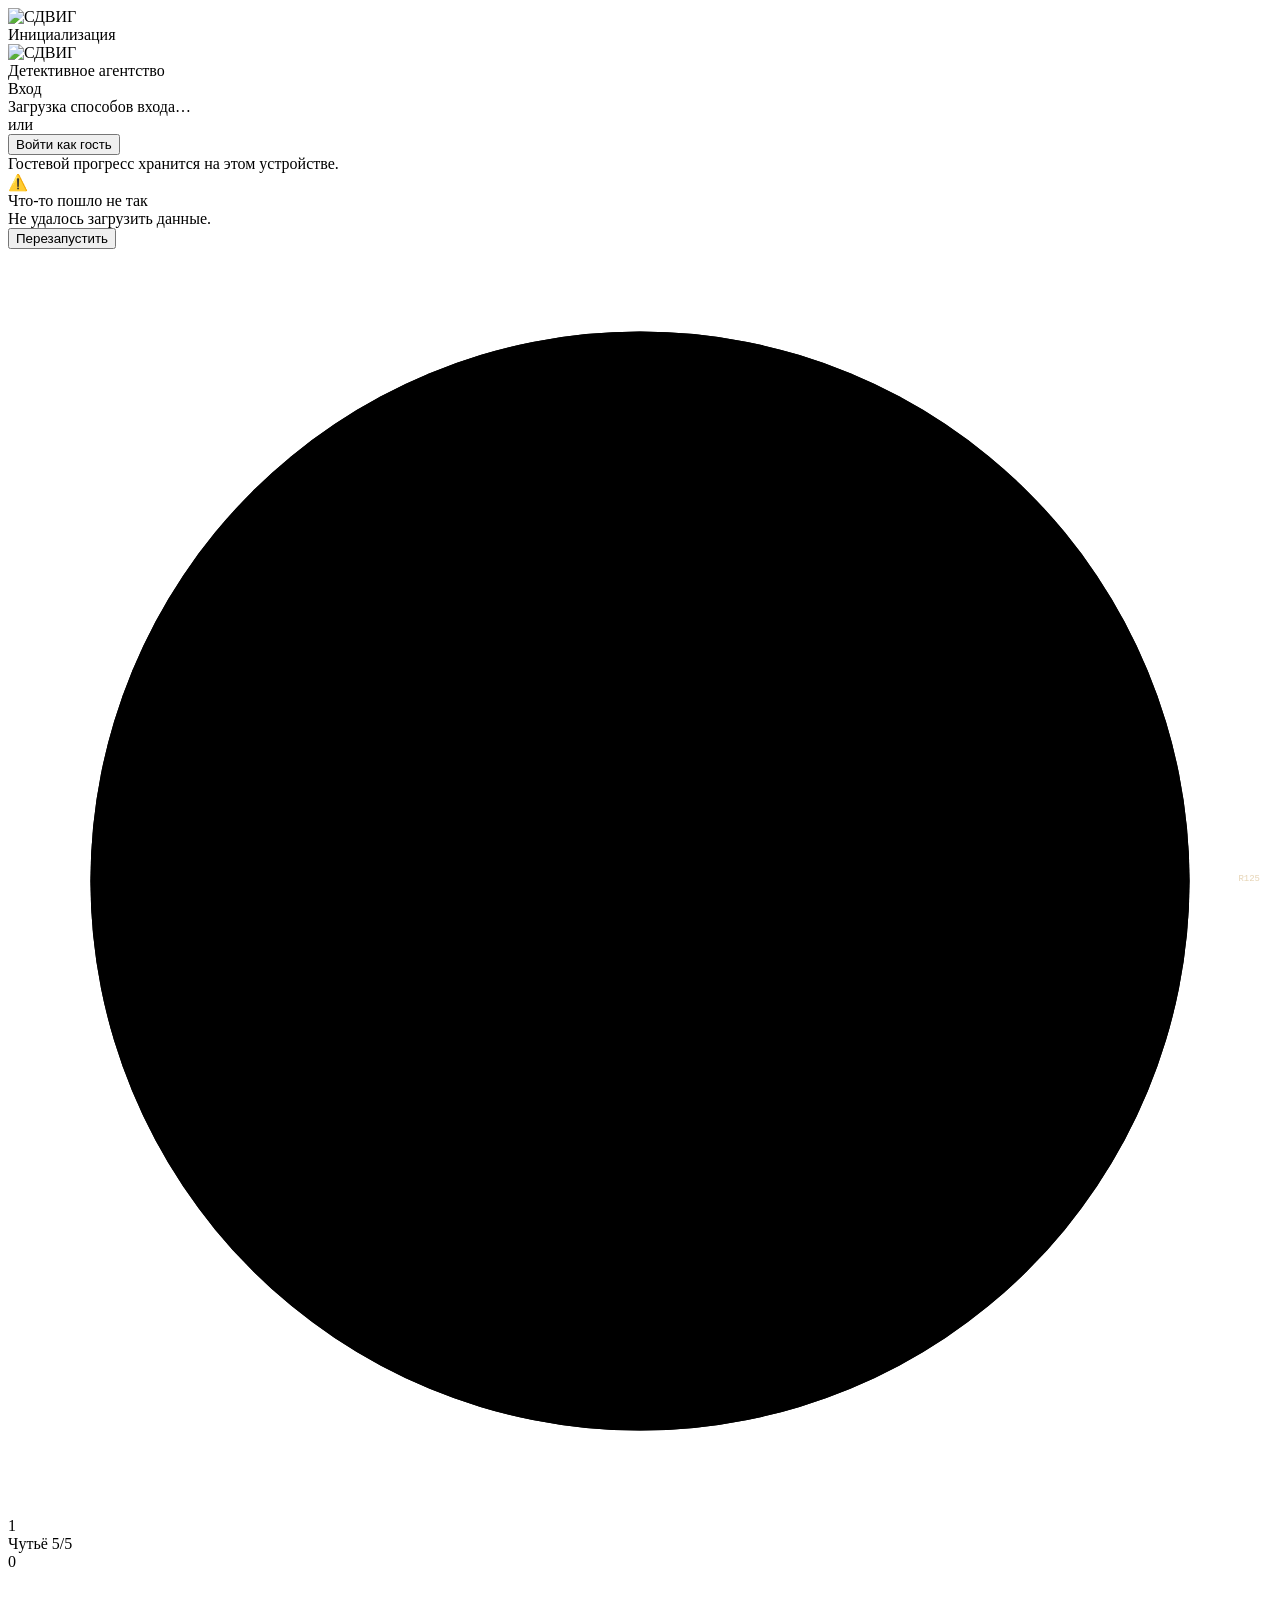
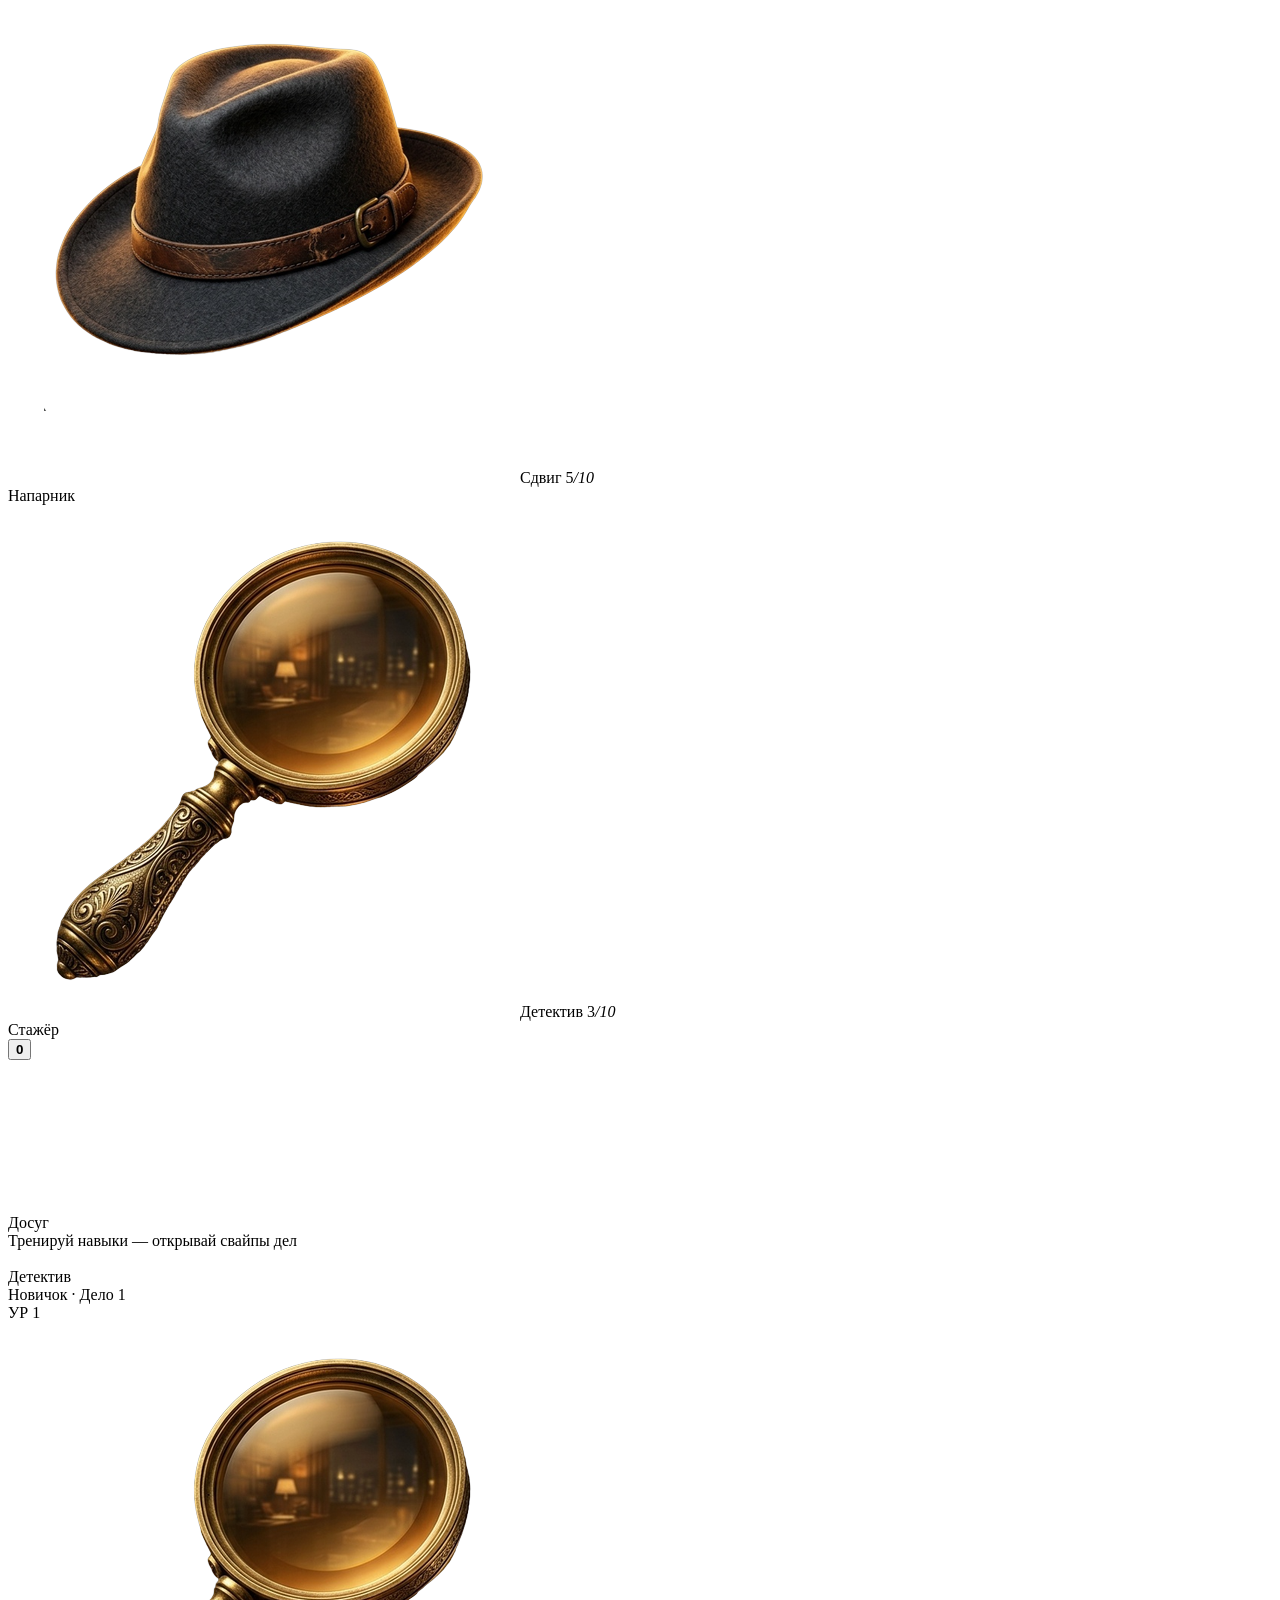
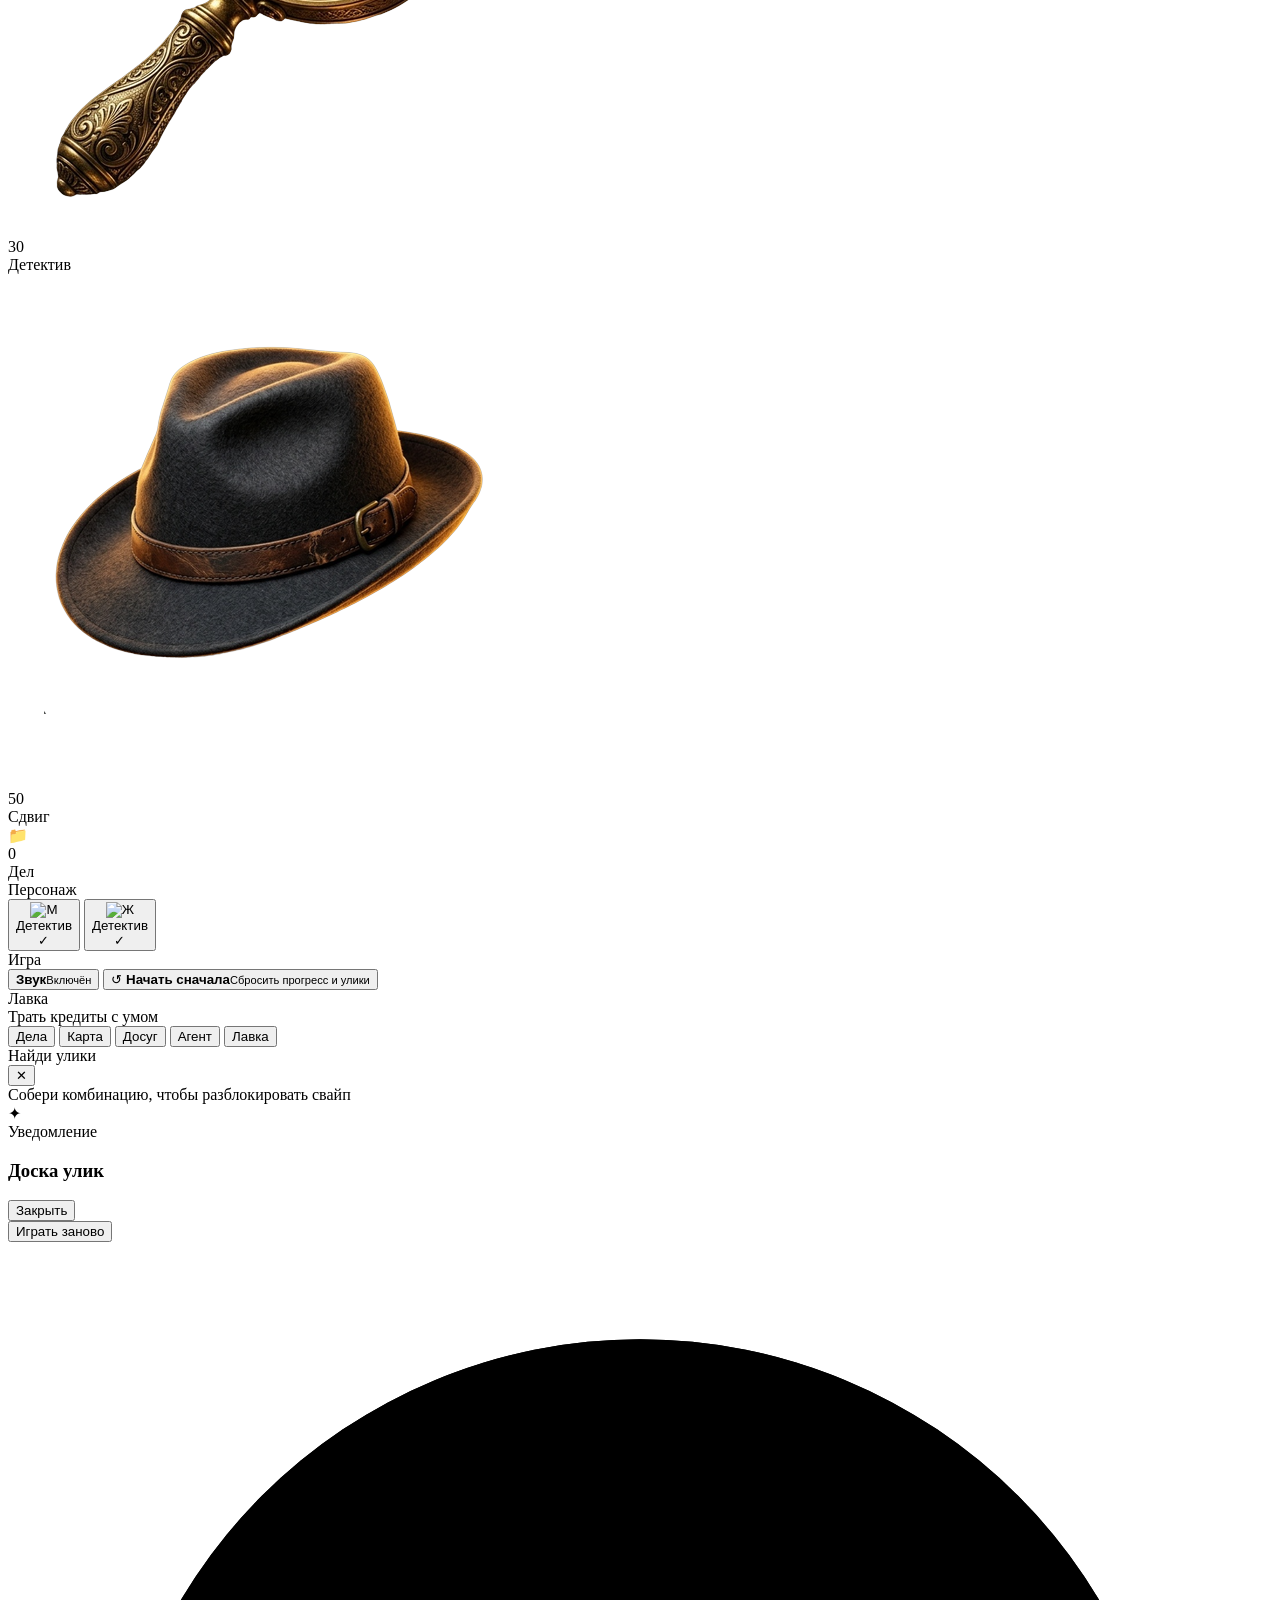
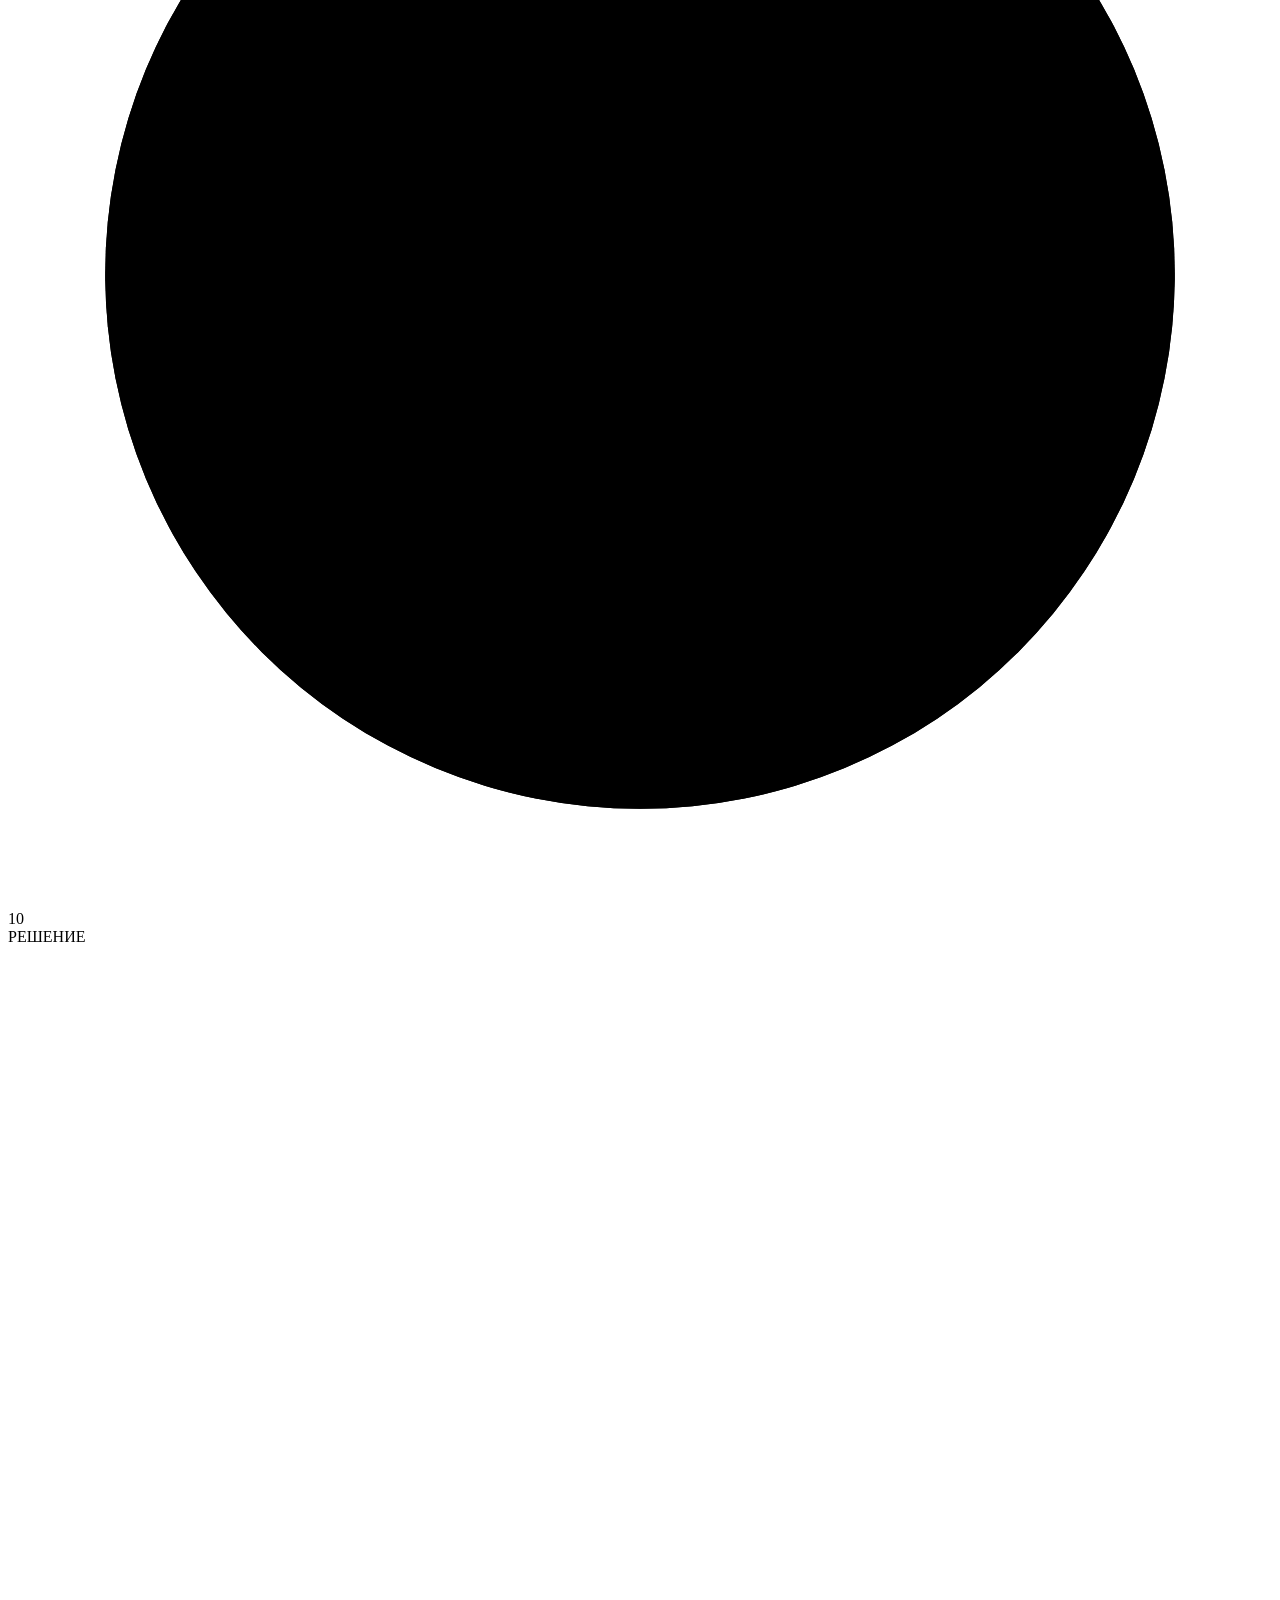
==== src/main/resources/static/index.html @ ec708a34 "R125: minigame overhaul — noir skins, honest goal captions, thematic mechanics polish All four playa" ====
<!DOCTYPE html>
<html lang="ru">
<head>
<meta charset="UTF-8">
<meta name="viewport" content="width=device-width,initial-scale=1,maximum-scale=1,user-scalable=no,viewport-fit=cover">
<meta name="theme-color" content="#07090d">
<title>СДВИГ</title>
<link rel="stylesheet" href="/style.css">
<link rel="stylesheet" href="/card-design.css">
<script src="https://telegram.org/js/telegram-web-app.js"></script>
<script src="https://cdn.jsdelivr.net/npm/phaser@3.80.1/dist/phaser.min.js"></script>
<script>window.SDVIG_BOT_USERNAME="sdvig_game_bot";</script>
</head>
<body>
<div id="build-tag" style="position:fixed;bottom:6px;right:6px;z-index:99998;font-size:9px;color:rgba(200,160,90,.45);font-family:monospace;padding:10px 14px;cursor:default;-webkit-tap-highlight-color:transparent;user-select:none">R125</div>

<!-- ══ АНИМИРОВАННЫЕ SVG-ГРАДИЕНТЫ (перелив самоцвета) ══ -->
<svg id="gem-defs" width="0" height="0" style="position:absolute" aria-hidden="true">
  <defs>
    <linearGradient id="gemShine" x1="0" y1="0" x2="1" y2="1">
      <stop offset="0%" stop-color="#fff3c0"/>
      <stop offset="35%" stop-color="#f3d27a"/>
      <stop offset="55%" stop-color="#caa033"/>
      <stop offset="78%" stop-color="#f8e9b8"/>
      <stop offset="100%" stop-color="#8a6410"/>
      <animateTransform attributeName="gradientTransform" type="translate"
        values="-1 0; 1 0; -1 0" dur="3.4s" repeatCount="indefinite"/>
    </linearGradient>
    <linearGradient id="gemCyan" x1="0" y1="0" x2="1" y2="1">
      <stop offset="0%" stop-color="#d6f4ff"/>
      <stop offset="50%" stop-color="#5cd0ff"/>
      <stop offset="100%" stop-color="#1b6fa8"/>
      <animateTransform attributeName="gradientTransform" type="translate"
        values="-1 0; 1 0; -1 0" dur="2.8s" repeatCount="indefinite"/>
    </linearGradient>
    <linearGradient id="gemRose" x1="0" y1="0" x2="1" y2="1">
      <stop offset="0%" stop-color="#ffe0e6"/>
      <stop offset="50%" stop-color="#ff6f86"/>
      <stop offset="100%" stop-color="#a8324a"/>
      <animateTransform attributeName="gradientTransform" type="translate"
        values="-1 0; 1 0; -1 0" dur="3.1s" repeatCount="indefinite"/>
    </linearGradient>
    <radialGradient id="gemSpark" cx="50%" cy="40%" r="60%">
      <stop offset="0%" stop-color="#ffffff" stop-opacity="0.95"/>
      <stop offset="40%" stop-color="#fff3c0" stop-opacity="0.5"/>
      <stop offset="100%" stop-color="#fff" stop-opacity="0"/>
    </radialGradient>
    <filter id="gemGlow"><feGaussianBlur stdDeviation="0.6" result="b"/>
      <feMerge><feMergeNode in="b"/><feMergeNode in="SourceGraphic"/></feMerge></filter>
  </defs>
</svg>



<!-- фон Phaser (никогда не ловит клики) -->
<div id="bg-fx"></div>
<div id="scene-bg" class="scene-bg"></div>

<!-- ══ SPLASH ══ -->
<div id="splash-screen" class="screen active">
  <div class="splash-scene">
    <div class="splash-emblem" id="splash-emblem">
      <img class="emblem-img sdvig-logo" src="/img/logo-main.webp" alt="СДВИГ">
    </div>
    <div class="splash-title-row" id="splash-title"></div>
    <div class="splash-progress-wrap">
      <div class="splash-track"><div class="splash-fill" id="splash-fill"></div></div>
      <div class="splash-status" id="splash-status">Инициализация</div>
    </div>
  </div>
  <div class="splash-flash" id="splash-flash"></div>
</div>

<!-- ══ LOGIN ══ -->
<div id="login-screen" class="screen">
  <div class="login-wrap">
    <div class="login-header">
      <img class="login-logo" src="/img/logo-main.webp" alt="СДВИГ">
      <div class="login-tagline">Детективное агентство</div>
    </div>
    <div class="login-card">
      <div class="login-card-label">Вход</div>
      <div class="tg-widget-area" id="tg-widget-area"></div>
      <div class="tg-tip" id="tg-status">Загрузка способов входа…</div>
      <div class="divider">или</div>
      <button class="btn btn-outline" id="guest-btn" type="button">Войти как гость</button>
      <div class="login-hint">Гостевой прогресс хранится на этом устройстве.</div>
    </div>
  </div>
</div>

<!-- ══ ERROR ══ -->
<div id="error-screen" class="screen">
  <div class="err-center">
    <div class="err-icon">⚠️</div>
    <div class="err-title">Что-то пошло не так</div>
    <div class="err-msg" id="error-msg">Не удалось загрузить данные.</div>
    <button class="btn btn-bronze" onclick="location.reload()" style="max-width:200px">Перезапустить</button>
  </div>
</div>

<!-- ══ MAIN ══ -->
<div id="main-screen" class="screen">

  <div class="top-hud">
    <div class="th-lvlring" id="th-lvlring">
      <svg viewBox="0 0 46 46"><circle class="ring-bg" cx="23" cy="23" r="20"/><circle class="ring-fg" id="xp-ring" cx="23" cy="23" r="20"/></svg>
      <div class="th-lvl-badge"><span id="hud-level">1</span></div>
    </div>
    <div class="th-flair" id="th-flair">
      <div class="th-flair-top">
        <span class="th-flair-name">Чутьё</span>
        <span class="th-flair-num" id="flair-num">5/5</span>
      </div>
      <div class="th-flair-pips" id="flair-pips"></div>
      <div class="th-flair-timer" id="flair-timer"></div>
    </div>
    <div class="th-money">
      <span class="th-coin" data-tico="coin"></span>
      <span id="hud-credits">0</span>
    </div>

  </div>

  <div class="tab-area">

    <div class="tab-pane active" id="tab-cases">
      <div class="case-prog-bar"><i id="prog"></i></div>
      <div class="stage" id="stage">
        <div class="ring-scene"><div class="ring" id="ring"></div></div>
      </div>
      <div class="scales-bar" id="scales-bar">
        <div class="gscale rapport">
          <div class="gscale-pop" id="rap-pop"></div>
          <div class="gscale-top">
            <span class="gscale-name"><img class="gscale-ico-img" src="/img/icons/ico-hat.png" alt="">Сдвиг</span>
            <span class="gscale-num" id="rap-num">5<em>/10</em></span>
          </div>
          <div class="gscale-seg" id="rap-seg"></div>
          <div class="gscale-stat" id="rap-stat">Напарник</div>
        </div>
        <div class="gscale detective">
          <div class="gscale-pop" id="det-pop"></div>
          <div class="gscale-top">
            <span class="gscale-name"><img class="gscale-ico-img" src="/img/icons/ico-magnify.png" alt="">Детектив</span>
            <span class="gscale-num" id="det-num">3<em>/10</em></span>
          </div>
          <div class="gscale-seg" id="det-seg"></div>
          <div class="gscale-stat" id="det-stat">Стажёр</div>
        </div>
        <button class="tools-mini" id="ev-chip" title="Досье улик">
          <span class="ev-chip-mini"><span class="ev-dot"></span><b id="ev-count">0</b></span>
        </button>
      </div>
    </div>

    <div class="tab-pane" id="tab-map">
      <div class="map-scroll" id="map-scroll">
        <div class="map-inner" id="map-inner">
          <svg class="map-path-svg" id="map-path"></svg>
        </div>
      </div>
    </div>

    <div class="tab-pane" id="tab-games">
      <div class="pane-hd">
        <div class="pane-title">Досуг</div>
        <div class="pane-sub">Тренируй навыки — открывай свайпы дел</div>
      </div>
      <div class="game-list" id="game-list"></div>
    </div>

    <div class="tab-pane" id="tab-profile">
      <!-- Герой-карточка -->
      <div class="ag-hero">
        <div class="ag-hero-bg"></div>
        <div class="ag-portrait" id="ag-portrait"><img id="ag-portrait-img" src="/img/chars/char-recruit.png" alt=""></div>
        <div class="ag-hero-info">
          <div class="ag-name" id="ag-name">Детектив</div>
          <div class="ag-rank" id="ag-rank">Новичок · Дело 1</div>
          <div class="ag-lvlbar"><div class="ag-lvlfill" id="ag-lvlfill"></div><span class="ag-lvltext" id="ag-lvltext">УР 1</span></div>
        </div>
      </div>

      <!-- Статистика карточками -->
      <div class="ag-stats">
        <div class="ag-stat"><div class="ag-stat-ico"><img class="ag-stat-img" src="/img/icons/ico-magnify.png" alt=""></div><div class="ag-stat-val" id="ag-skill">30</div><div class="ag-stat-lbl">Детектив</div></div>
        <div class="ag-stat"><div class="ag-stat-ico"><img class="ag-stat-img" src="/img/icons/ico-hat.png" alt=""></div><div class="ag-stat-val" id="ag-rap">50</div><div class="ag-stat-lbl">Сдвиг</div></div>
        <div class="ag-stat"><div class="ag-stat-ico">📁</div><div class="ag-stat-val" id="ag-cases">0</div><div class="ag-stat-lbl">Дел</div></div>
      </div>

      <!-- Выбор персонажа -->
      <div class="ag-section-title">Персонаж</div>
      <div class="ag-chars">
        <button class="ag-char" id="agc-m" onclick="window.setRecruitGender&&window.setRecruitGender('m')">
          <div class="ag-char-pic"><img src="/img/chars/char-recruit.png" alt="М"></div>
          <div class="ag-char-name">Детектив</div>
          <div class="ag-char-check">✓</div>
        </button>
        <button class="ag-char" id="agc-f" onclick="window.setRecruitGender&&window.setRecruitGender('f')">
          <div class="ag-char-pic"><img src="/img/chars/char-recruit-f.png" alt="Ж"></div>
          <div class="ag-char-name">Детектив</div>
          <div class="ag-char-check">✓</div>
        </button>
      </div>

      <!-- Действия -->
      <div class="ag-section-title">Игра</div>
      <button class="ag-action" id="ag-sound-toggle" type="button">
        <span class="ag-action-ico" id="ag-sound-ico"></span>
        <span class="ag-action-txt"><b>Звук</b><small id="ag-sound-state">Включён</small></span>
        <span class="ag-toggle" id="ag-sound-switch"><span class="ag-toggle-knob"></span></span>
      </button>
      <button class="ag-action ag-danger" onclick="window.resetGameProgress&&window.resetGameProgress()">
        <span class="ag-action-ico">↺</span>
        <span class="ag-action-txt"><b>Начать сначала</b><small>Сбросить прогресс и улики</small></span>
      </button>

      </div>

    <div class="tab-pane" id="tab-shop">
      <div class="pane-hd">
        <div class="pane-title">Лавка</div>
        <div class="pane-sub">Трать кредиты с умом</div>
      </div>
      <div class="shop-grid" id="shop-grid"></div>
    </div>

  </div>

  <nav class="bottom-nav">
    <button class="nb active" data-tab="cases"><span data-ico="cards"></span><span class="nb-lbl">Дела</span></button>
    <button class="nb" data-tab="map"><span data-ico="map"></span><span class="nb-lbl">Карта</span></button>
    <button class="nb" data-tab="games"><span data-ico="gem"></span><span class="nb-lbl">Досуг</span></button>
    <button class="nb" data-tab="profile"><span data-ico="agent"></span><span class="nb-lbl">Агент</span></button>
    <button class="nb" data-tab="shop"><span data-ico="bag"></span><span class="nb-lbl">Лавка</span></button>
  </nav>
</div>

<!-- ══ HINT GAME SHEET ══ -->
<div class="hint-modal hidden" id="hint-modal">
  <div class="hm-header">
    <div class="hm-title"><span data-ico="gem"></span><span>Найди улики</span></div>
    <button class="hm-close" id="hint-close" type="button">✕</button>
  </div>
  <div class="hm-vp" id="hint-vp"></div>
  <div class="hm-footer"><div class="hm-footer-text" id="hint-footer">Собери комбинацию, чтобы разблокировать свайп</div></div>
</div>

<!-- ══ TOAST / OVERLAYS ══ -->
<div class="toast" id="toast">
  <div class="toast-icon" id="toast-icon">✦</div>
  <div><div class="toast-title" id="toast-title">Уведомление</div><div class="toast-desc" id="toast-desc"></div></div>
</div>
<div class="modal-bg hidden" id="daily-modal"></div>

<script src="/icons.js"></script>
<script src="/sound.js"></script>
<script src="/phaser-bg.js"></script>
<script src="/games/cube.js"></script>
<script src="/games/dialogue.js"></script>
<script src="/games/cardgen.js"></script>
<script src="/games/feed.js"></script>
<script src="/games/match3.js"></script>
<script src="/games/examine.js"></script>
<script src="/games/pursuit.js"></script>
<script src="/games/lockpick.js"></script>
<script src="/app.js"></script>
<script src="/games/arcade.js"></script>

<!-- ══ ДОСКА УЛИК ══ -->
<div class="ev-panel" id="ev-panel">
  <h3>Доска улик</h3>
  <div class="ev-list" id="ev-list"></div>
  <button class="ev-close" id="ev-close">Закрыть</button>
</div>

<!-- ══ КОНЦОВКА ДЕЛА ══ -->
<div class="ending" id="ending">
  <div class="seal" id="e-seal"></div>
  <div class="e-verdict" id="e-verdict"></div>
  <div class="e-text" id="e-text"></div>
  <div class="e-meta" id="e-meta"></div>
  <button class="btn-ending" id="e-restart">Играть заново</button>
</div>


<!-- ══ ОНБОРДИНГ ══ -->
<div class="onb" id="onb" hidden>
  <div class="onb-spot" id="onb-spot"></div>
  <div class="onb-card" id="onb-card">
    <div class="onb-ico" id="onb-ico"></div>
    <div class="onb-title" id="onb-title"></div>
    <div class="onb-text" id="onb-text"></div>
    <button class="onb-btn" id="onb-btn">Понятно</button>
    <div class="onb-dots" id="onb-dots"></div>
  </div>
</div>


<!-- ══ РЕЖИМ РЕШЕНИЯ (R28) ══ -->
<div class="decision-timer" id="decision-timer">
  <div class="dt-ring" style="position:relative">
    <svg viewBox="0 0 52 52"><circle class="dt-bg" cx="26" cy="26" r="22"/><circle class="dt-fg" id="dt-fg" cx="26" cy="26" r="22"/></svg>
    <div class="dt-num" id="dt-num">10</div>
  </div>
  <div class="dt-label">РЕШЕНИЕ</div>
</div>
<div class="outcome-roots" id="outcome-roots">
  <svg viewBox="0 0 100 100" preserveAspectRatio="none" id="roots-svg"></svg>
</div>

  <!-- Выбор персонажа (первый запуск) -->
  <!-- ПРОЛОГ (первый запуск) -->
  <div id="prologue" class="prologue" style="display:none">
    <button class="pr-skip" onclick="window.prologueNext&&window.prologueNext(true)">Пропустить ›</button>
    <div class="pr-slides" id="pr-slides">
      <div class="pr-slide active" data-s="0">
        <div class="pr-ico"><img src="/img/icons/ico-detective.png" alt=""></div>
        <div class="pr-eyebrow">Твоя роль</div>
        <div class="pr-title">Ты — <em>детектив</em></div>
        <div class="pr-body">Расследуй дела о загадочных исчезновениях. Осматривай места преступлений, ищи улики, допрашивай свидетелей и вычисляй правду.</div>
      </div>
      <div class="pr-slide" data-s="1">
        <div class="pr-ico"><img src="/img/icons/ico-hat.png" alt=""></div>
        <div class="pr-eyebrow">Твой наставник</div>
        <div class="pr-title"><em>Сдвиг</em></div>
        <div class="pr-body">Опытный детектив ведёт тебя через расследование. Слушай его — или иди своим путём. От этого зависят ваши отношения.</div>
      </div>
      <div class="pr-slide" data-s="2">
        <div class="pr-ico"><img src="/img/icons/ico-cards.png" alt=""></div>
        <div class="pr-eyebrow">Управление</div>
        <div class="pr-title">Свайп <em>решает</em></div>
        <div class="pr-body">Принимай решения свайпом карточек. Находи улики в мини-играх. Выбирай версии — каждый выбор меняет ход дела.</div>
      </div>
      <div class="pr-slide" data-s="3">
        <div class="pr-ico"><img src="/img/icons/ico-scales.png" alt=""></div>
        <div class="pr-eyebrow">Две шкалы</div>
        <div class="pr-title">Истина — в <em>балансе</em></div>
        <div class="pr-body">Отношения со Сдвигом и твоя детективность растут от решений. Дави — растёшь как сыщик. Будь человечнее — крепнет доверие.</div>
      </div>
    </div>
    <div class="pr-controls">
      <div class="pr-dots" id="pr-dots"><i class="on"></i><i></i><i></i><i></i></div>
      <button class="pr-next" id="pr-next" onclick="window.prologueNext&&window.prologueNext()">Дальше</button>
    </div>
  </div>

  <div id="gender-select" class="gender-modal" style="display:none">
    <div class="gm-inner">
      <div class="gm-title">КТО ТЫ, ДЕТЕКТИВ?</div>
      <div class="gm-sub">Выбери своего Рекрута. Это решение останется с тобой до конца расследования.</div>
      <div class="gm-options">
        <button class="gm-card" data-gender="m">
          <div class="gm-portrait"><img src="/img/chars/char-recruit.png" alt="М"></div>
          <div class="gm-label">Мужчина</div>
        </button>
        <button class="gm-card" data-gender="f">
          <div class="gm-portrait"><img src="/img/chars/char-recruit-f.png" alt="Ж"></div>
          <div class="gm-label">Женщина</div>
        </button>
      </div>
      <button class="gm-confirm" id="gm-confirm" disabled>Начать расследование</button>
    </div>
  </div>

  <!-- СКРЫТАЯ АДМИН-ПАНЕЛЬ (5 тапов по штампу версии) -->
  <div id="admin-panel" class="admin-panel" style="display:none">
    <div class="adm-sheet">
      <div class="adm-head">
        <span>⚙ ОТЛАДКА</span>
        <button class="adm-close" onclick="window.closeAdmin&&closeAdmin()">✕</button>
      </div>

      <div class="adm-sec">Перейти на уровень</div>
      <div class="adm-levels" id="adm-levels"></div>

      <div class="adm-sec">Шкалы</div>
      <div class="adm-scale">
        <label>🎩 Отношения: <b id="adm-rap-val">50</b></label>
        <input type="range" id="adm-rap" min="0" max="100" value="50" oninput="window.admSetRap&&admSetRap(this.value)">
      </div>
      <div class="adm-scale">
        <label>🔍 Детектив: <b id="adm-skill-val">30</b></label>
        <input type="range" id="adm-skill" min="0" max="100" value="30" oninput="window.admSetSkill&&admSetSkill(this.value)">
      </div>

      <div class="adm-sec">Действия</div>
      <div class="adm-actions">
        <button onclick="window.admJump&&admJump(-1)">◄ Пред. уровень</button>
        <button onclick="window.admJump&&admJump(1)">След. уровень ►</button>
        <button onclick="window.admRestartLevel&&admRestartLevel()">↻ Перезапуск уровня</button>
        <button onclick="window.admMaxScales&&admMaxScales()">Шкалы 100/100</button>
        <button onclick="window.admMinScales&&admMinScales()">Шкалы 0/0</button>
        <button class="adm-danger" onclick="window.admWipe&&admWipe()">⌫ Полный сброс</button>
      </div>

      <div class="adm-info" id="adm-info"></div>
    </div>
  </div>

  <!-- ВВОД ИМЕНИ игрока (после выбора пола) -->
  <div id="name-select" class="gender-modal" style="display:none">
    <div class="gm-inner">
      <div class="gm-title">КАК ТЕБЯ ЗВАТЬ?</div>
      <div class="gm-sub">Введи имя, под которым тебя запомнят на этих улицах. Так к тебе будут обращаться Сдвиг и другие.</div>
      <input type="text" id="name-input" class="name-input" maxlength="16" placeholder="Твоё имя" autocomplete="off">
      <div class="name-hint" id="name-hint"></div>
      <button class="gm-confirm" id="name-confirm" disabled>Принять имя</button>
    </div>
  </div>

  <!-- ИНТЕРЛЮДИЯ между главами (течение времени) -->
  <div id="interlude" class="interlude" style="display:none">
    <div class="il-inner">
      <div class="il-time" id="il-time"></div>
      <div class="il-line"></div>
      <div class="il-title" id="il-title"></div>
      <div class="il-text" id="il-text"></div>
      <button class="il-continue" id="il-continue">Продолжить</button>
    </div>
  </div>
</body>
</html>
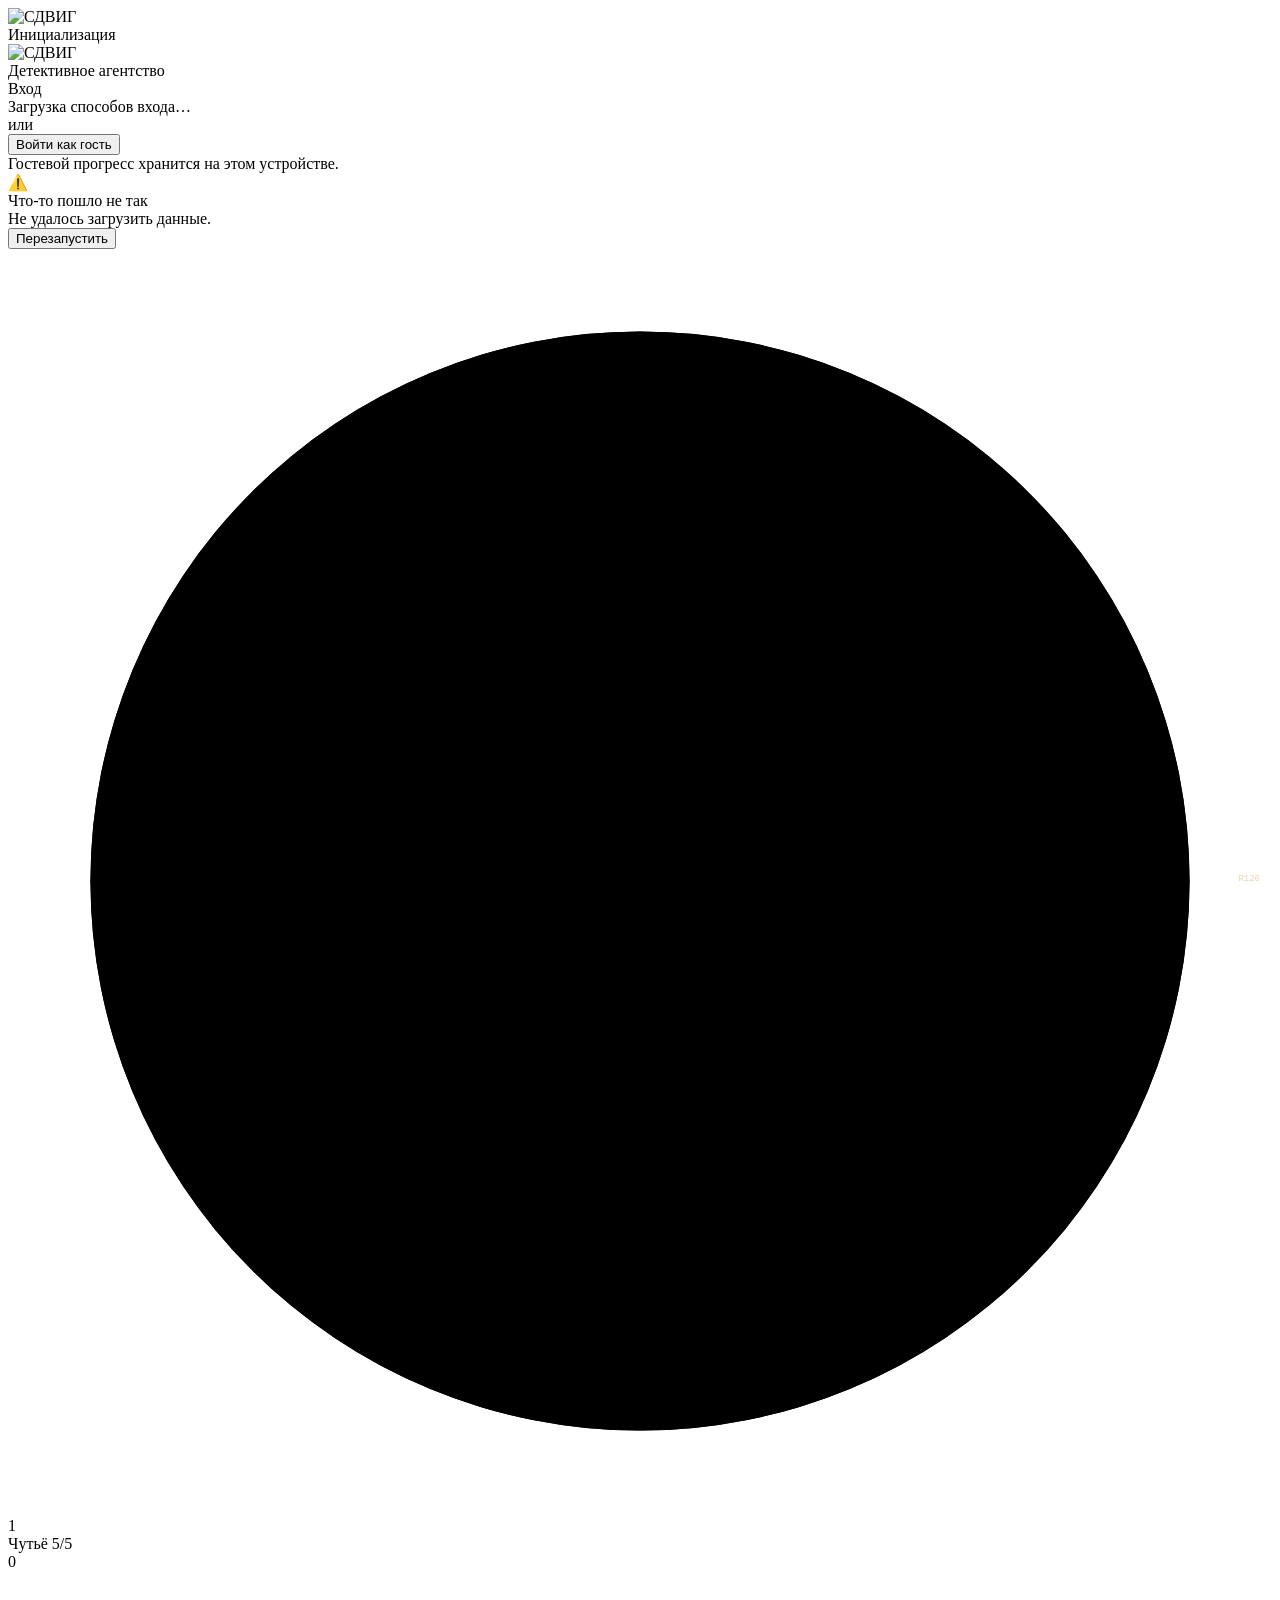
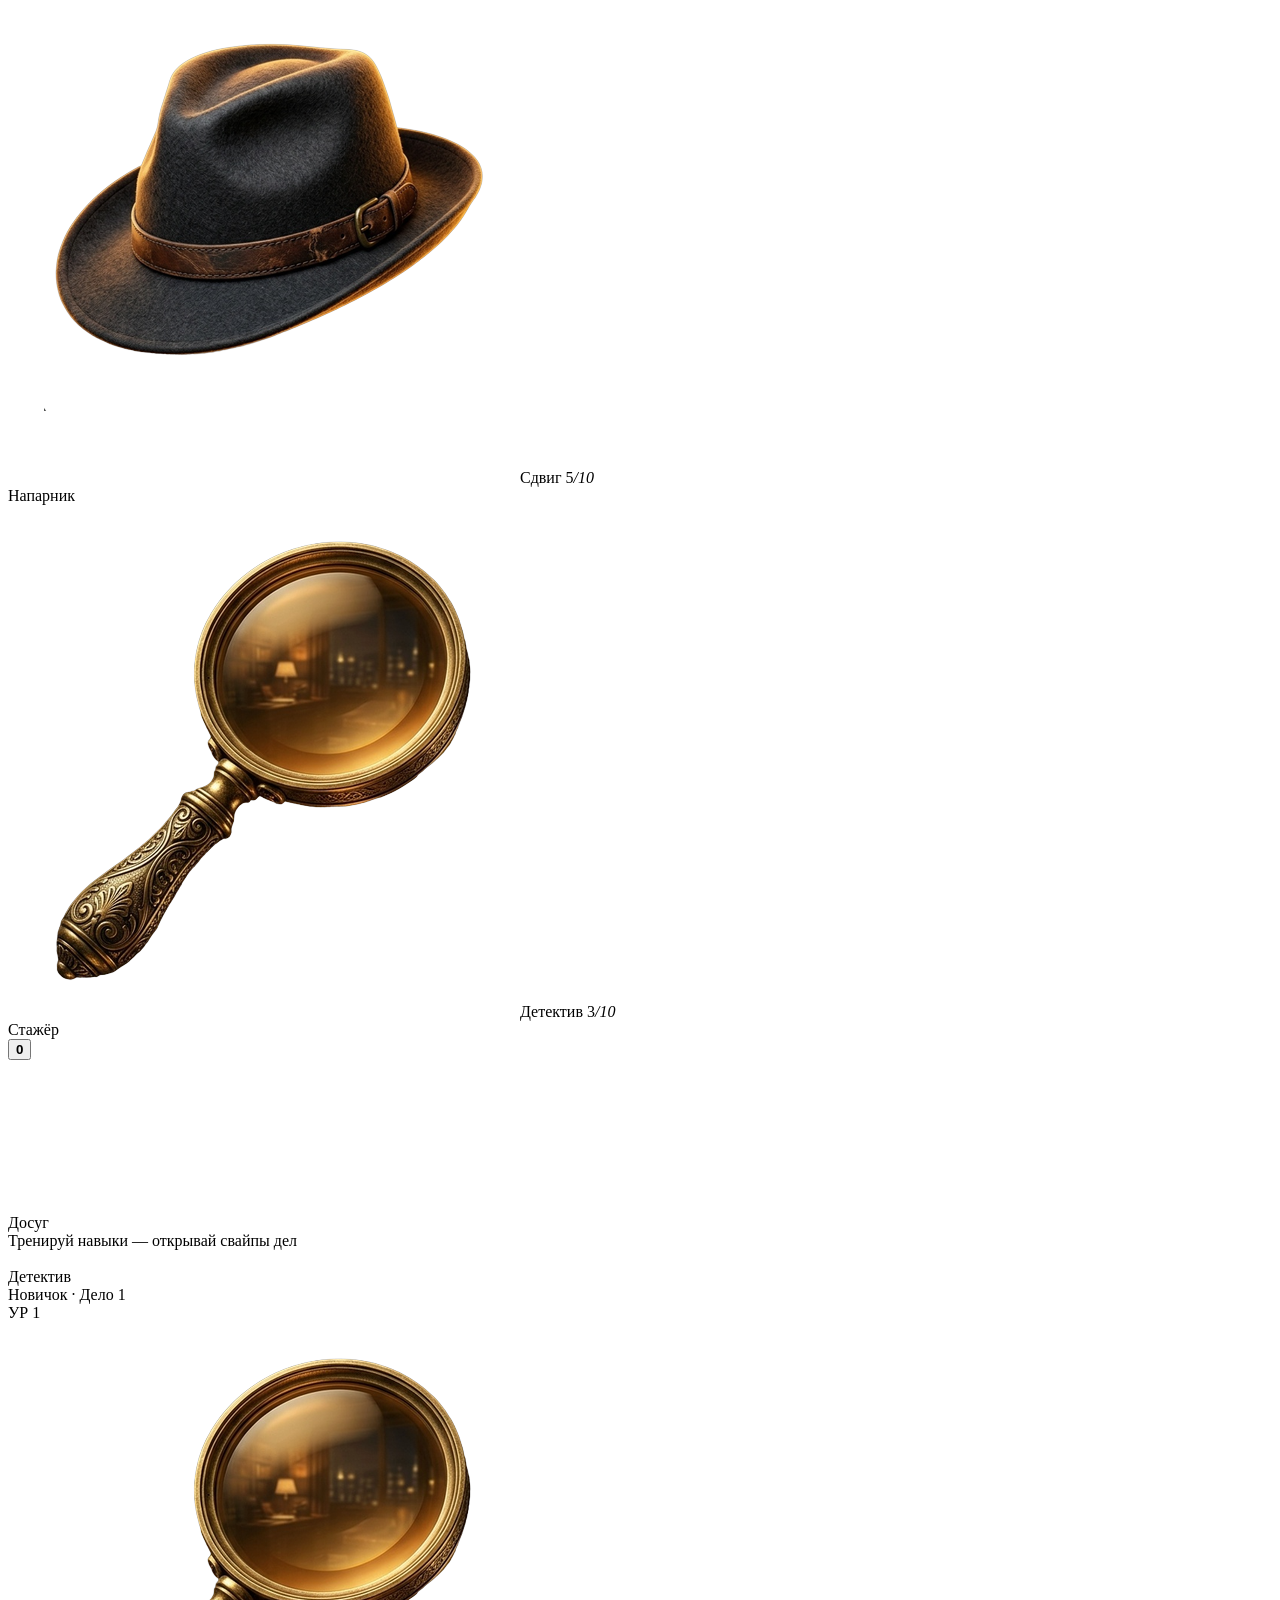
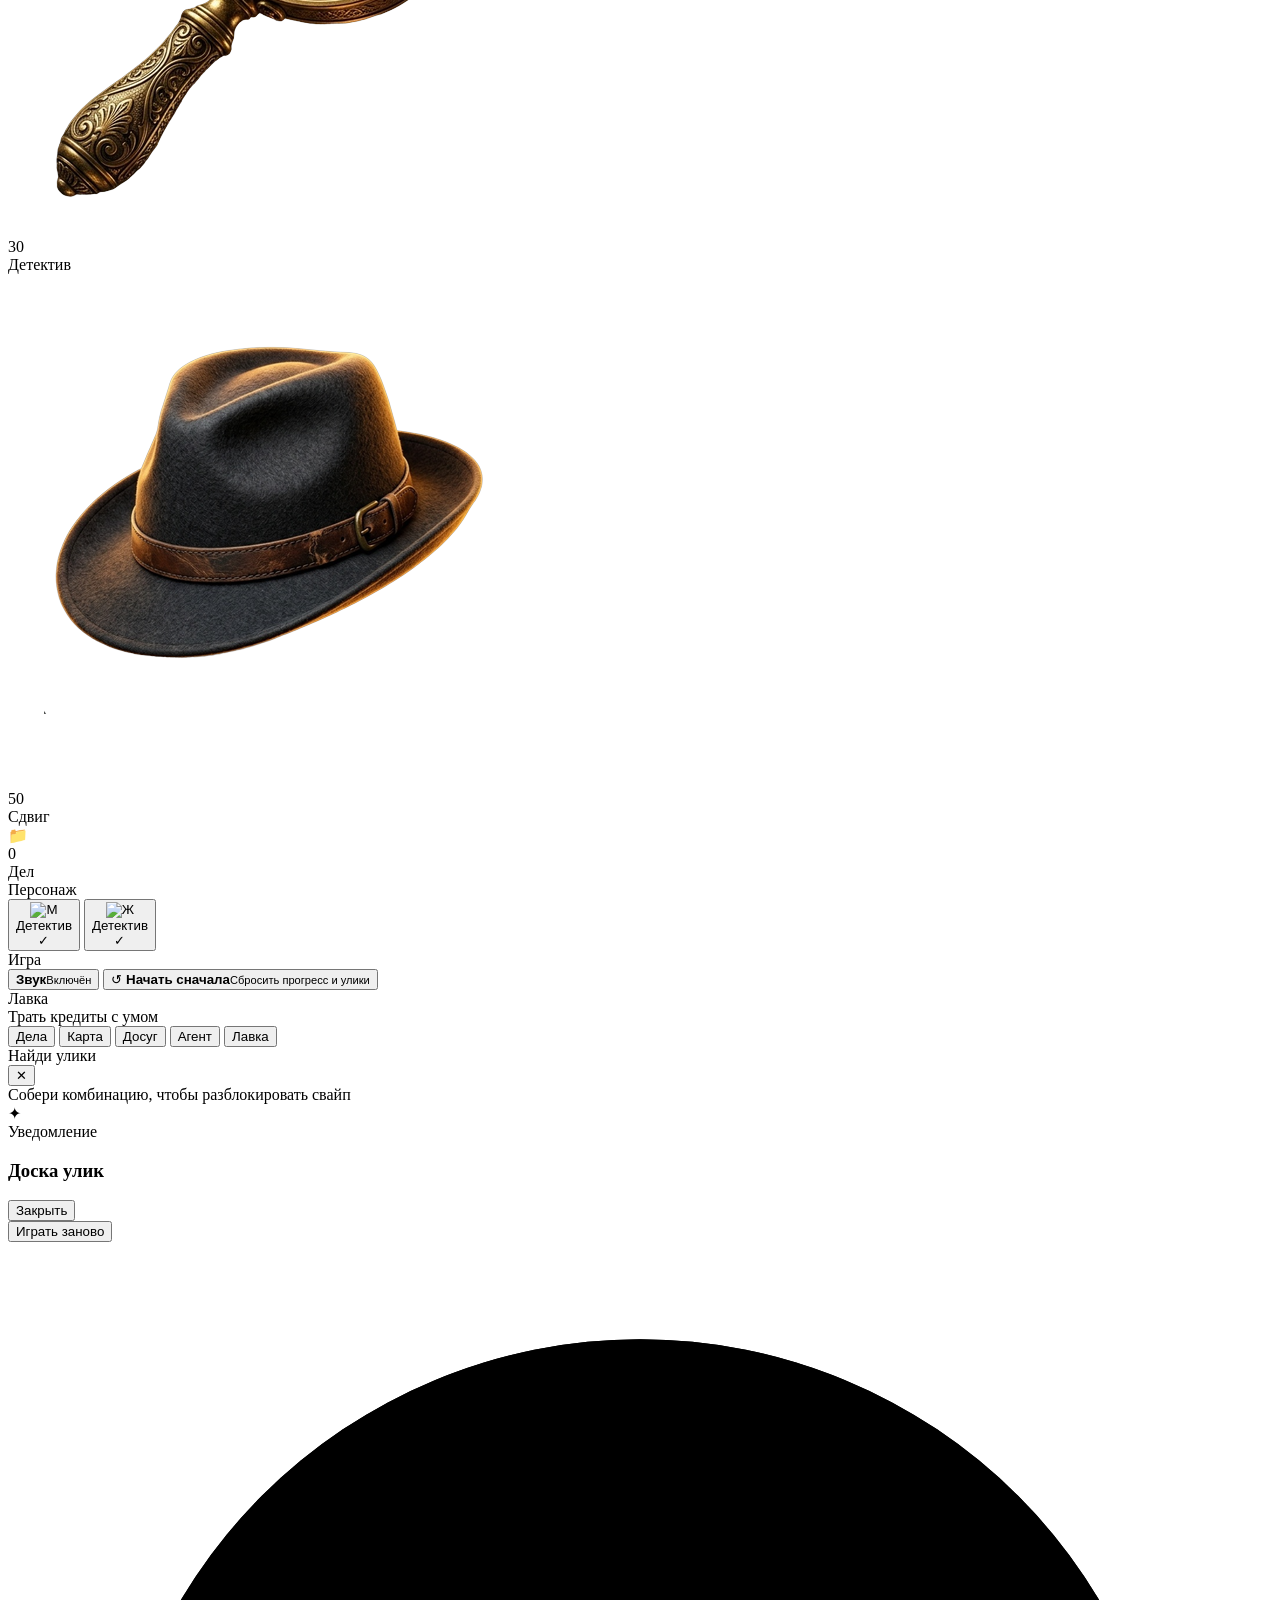
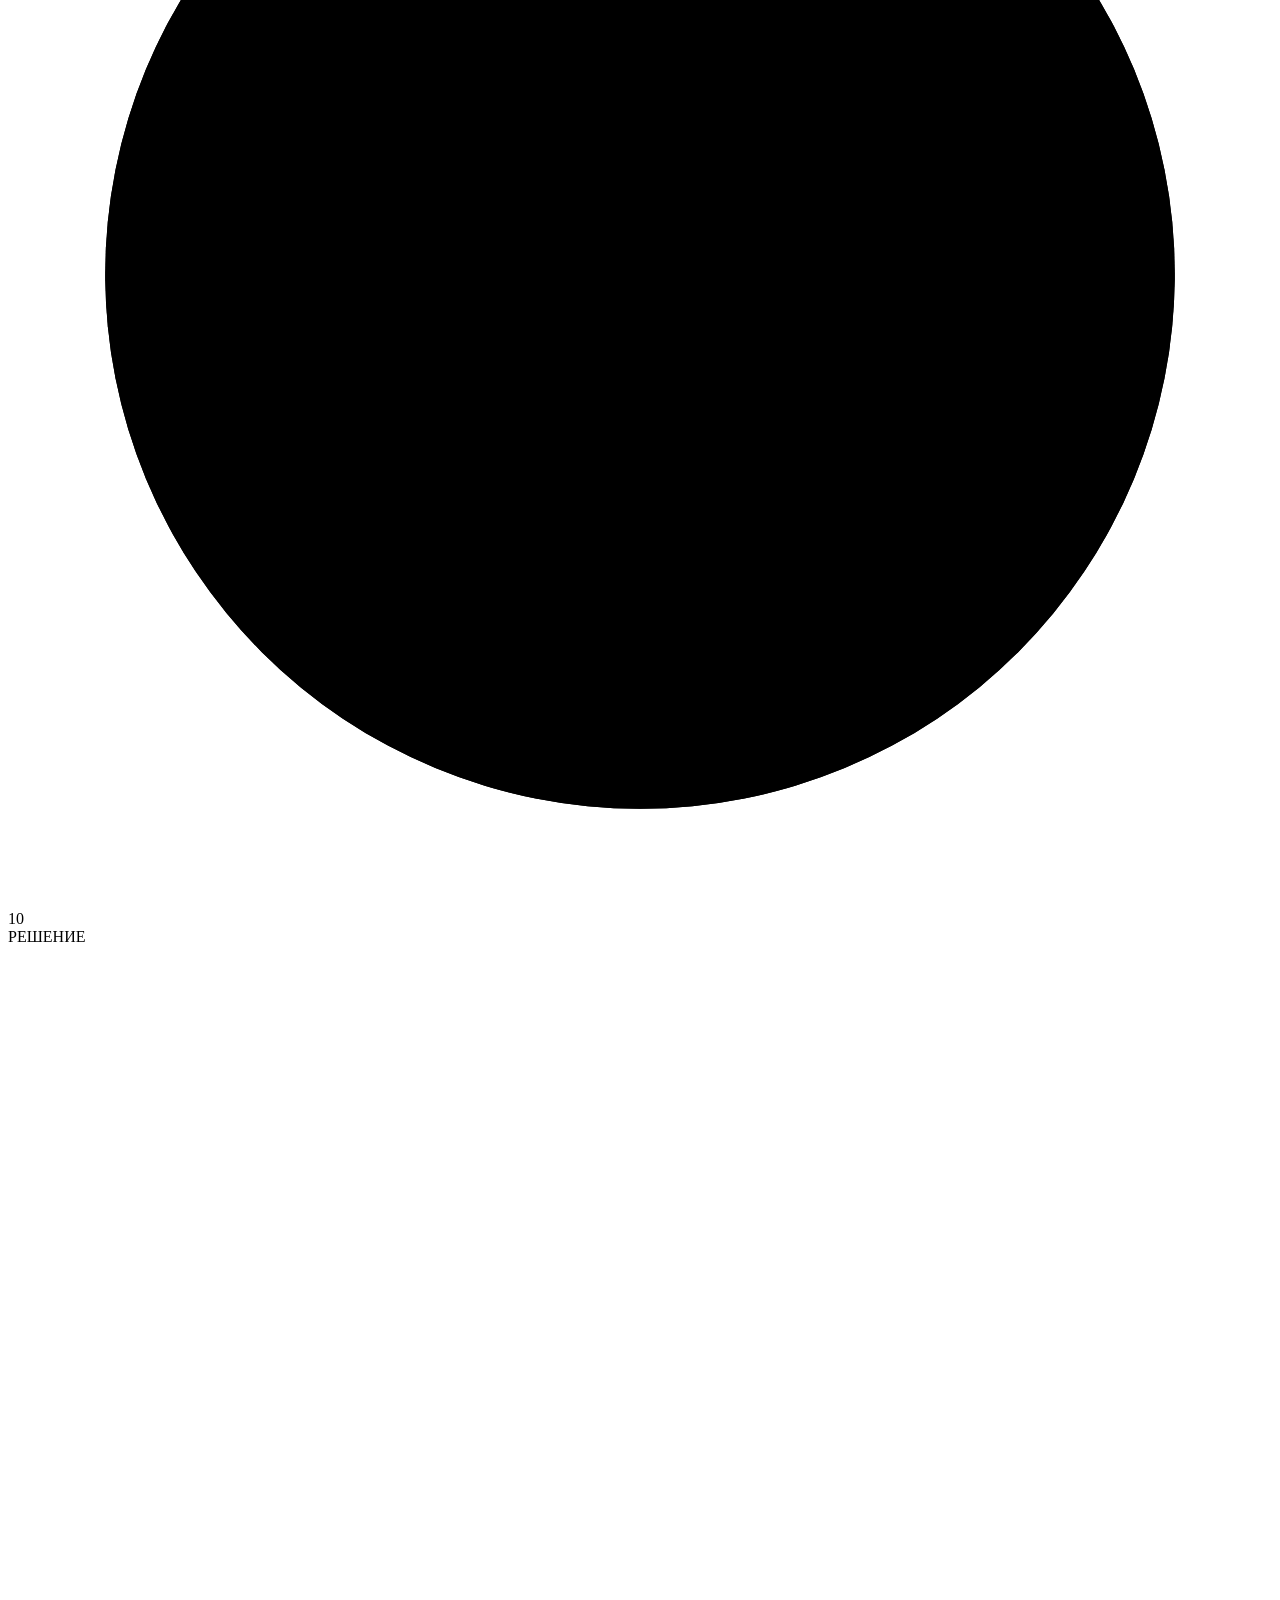
==== commit 0b320135: "R126: minigame art pass — faceted gems, filled item sprites, noir silhouettes, metal safe dial Feedb" ====
--- a/src/main/resources/static/index.html
+++ b/src/main/resources/static/index.html
@@ -12,7 +12,7 @@
 <script>window.SDVIG_BOT_USERNAME="sdvig_game_bot";</script>
 </head>
 <body>
-<div id="build-tag" style="position:fixed;bottom:6px;right:6px;z-index:99998;font-size:9px;color:rgba(200,160,90,.45);font-family:monospace;padding:10px 14px;cursor:default;-webkit-tap-highlight-color:transparent;user-select:none">R125</div>
+<div id="build-tag" style="position:fixed;bottom:6px;right:6px;z-index:99998;font-size:9px;color:rgba(200,160,90,.45);font-family:monospace;padding:10px 14px;cursor:default;-webkit-tap-highlight-color:transparent;user-select:none">R126</div>
 
 <!-- ══ АНИМИРОВАННЫЕ SVG-ГРАДИЕНТЫ (перелив самоцвета) ══ -->
 <svg id="gem-defs" width="0" height="0" style="position:absolute" aria-hidden="true">
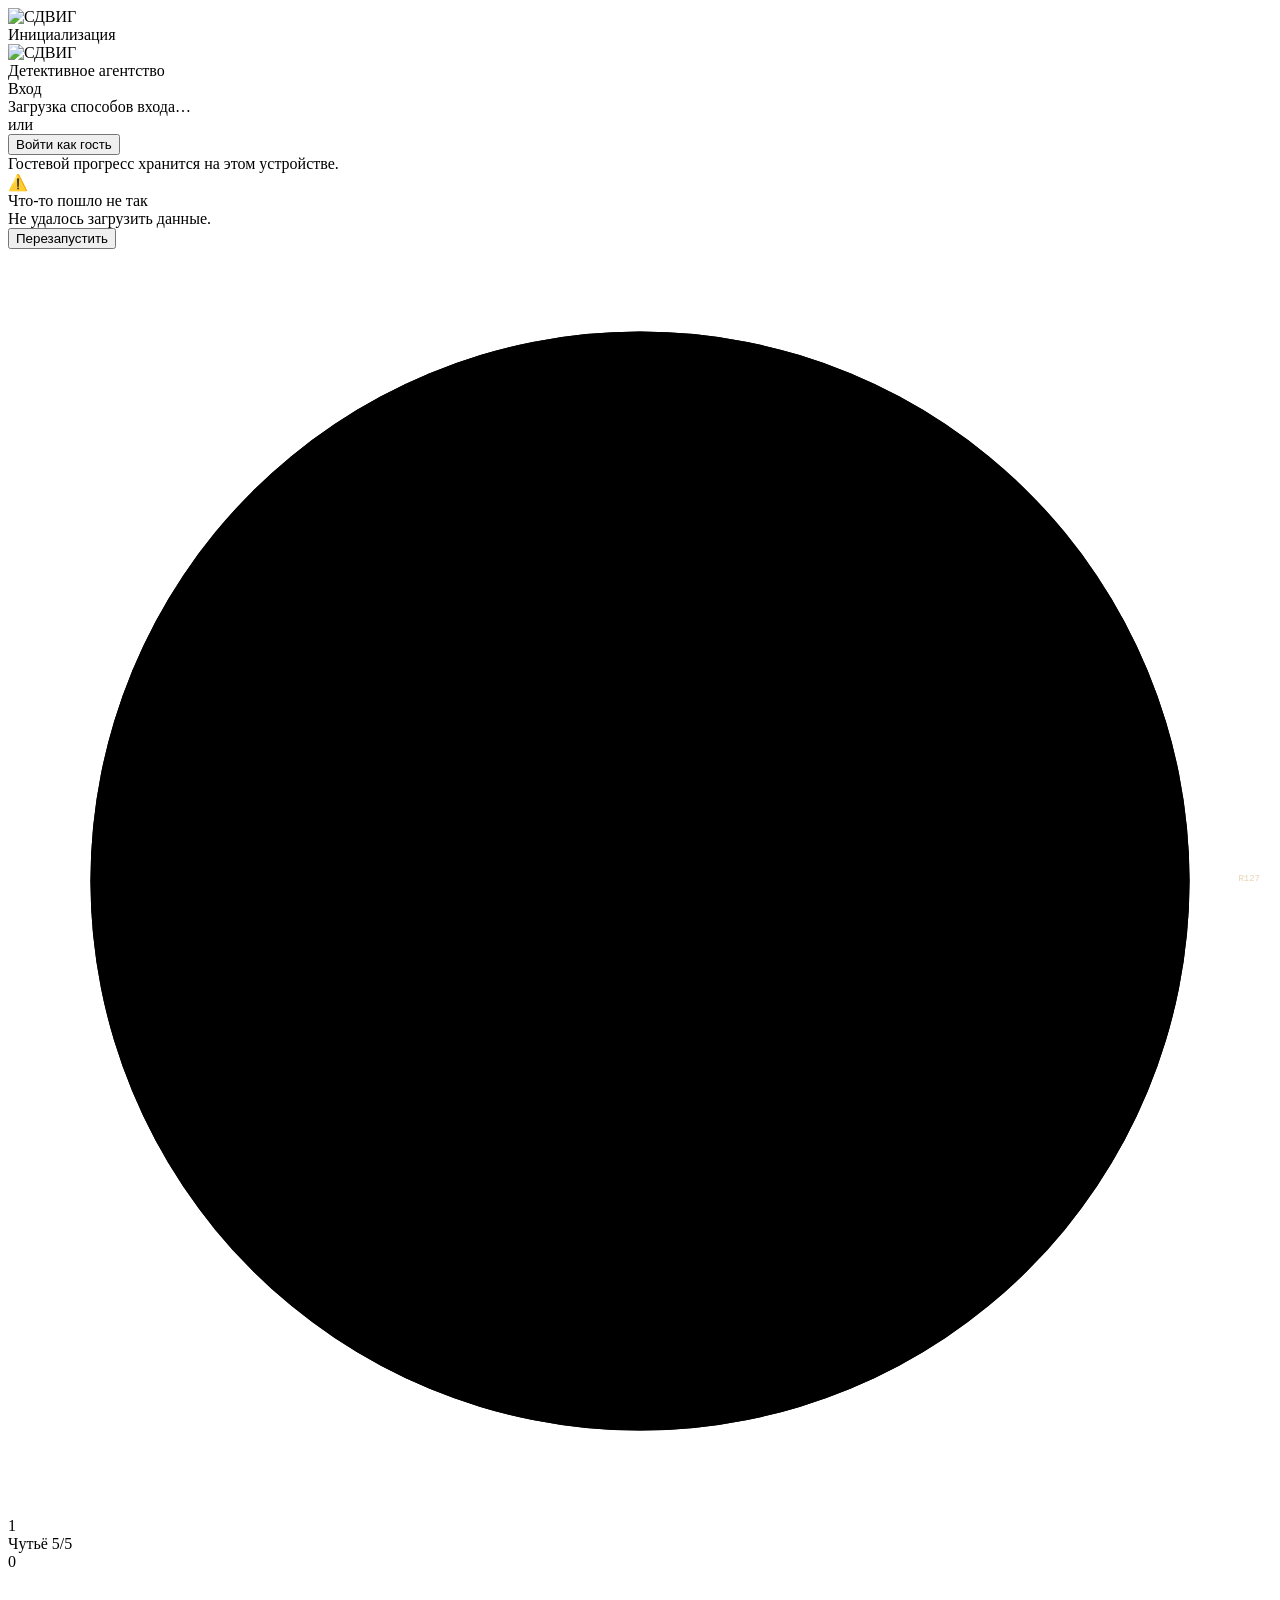
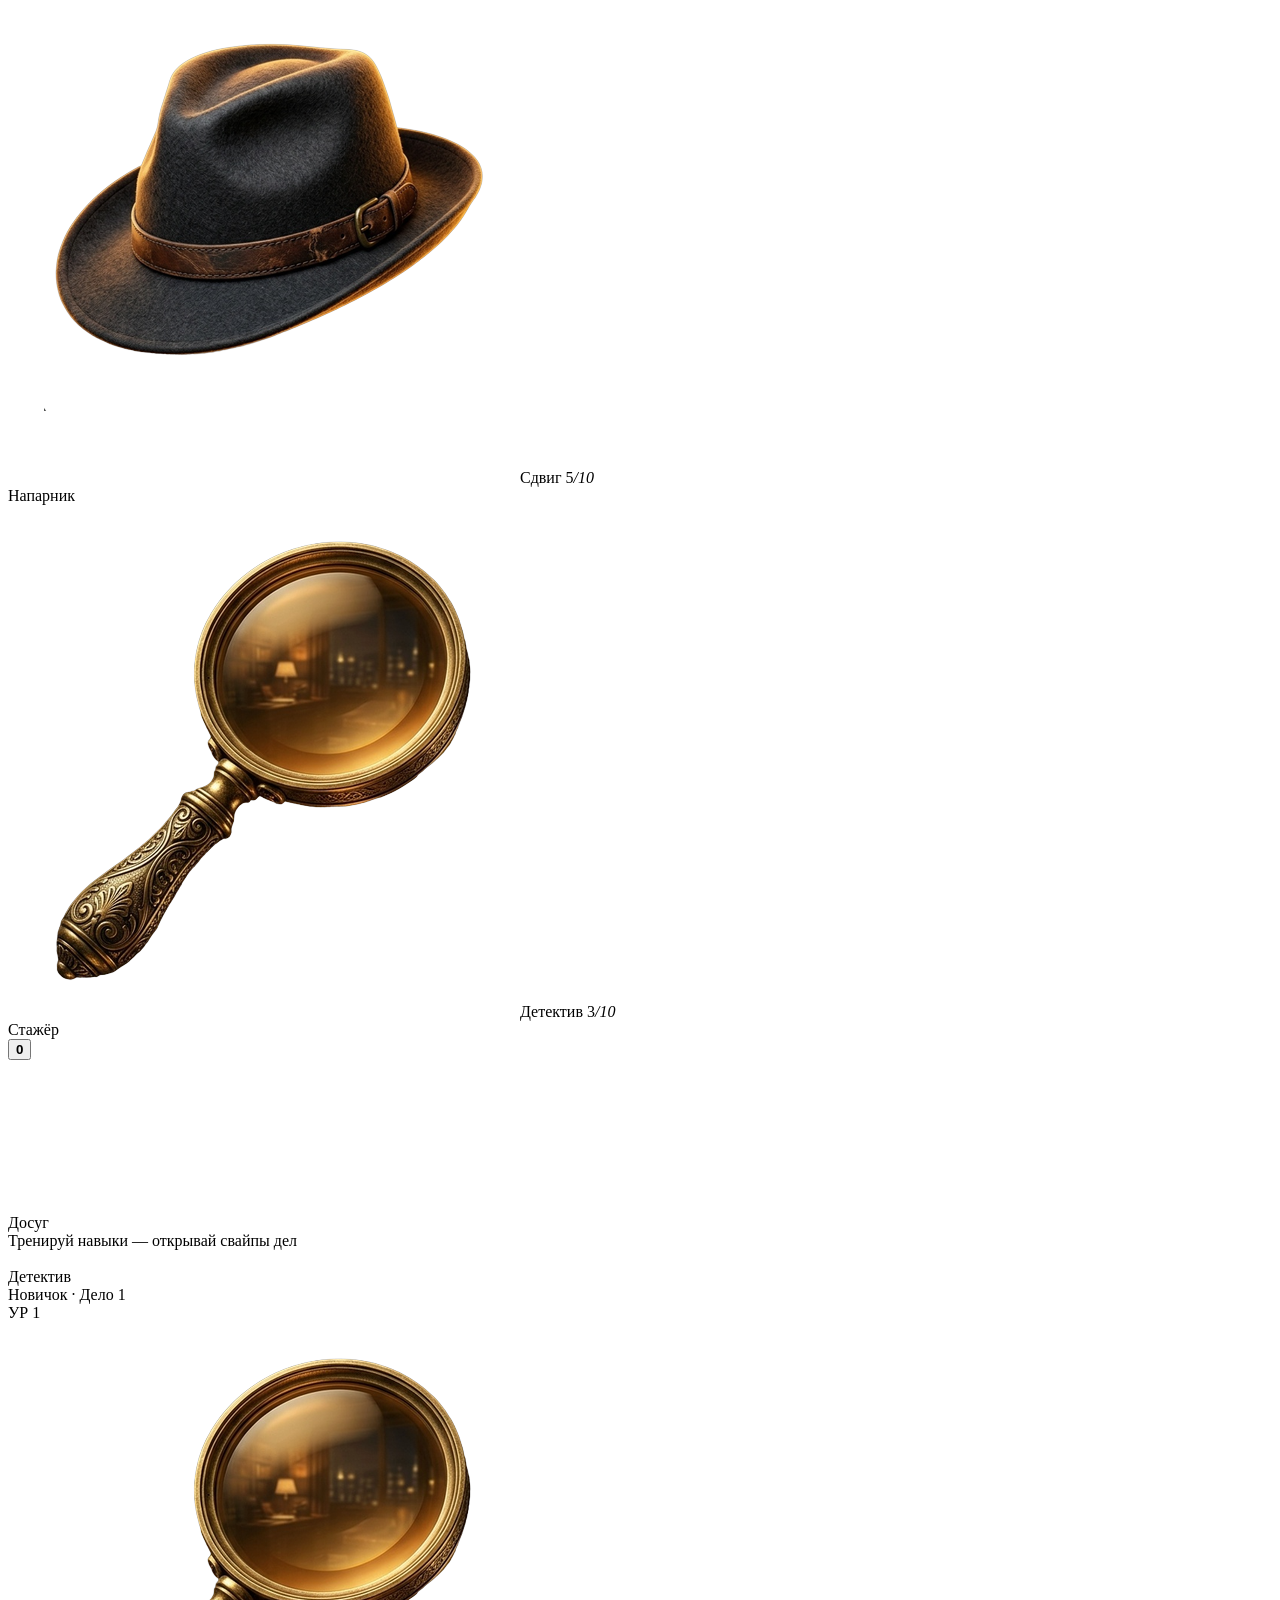
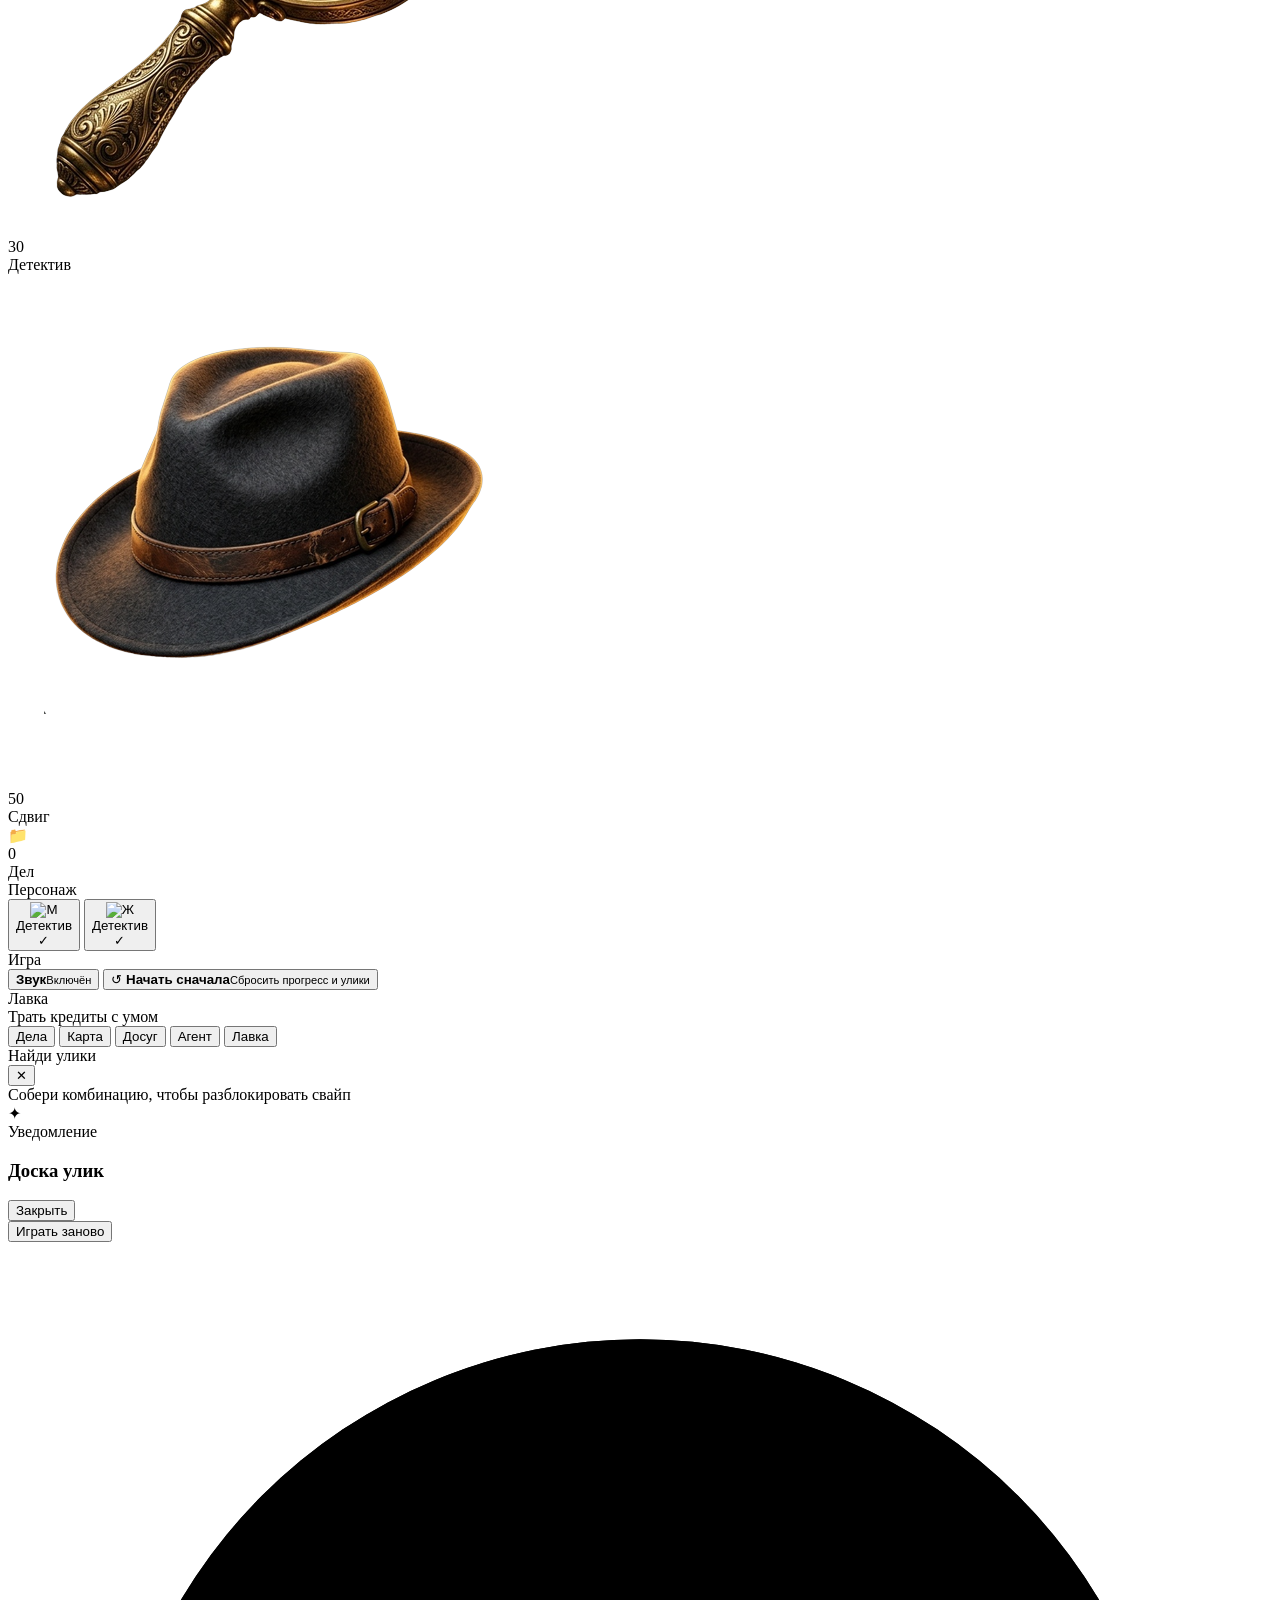
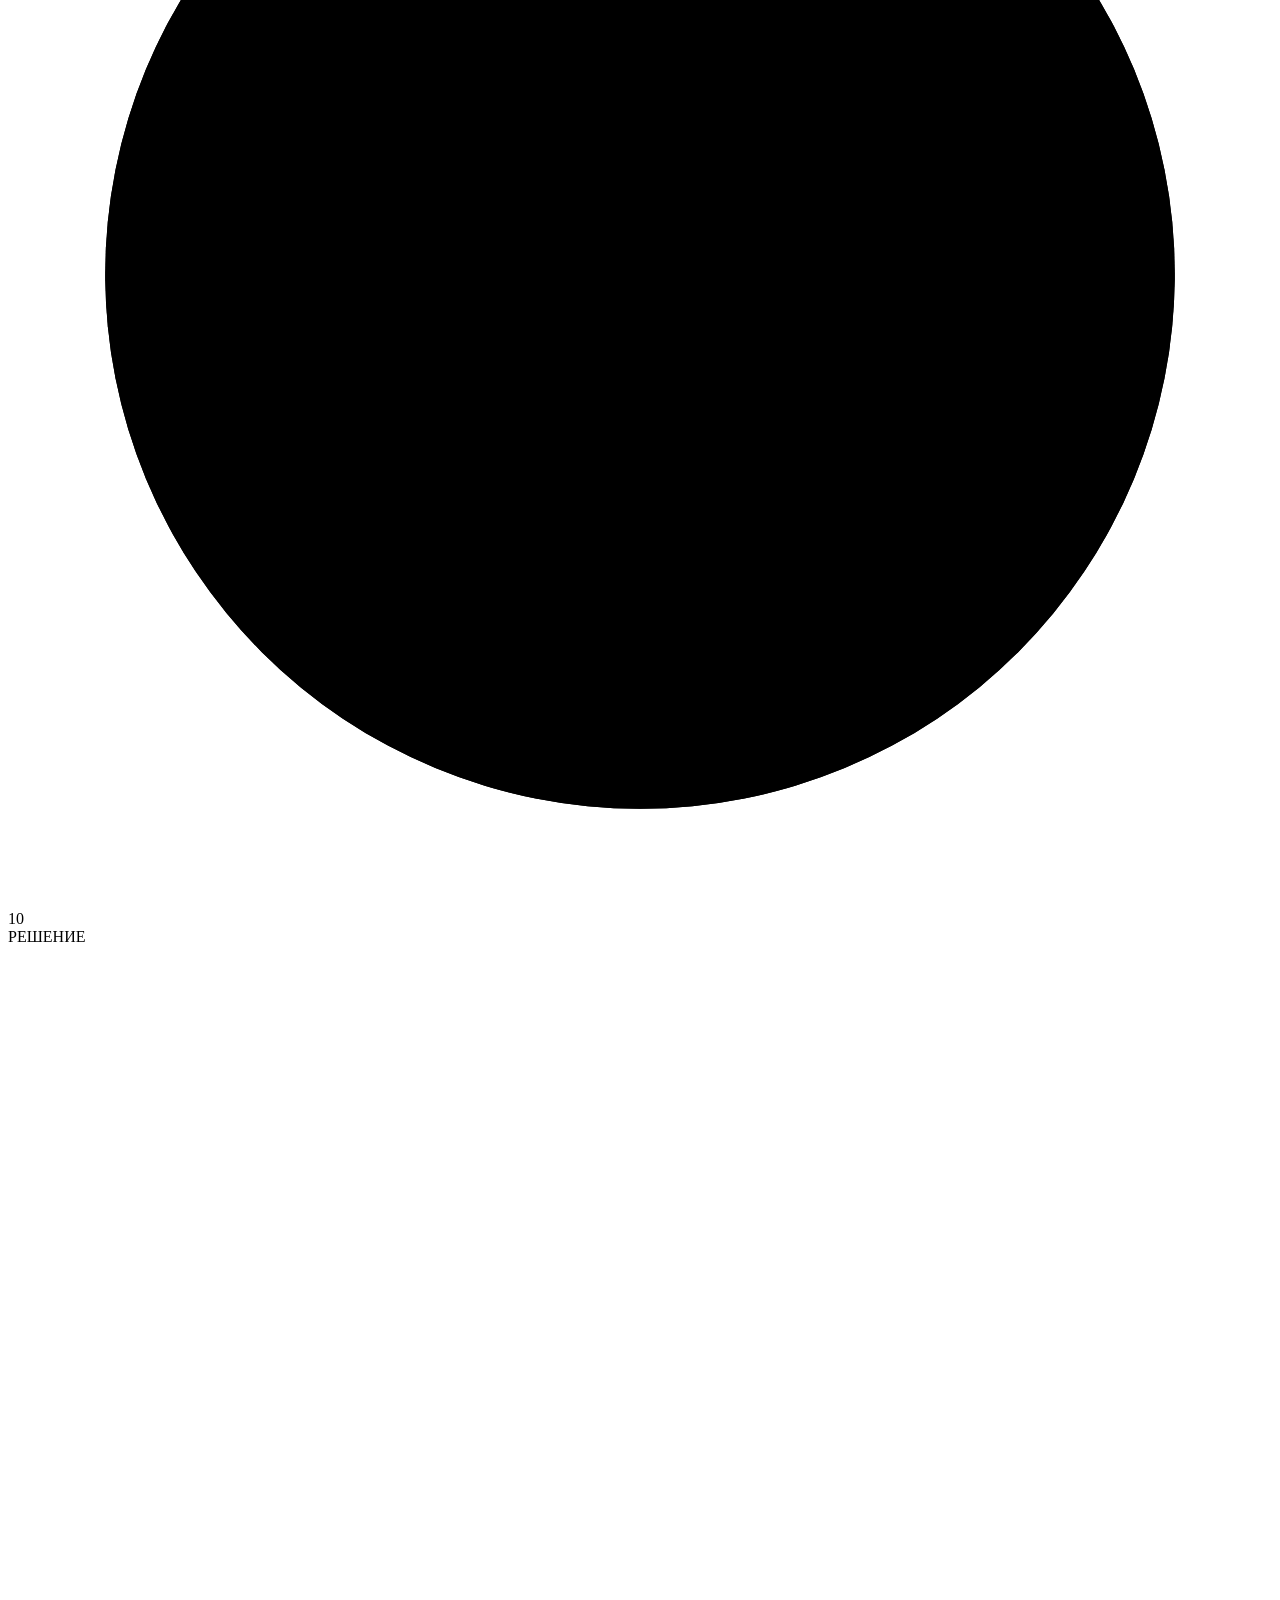
==== commit e4d8bf6e: "R127: match3 to Jewels Planet grade — chapter difficulty, ice obstacle, juicy HUD/anims Difficulty n" ====
--- a/src/main/resources/static/index.html
+++ b/src/main/resources/static/index.html
@@ -12,7 +12,7 @@
 <script>window.SDVIG_BOT_USERNAME="sdvig_game_bot";</script>
 </head>
 <body>
-<div id="build-tag" style="position:fixed;bottom:6px;right:6px;z-index:99998;font-size:9px;color:rgba(200,160,90,.45);font-family:monospace;padding:10px 14px;cursor:default;-webkit-tap-highlight-color:transparent;user-select:none">R126</div>
+<div id="build-tag" style="position:fixed;bottom:6px;right:6px;z-index:99998;font-size:9px;color:rgba(200,160,90,.45);font-family:monospace;padding:10px 14px;cursor:default;-webkit-tap-highlight-color:transparent;user-select:none">R127</div>
 
 <!-- ══ АНИМИРОВАННЫЕ SVG-ГРАДИЕНТЫ (перелив самоцвета) ══ -->
 <svg id="gem-defs" width="0" height="0" style="position:absolute" aria-hidden="true">
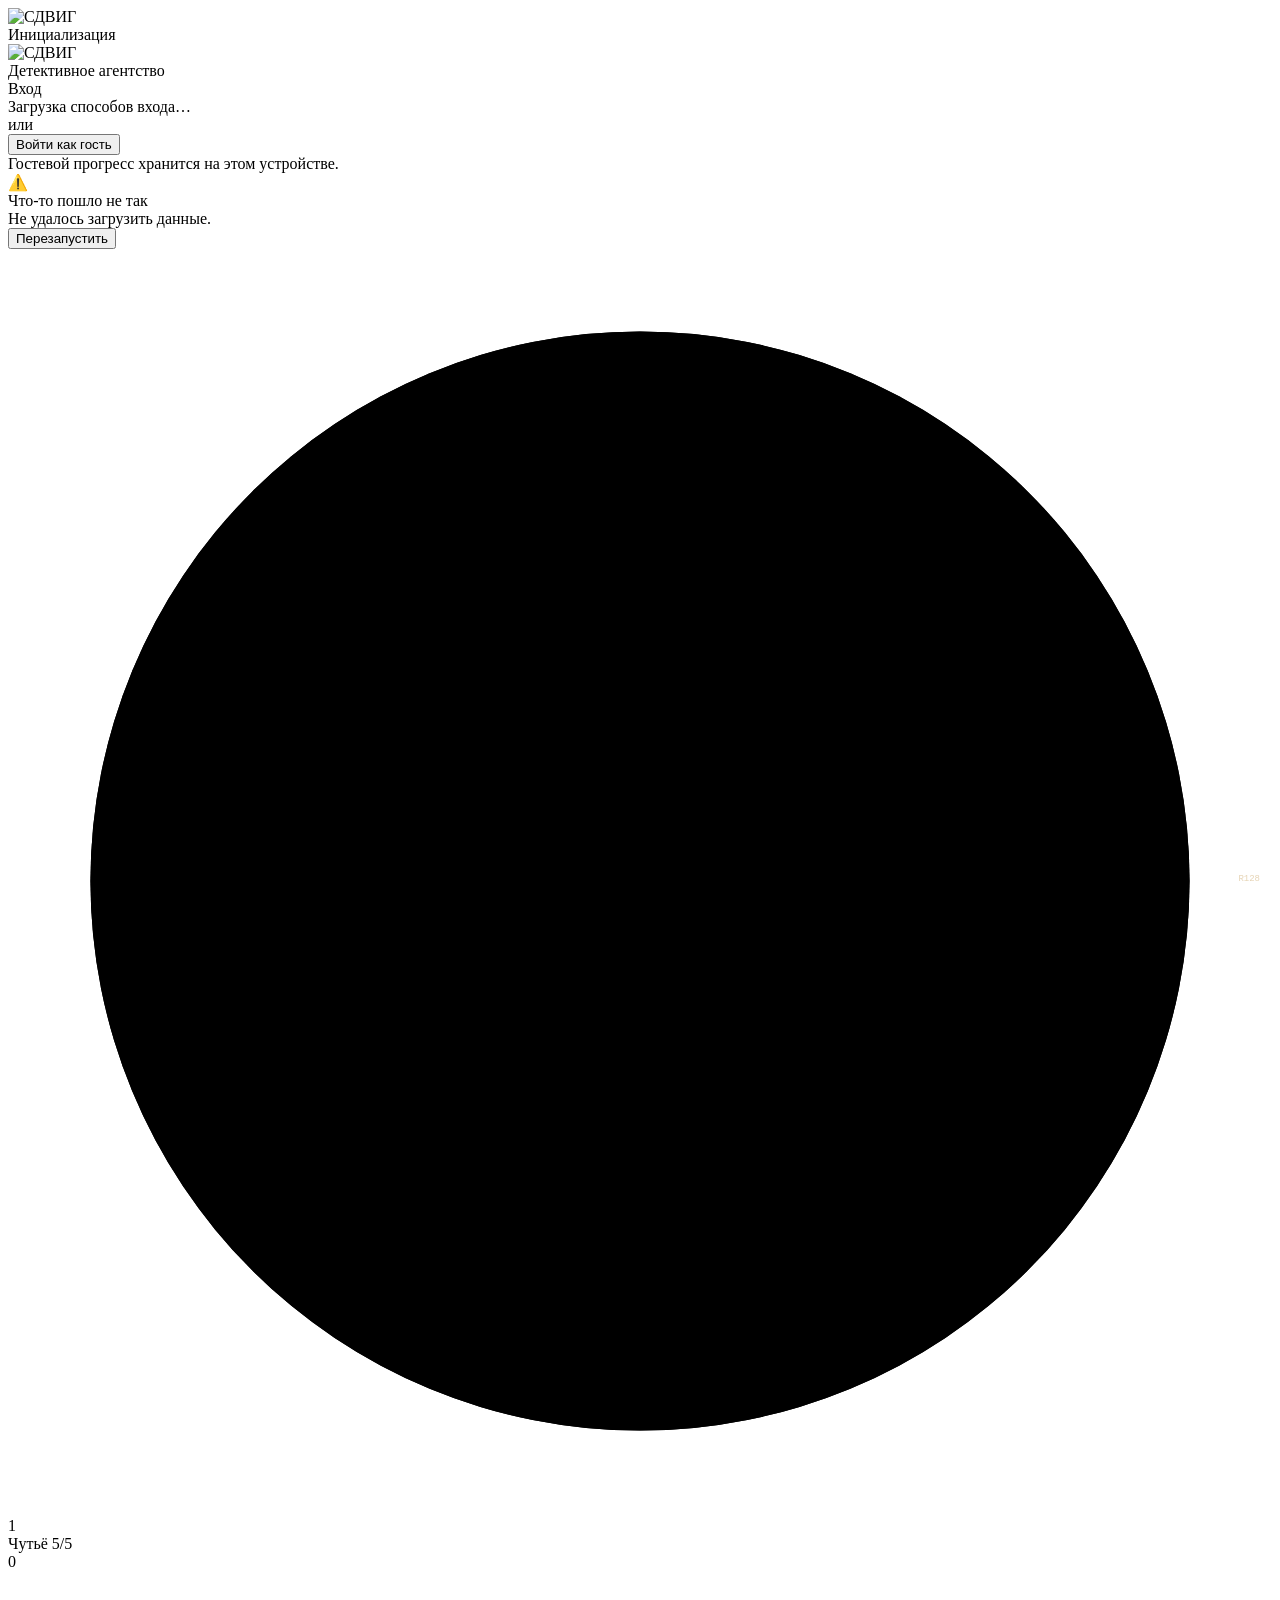
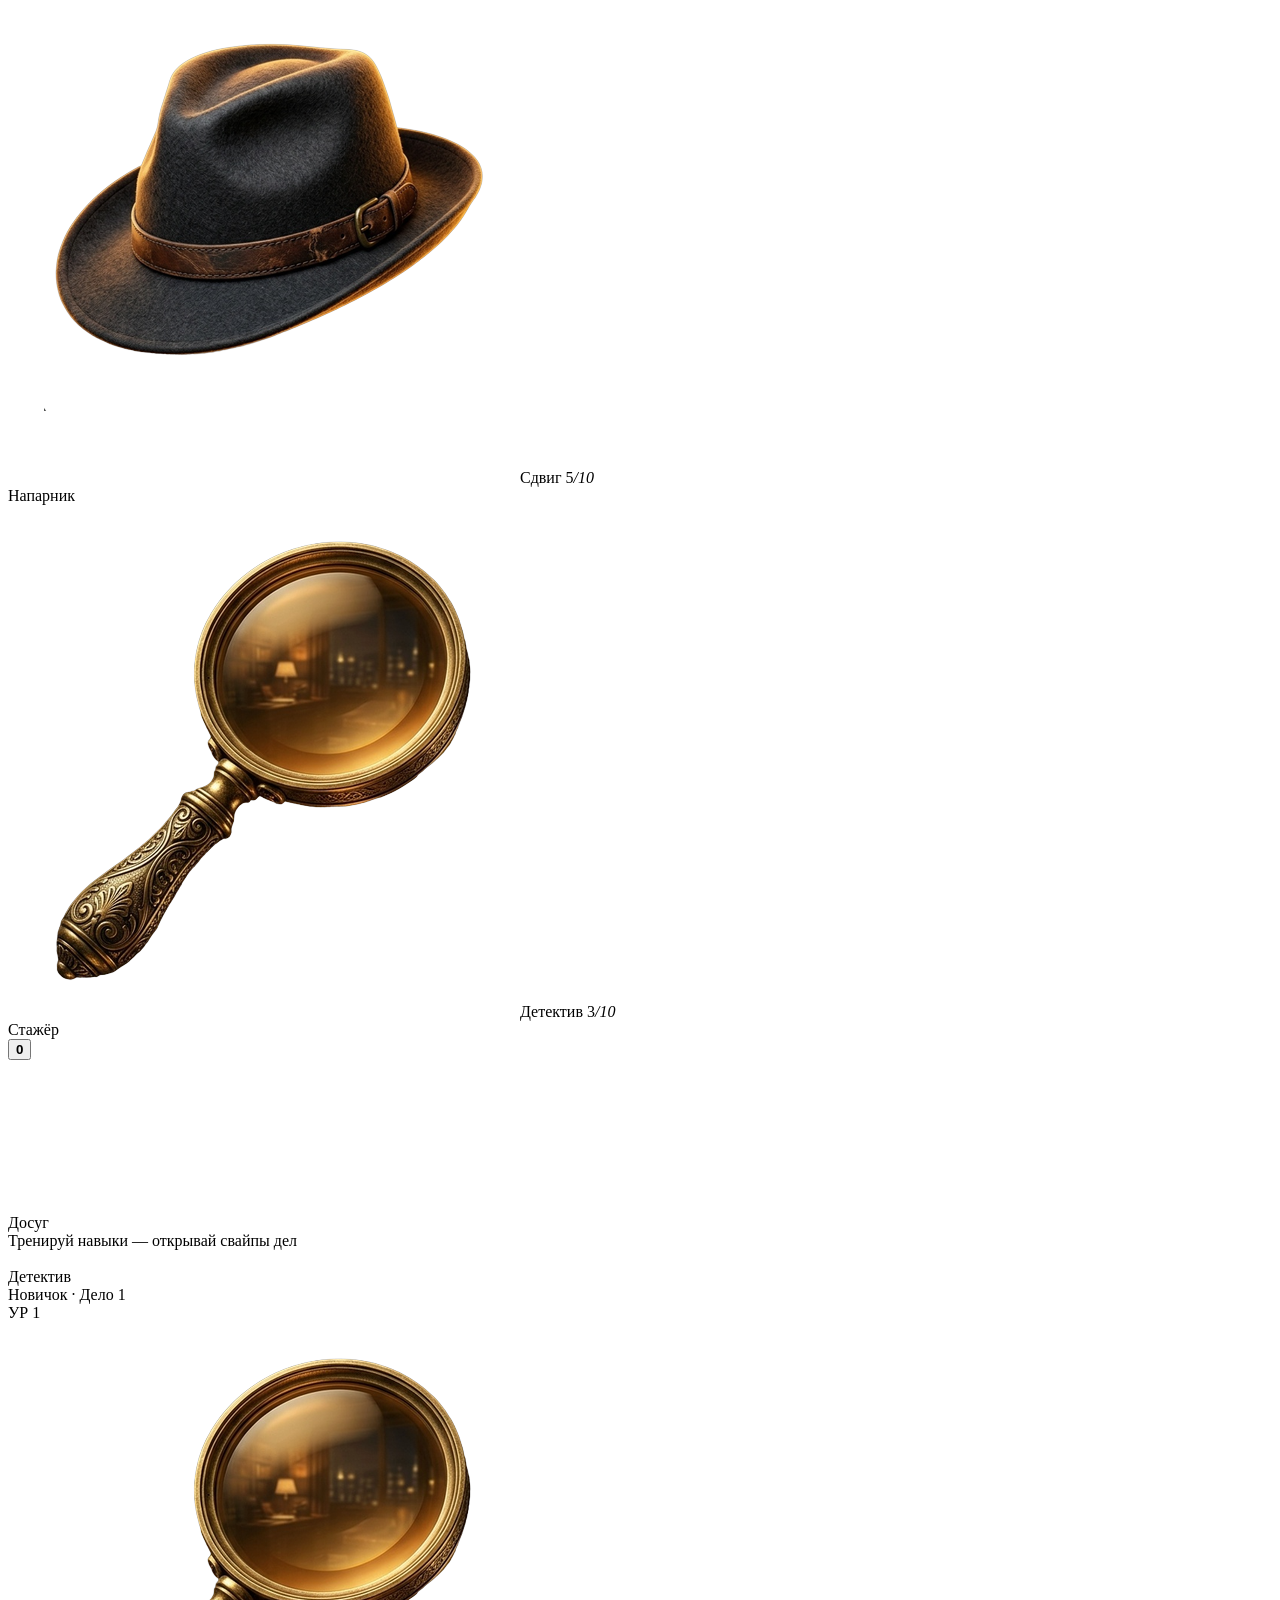
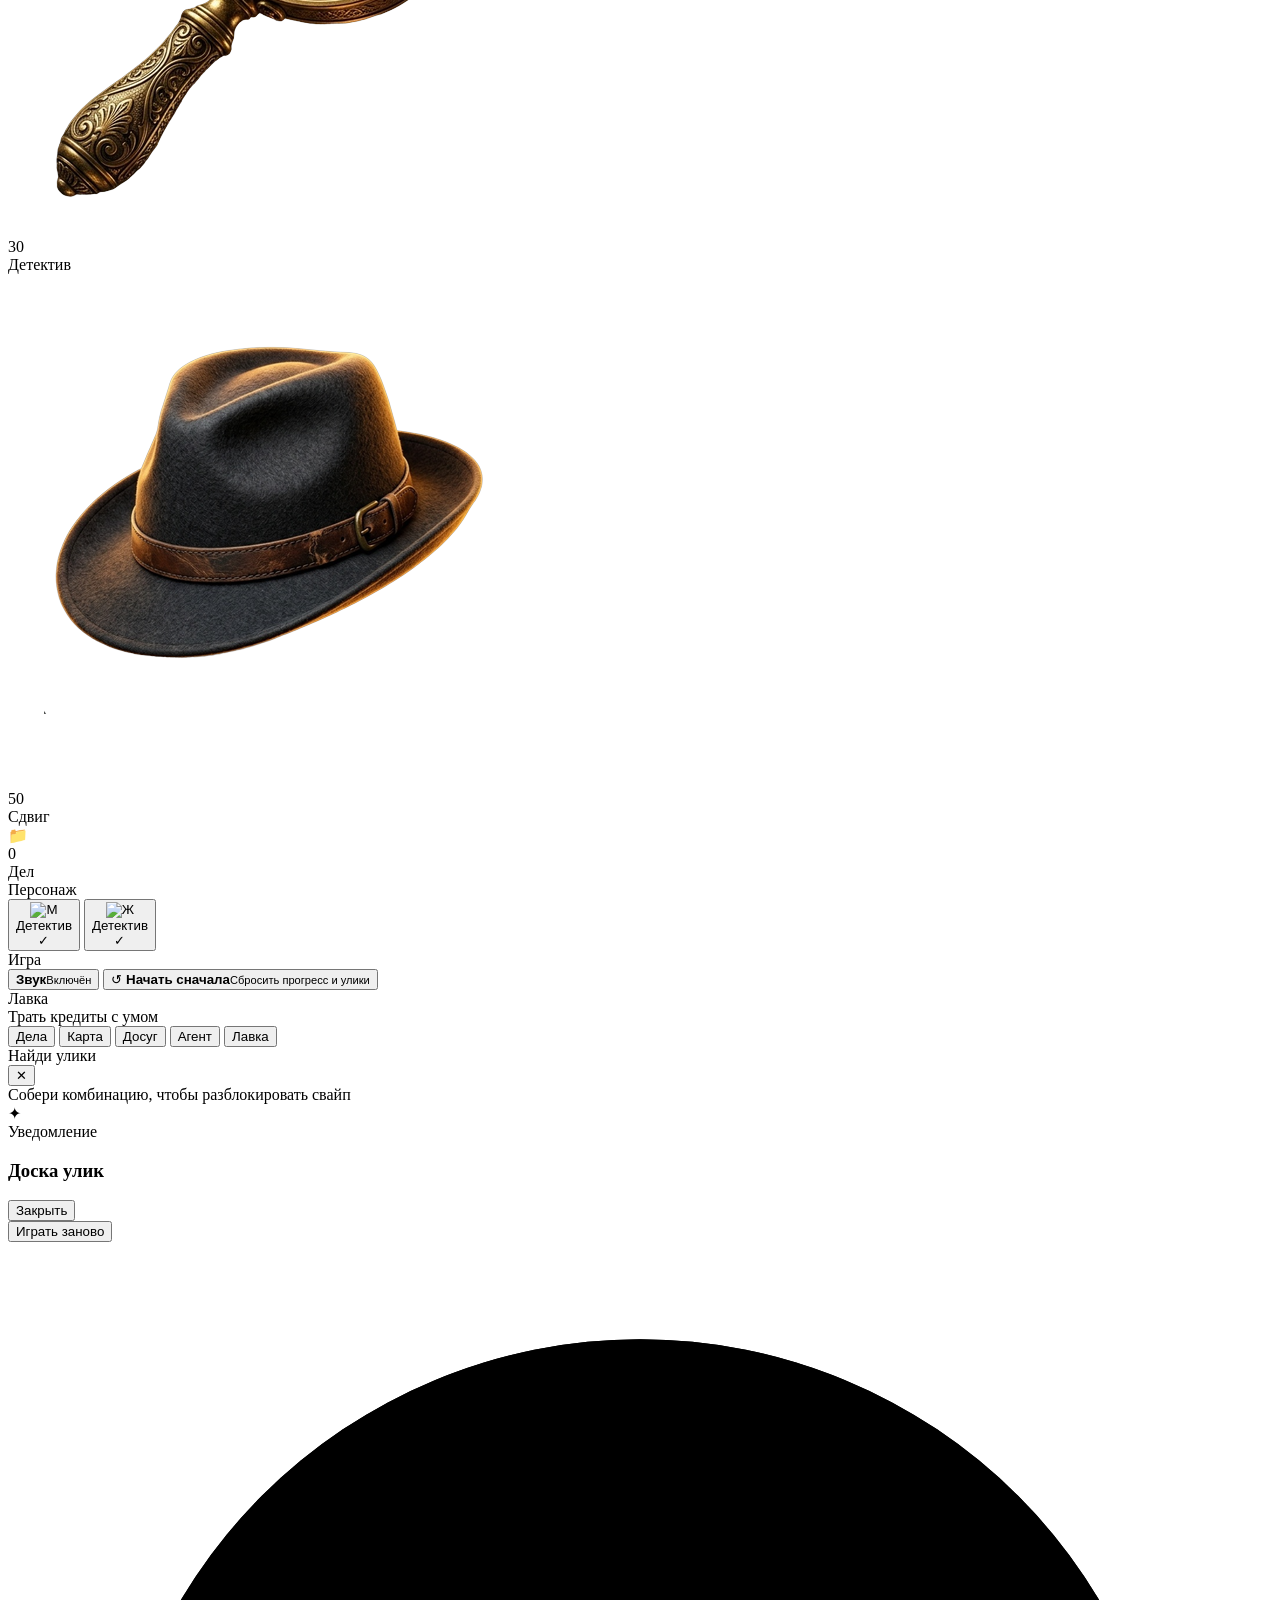
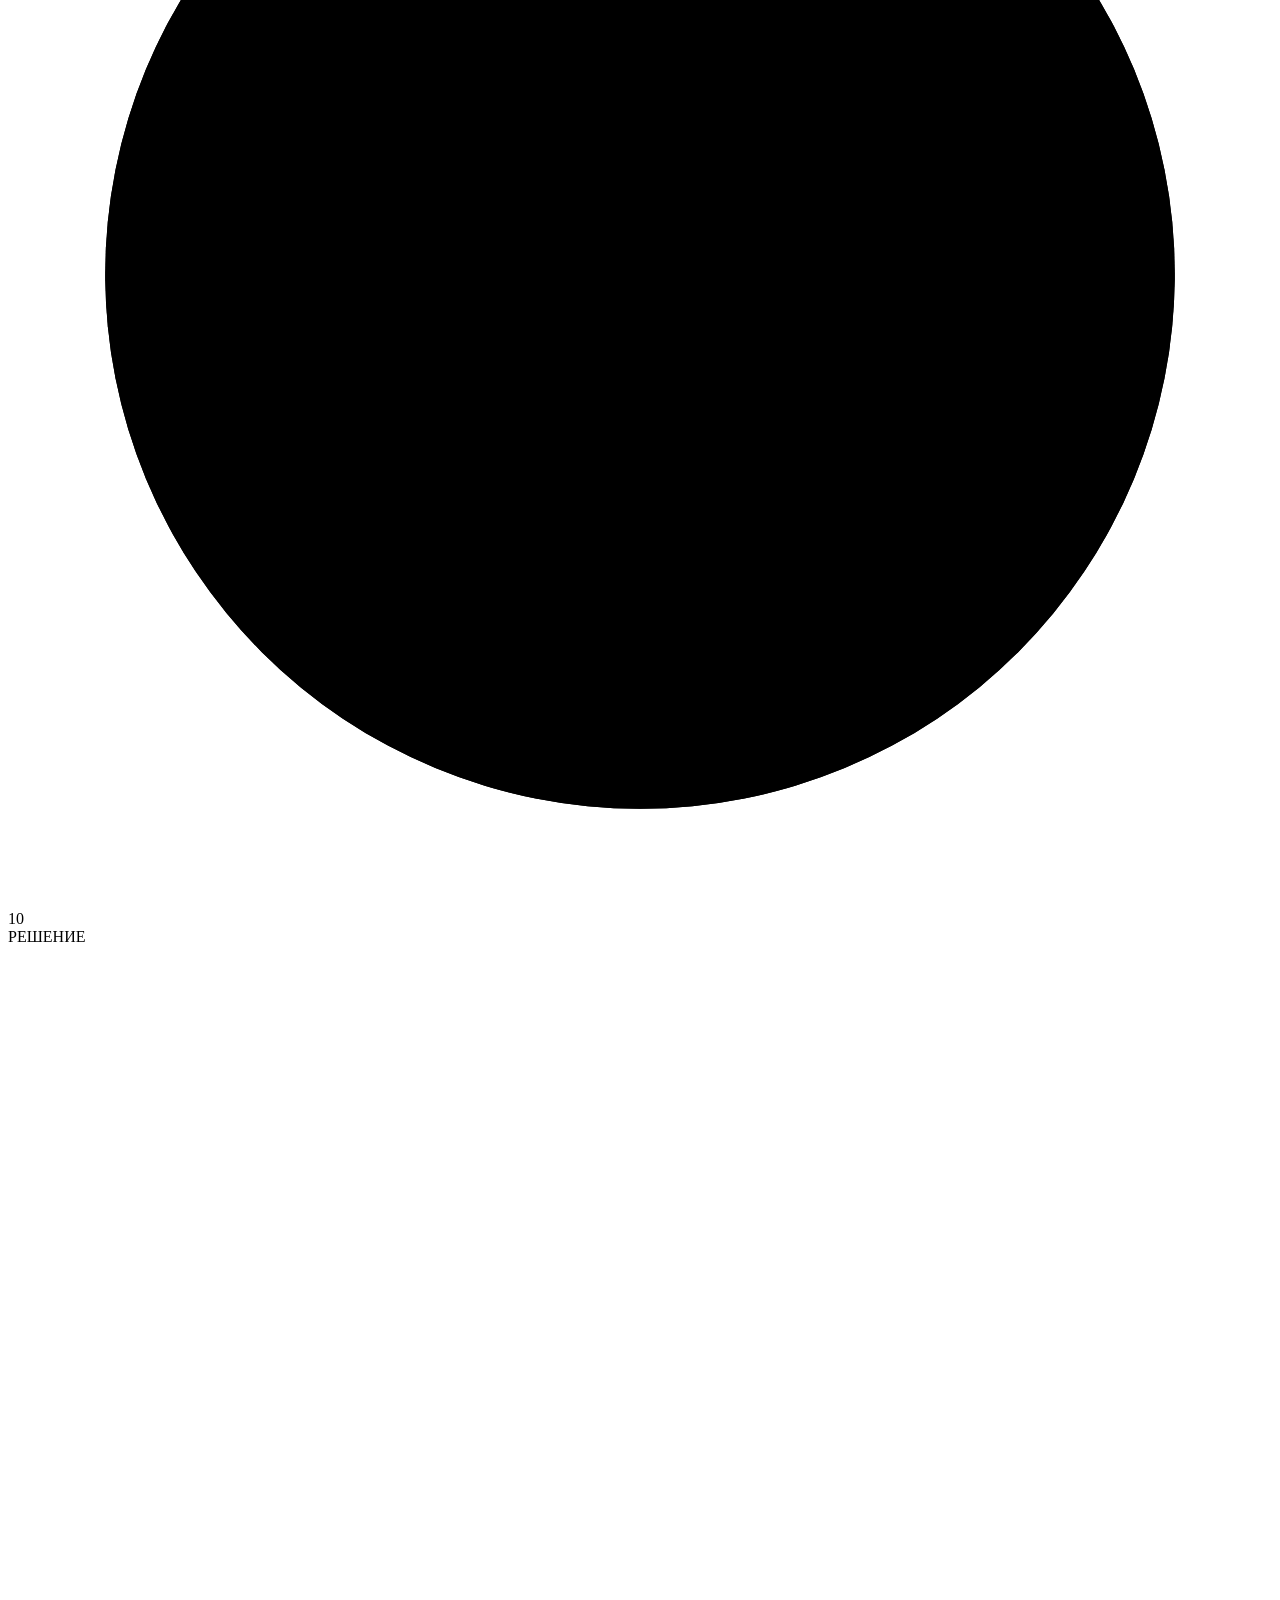
==== commit 1acdbcd5: "R128: match3 — таймер партии, фон главы за доской, крупные ХОДЫ/ВРЕМЯ - фон главы (CHAPTER_BGS по mi" ====
--- a/src/main/resources/static/index.html
+++ b/src/main/resources/static/index.html
@@ -12,7 +12,7 @@
 <script>window.SDVIG_BOT_USERNAME="sdvig_game_bot";</script>
 </head>
 <body>
-<div id="build-tag" style="position:fixed;bottom:6px;right:6px;z-index:99998;font-size:9px;color:rgba(200,160,90,.45);font-family:monospace;padding:10px 14px;cursor:default;-webkit-tap-highlight-color:transparent;user-select:none">R127</div>
+<div id="build-tag" style="position:fixed;bottom:6px;right:6px;z-index:99998;font-size:9px;color:rgba(200,160,90,.45);font-family:monospace;padding:10px 14px;cursor:default;-webkit-tap-highlight-color:transparent;user-select:none">R128</div>
 
 <!-- ══ АНИМИРОВАННЫЕ SVG-ГРАДИЕНТЫ (перелив самоцвета) ══ -->
 <svg id="gem-defs" width="0" height="0" style="position:absolute" aria-hidden="true">
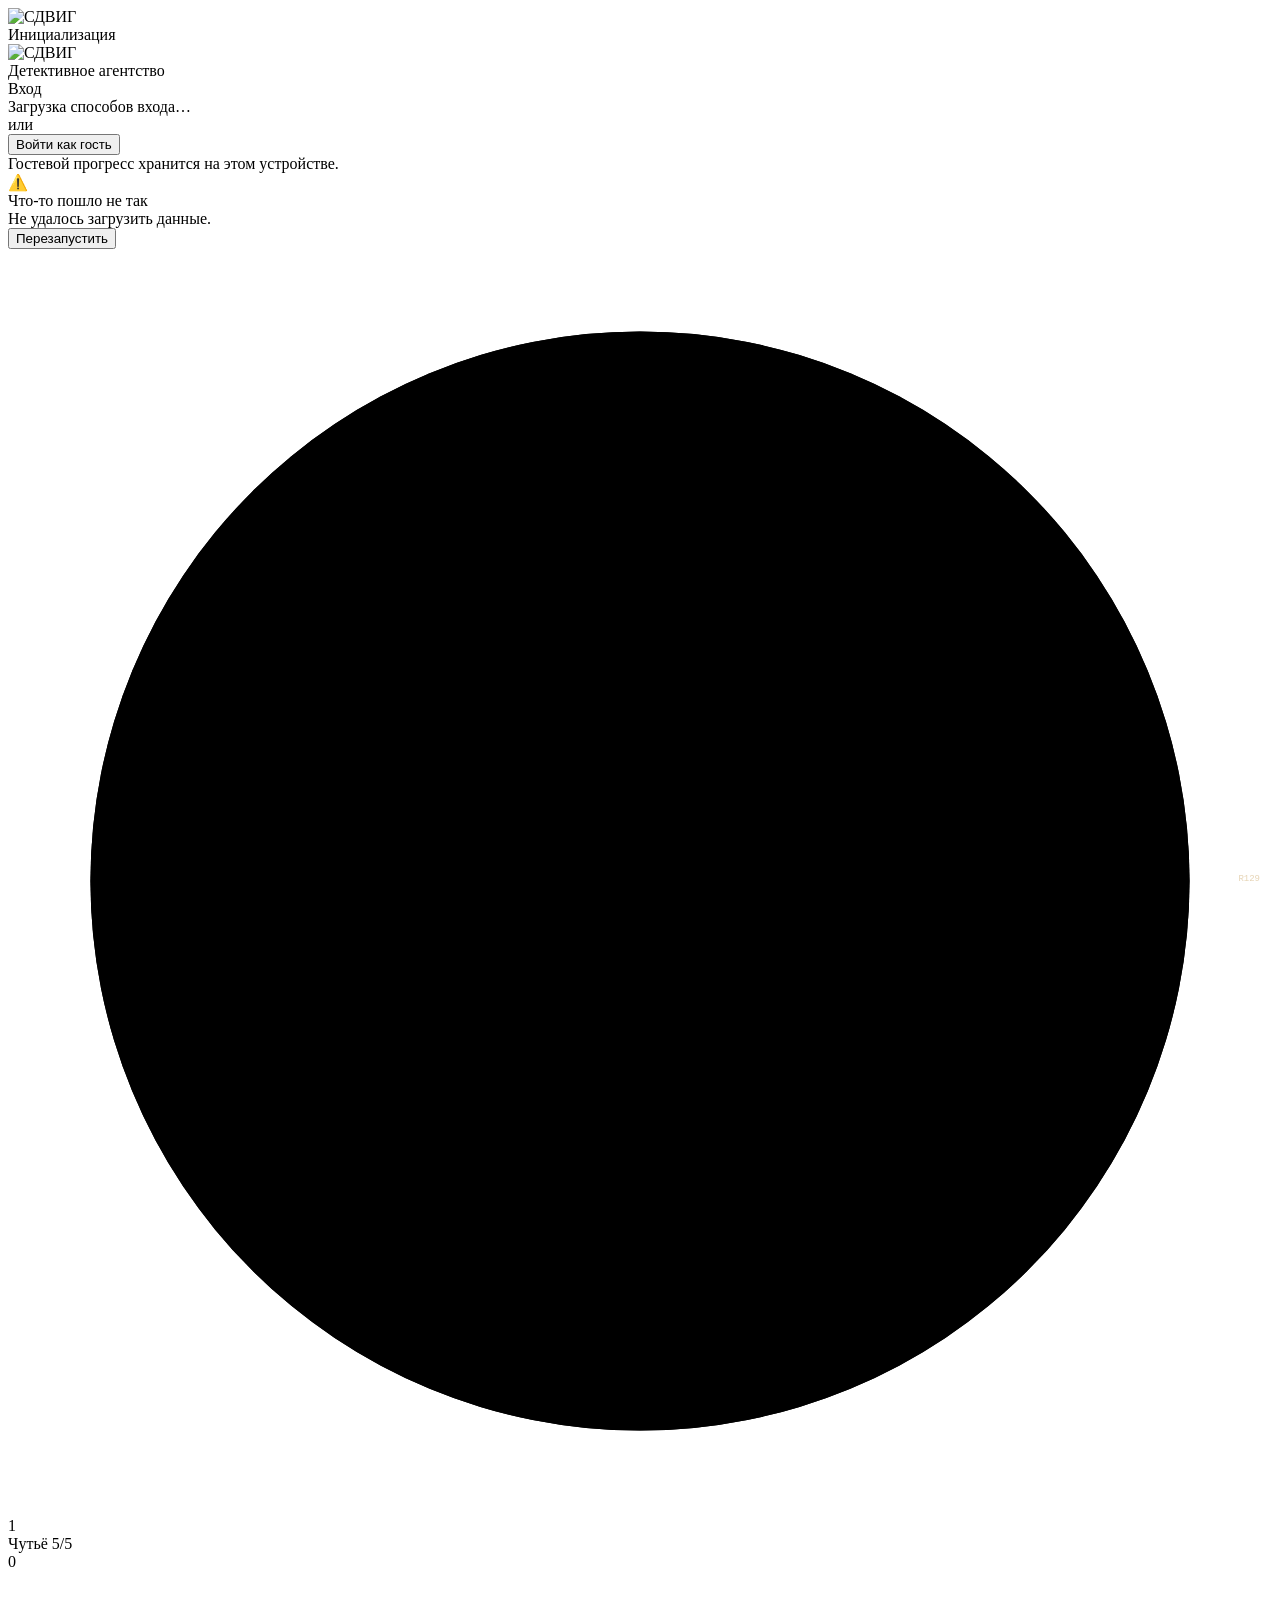
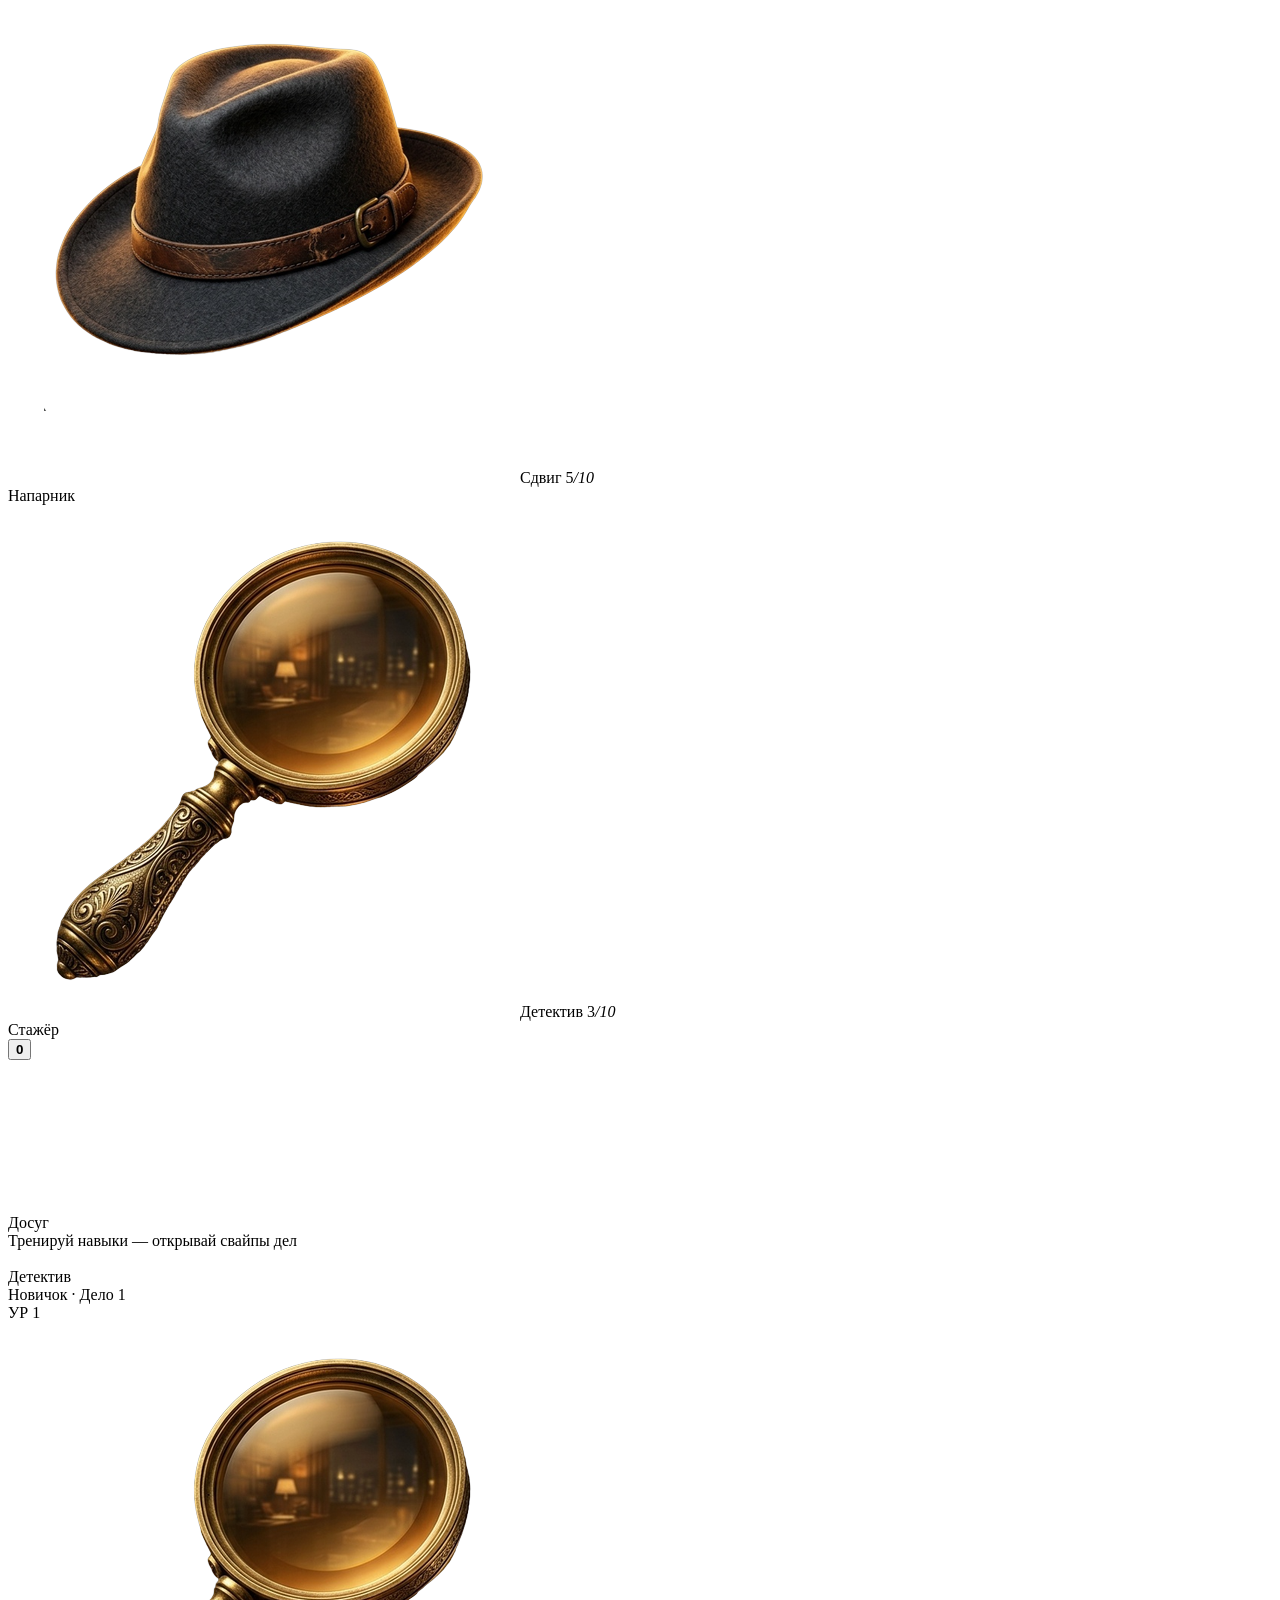
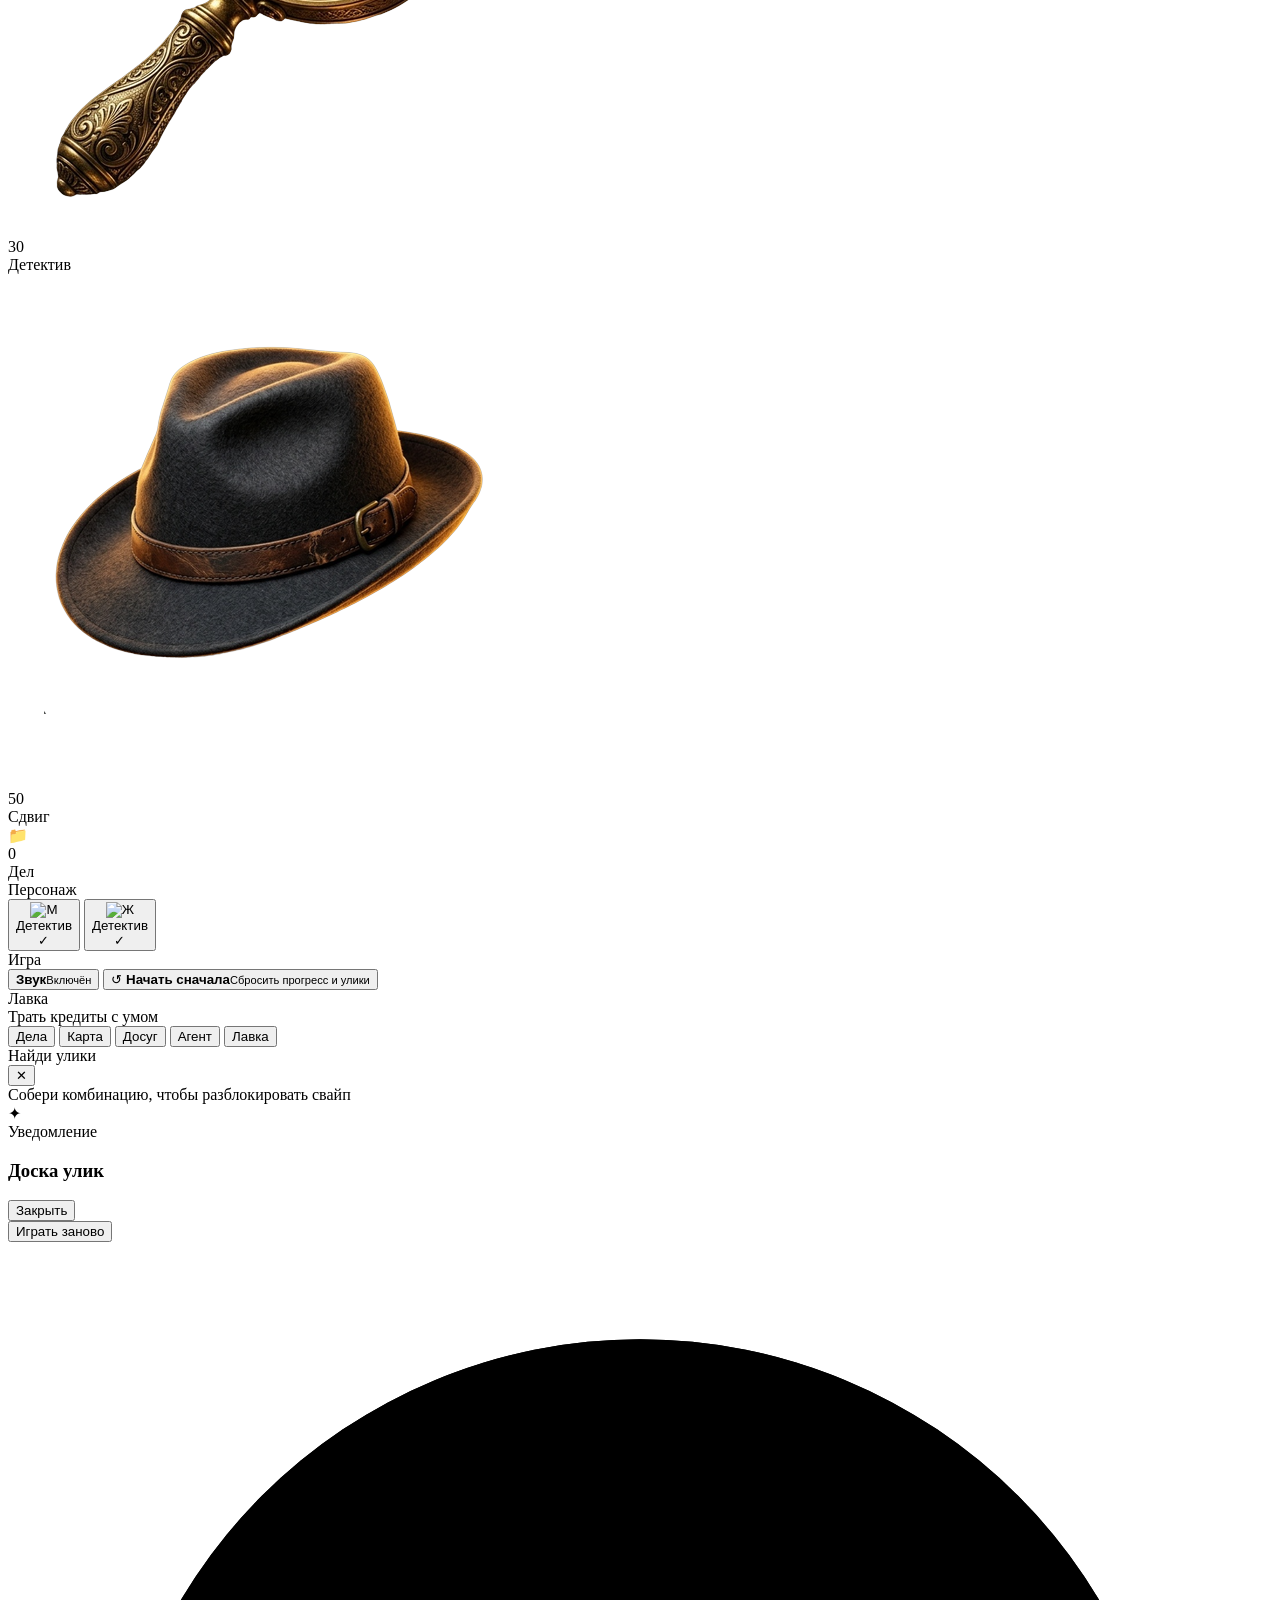
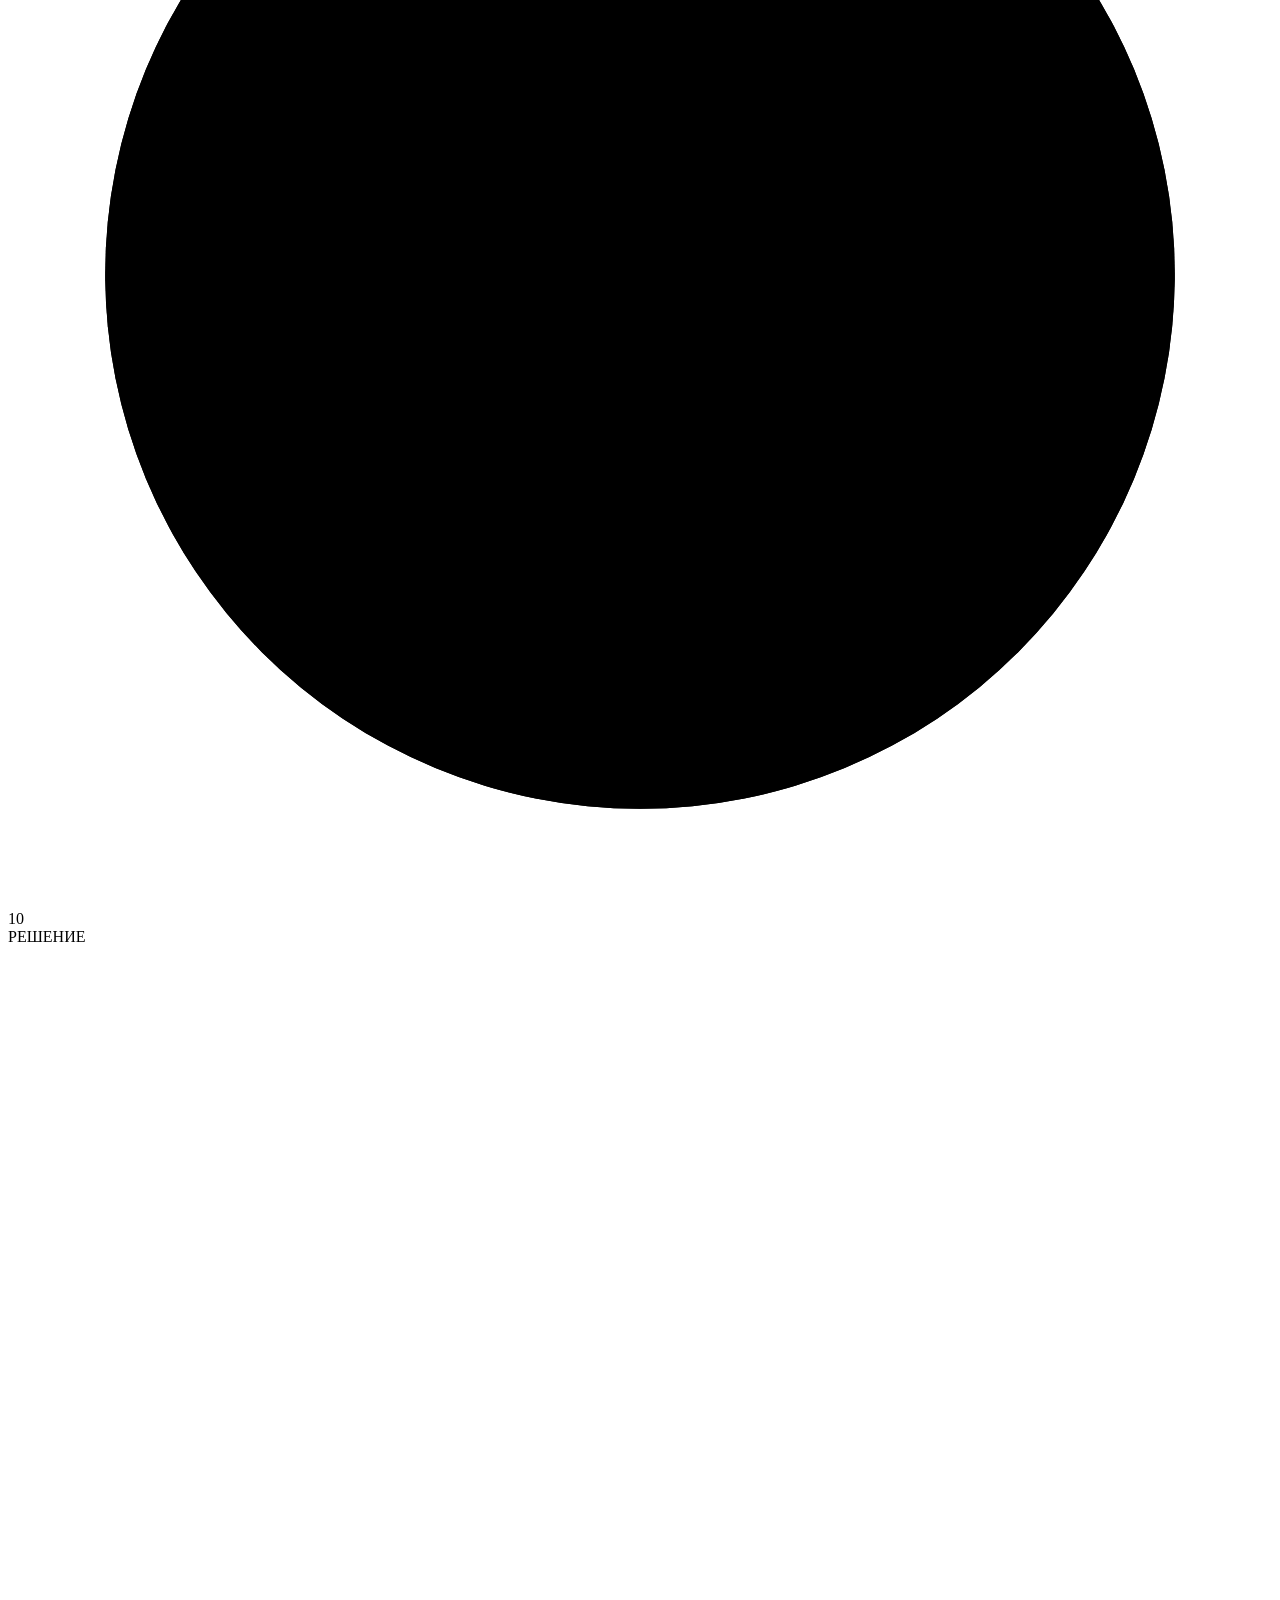
==== commit cadd393d: "R129: match3 — рабочие усилители, спец-комбо, финал победы, новые FX и звуки КРИТИЧЕСКИЙ ФИКС: windo" ====
--- a/src/main/resources/static/index.html
+++ b/src/main/resources/static/index.html
@@ -12,7 +12,7 @@
 <script>window.SDVIG_BOT_USERNAME="sdvig_game_bot";</script>
 </head>
 <body>
-<div id="build-tag" style="position:fixed;bottom:6px;right:6px;z-index:99998;font-size:9px;color:rgba(200,160,90,.45);font-family:monospace;padding:10px 14px;cursor:default;-webkit-tap-highlight-color:transparent;user-select:none">R128</div>
+<div id="build-tag" style="position:fixed;bottom:6px;right:6px;z-index:99998;font-size:9px;color:rgba(200,160,90,.45);font-family:monospace;padding:10px 14px;cursor:default;-webkit-tap-highlight-color:transparent;user-select:none">R129</div>
 
 <!-- ══ АНИМИРОВАННЫЕ SVG-ГРАДИЕНТЫ (перелив самоцвета) ══ -->
 <svg id="gem-defs" width="0" height="0" style="position:absolute" aria-hidden="true">
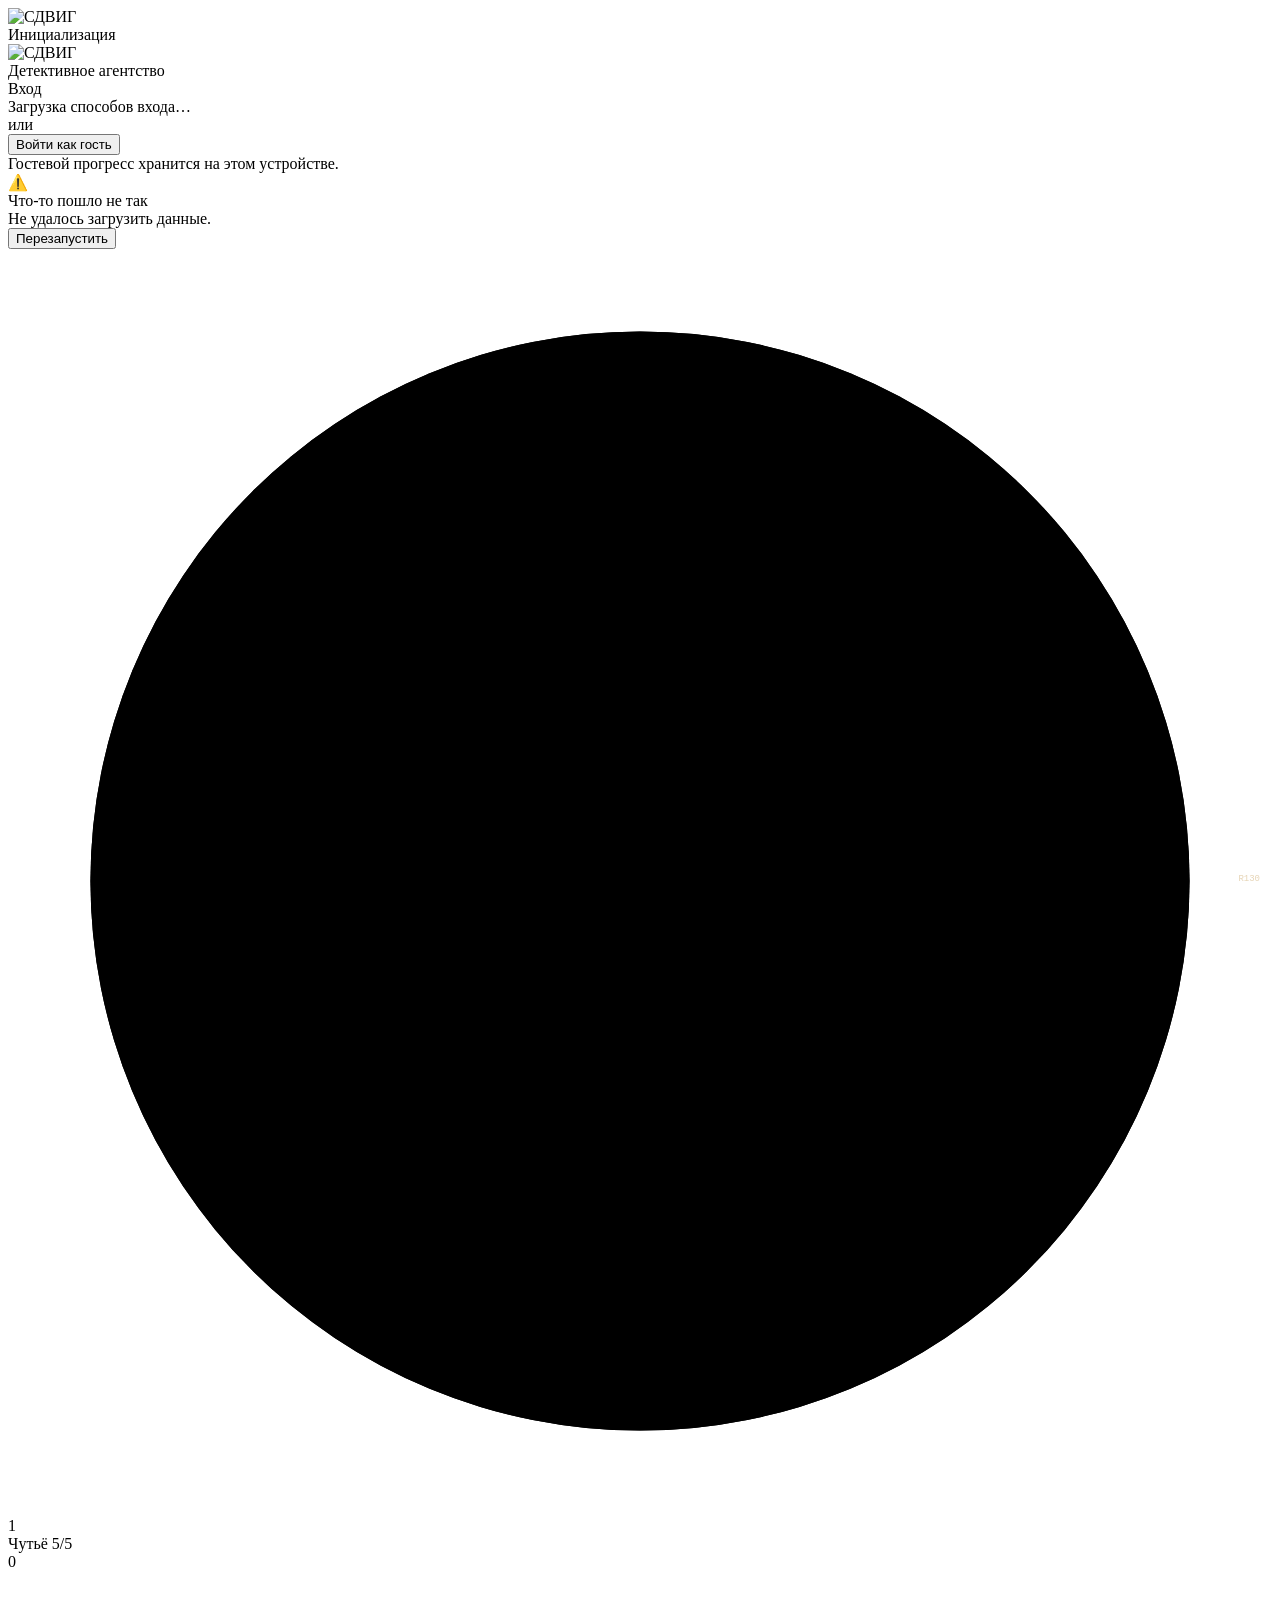
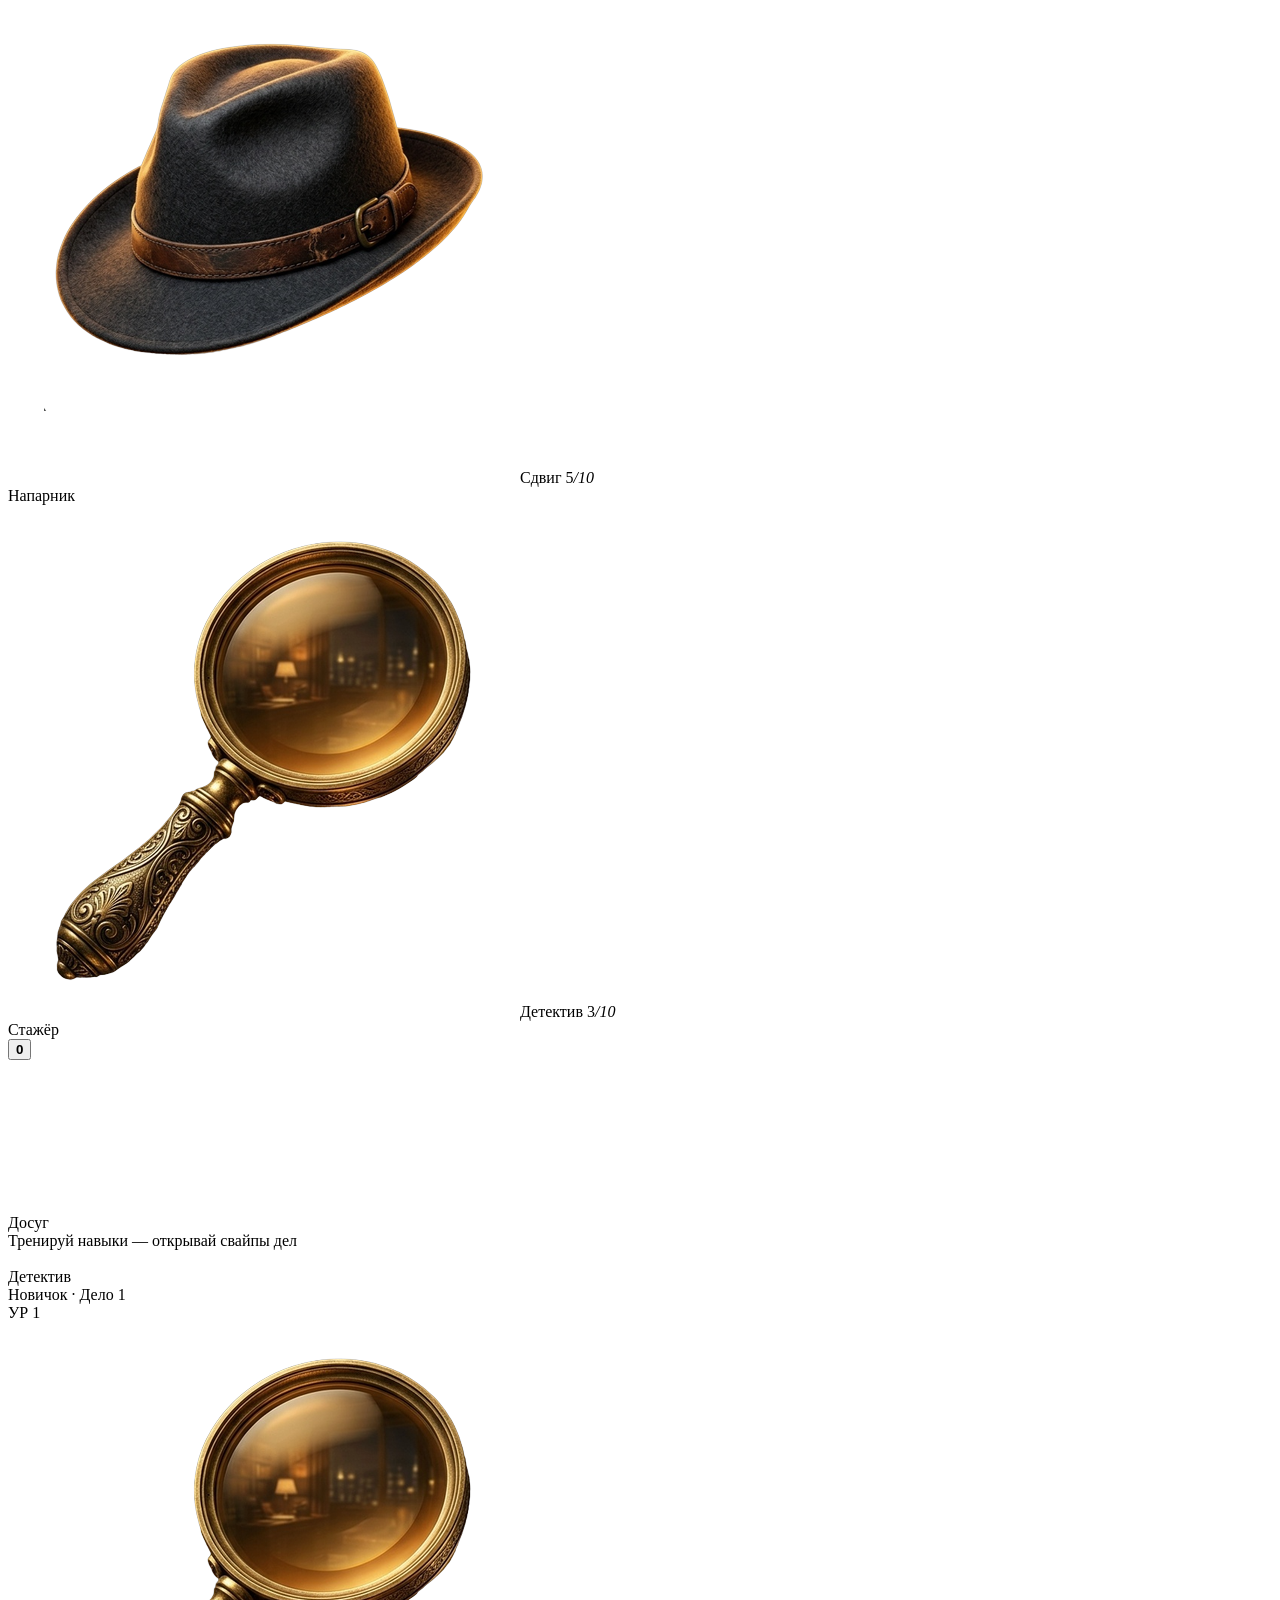
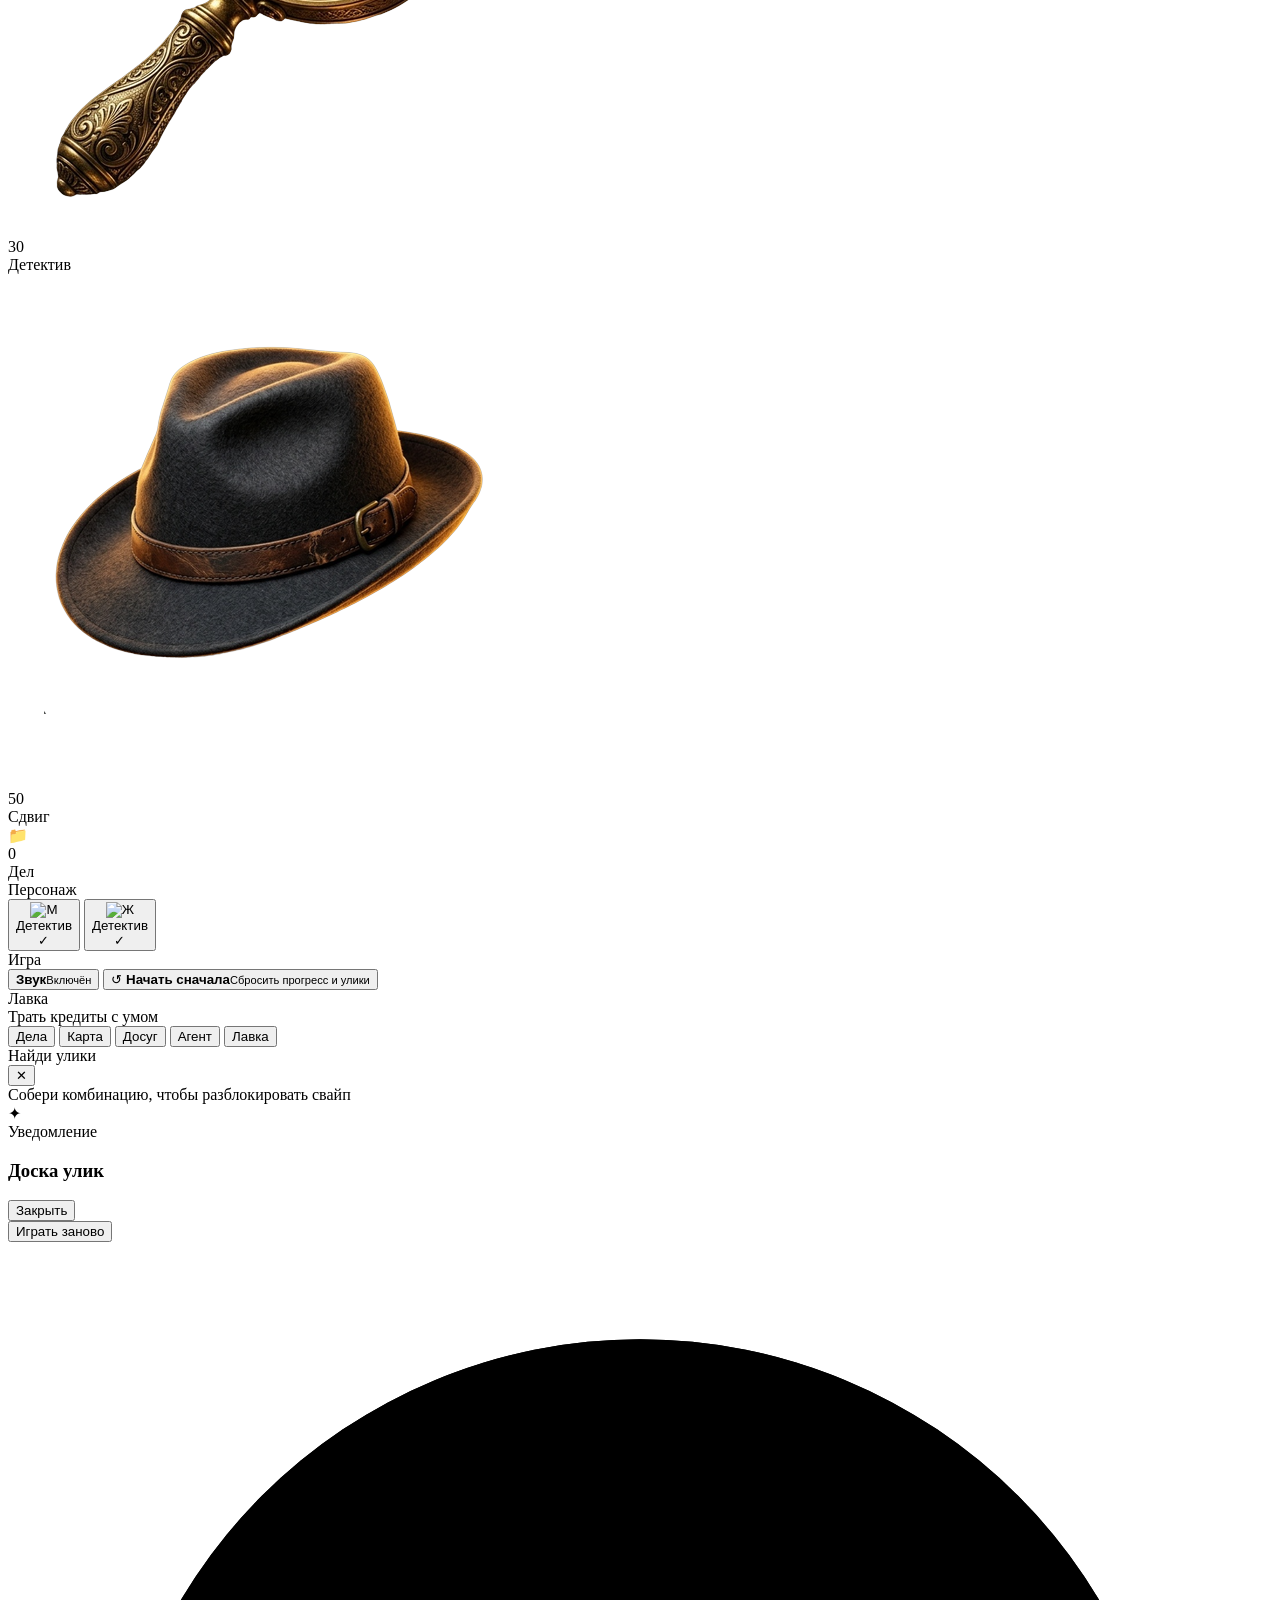
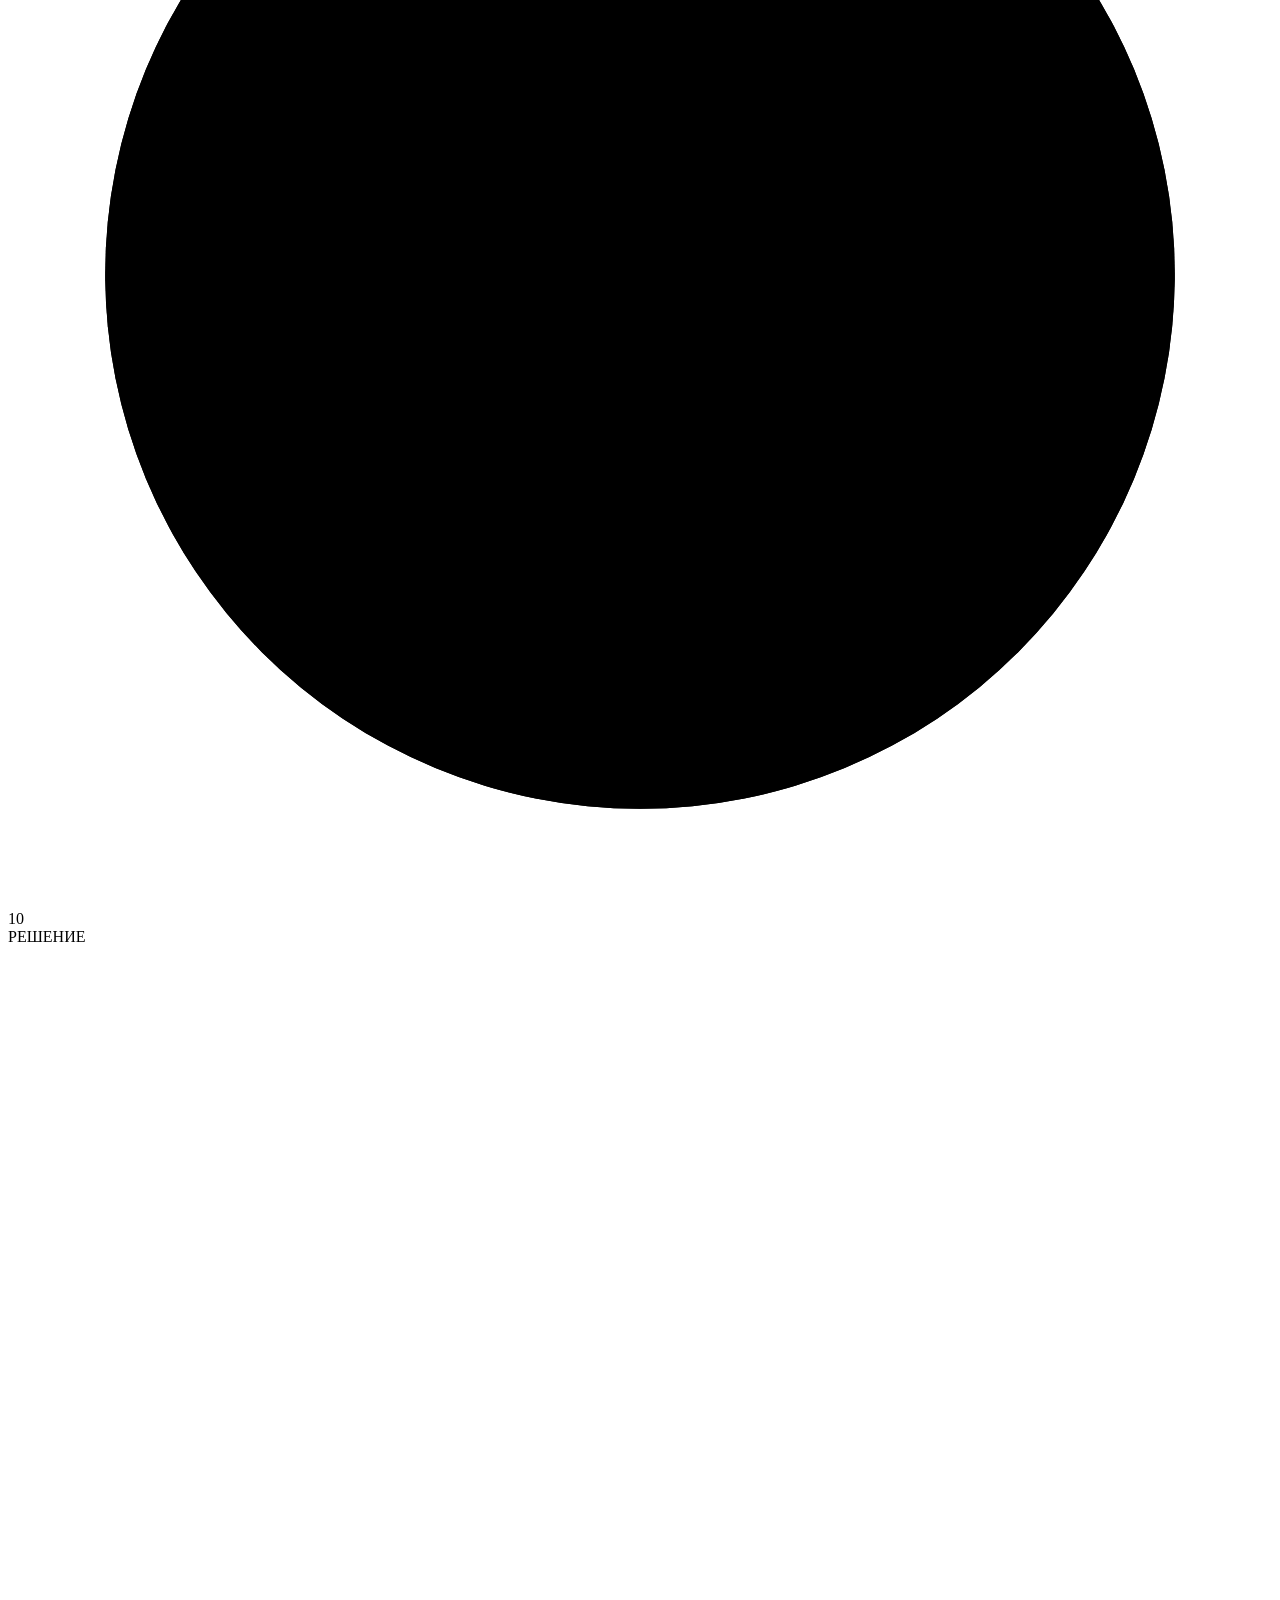
==== commit 66a2764c: "R130: match3 — премиум-рендер самоцветов, кометы вместо белых лучей Самоцветы перерисованы с нуля (ж" ====
--- a/src/main/resources/static/index.html
+++ b/src/main/resources/static/index.html
@@ -12,7 +12,7 @@
 <script>window.SDVIG_BOT_USERNAME="sdvig_game_bot";</script>
 </head>
 <body>
-<div id="build-tag" style="position:fixed;bottom:6px;right:6px;z-index:99998;font-size:9px;color:rgba(200,160,90,.45);font-family:monospace;padding:10px 14px;cursor:default;-webkit-tap-highlight-color:transparent;user-select:none">R129</div>
+<div id="build-tag" style="position:fixed;bottom:6px;right:6px;z-index:99998;font-size:9px;color:rgba(200,160,90,.45);font-family:monospace;padding:10px 14px;cursor:default;-webkit-tap-highlight-color:transparent;user-select:none">R130</div>
 
 <!-- ══ АНИМИРОВАННЫЕ SVG-ГРАДИЕНТЫ (перелив самоцвета) ══ -->
 <svg id="gem-defs" width="0" height="0" style="position:absolute" aria-hidden="true">
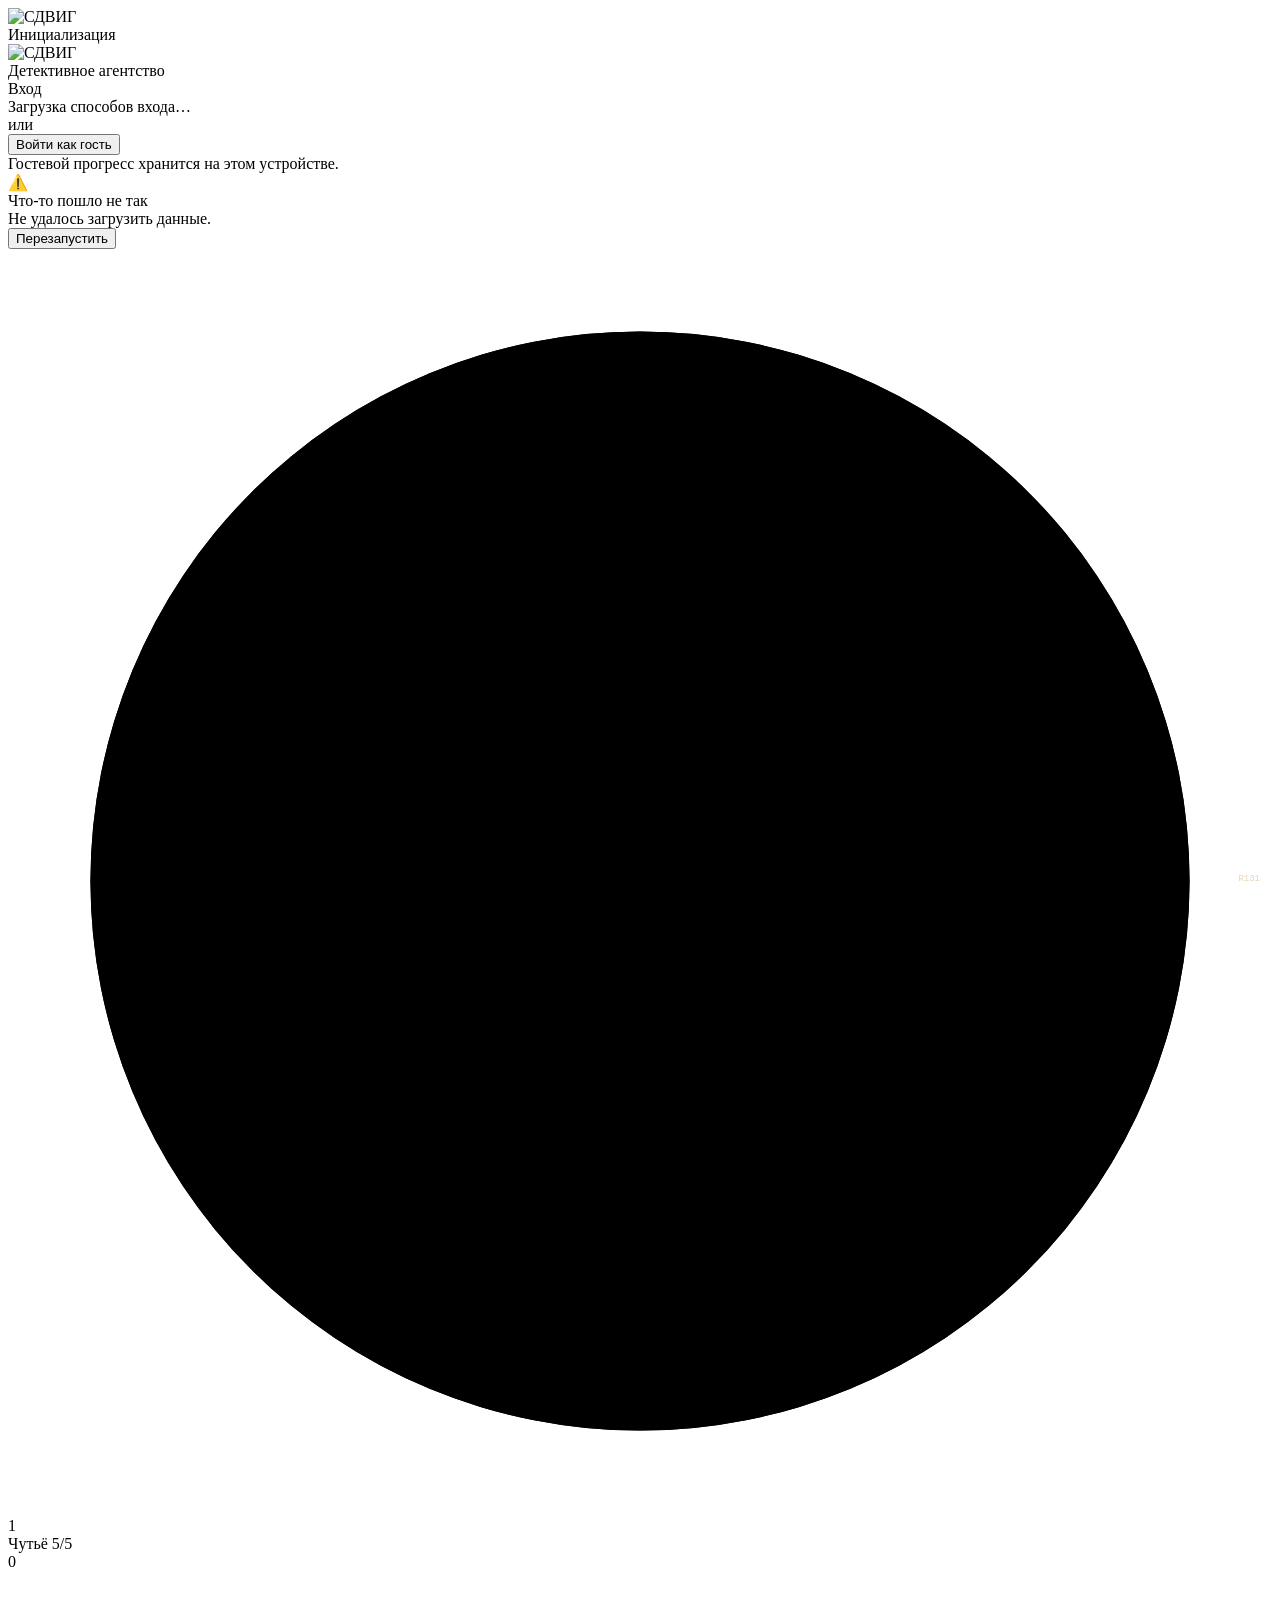
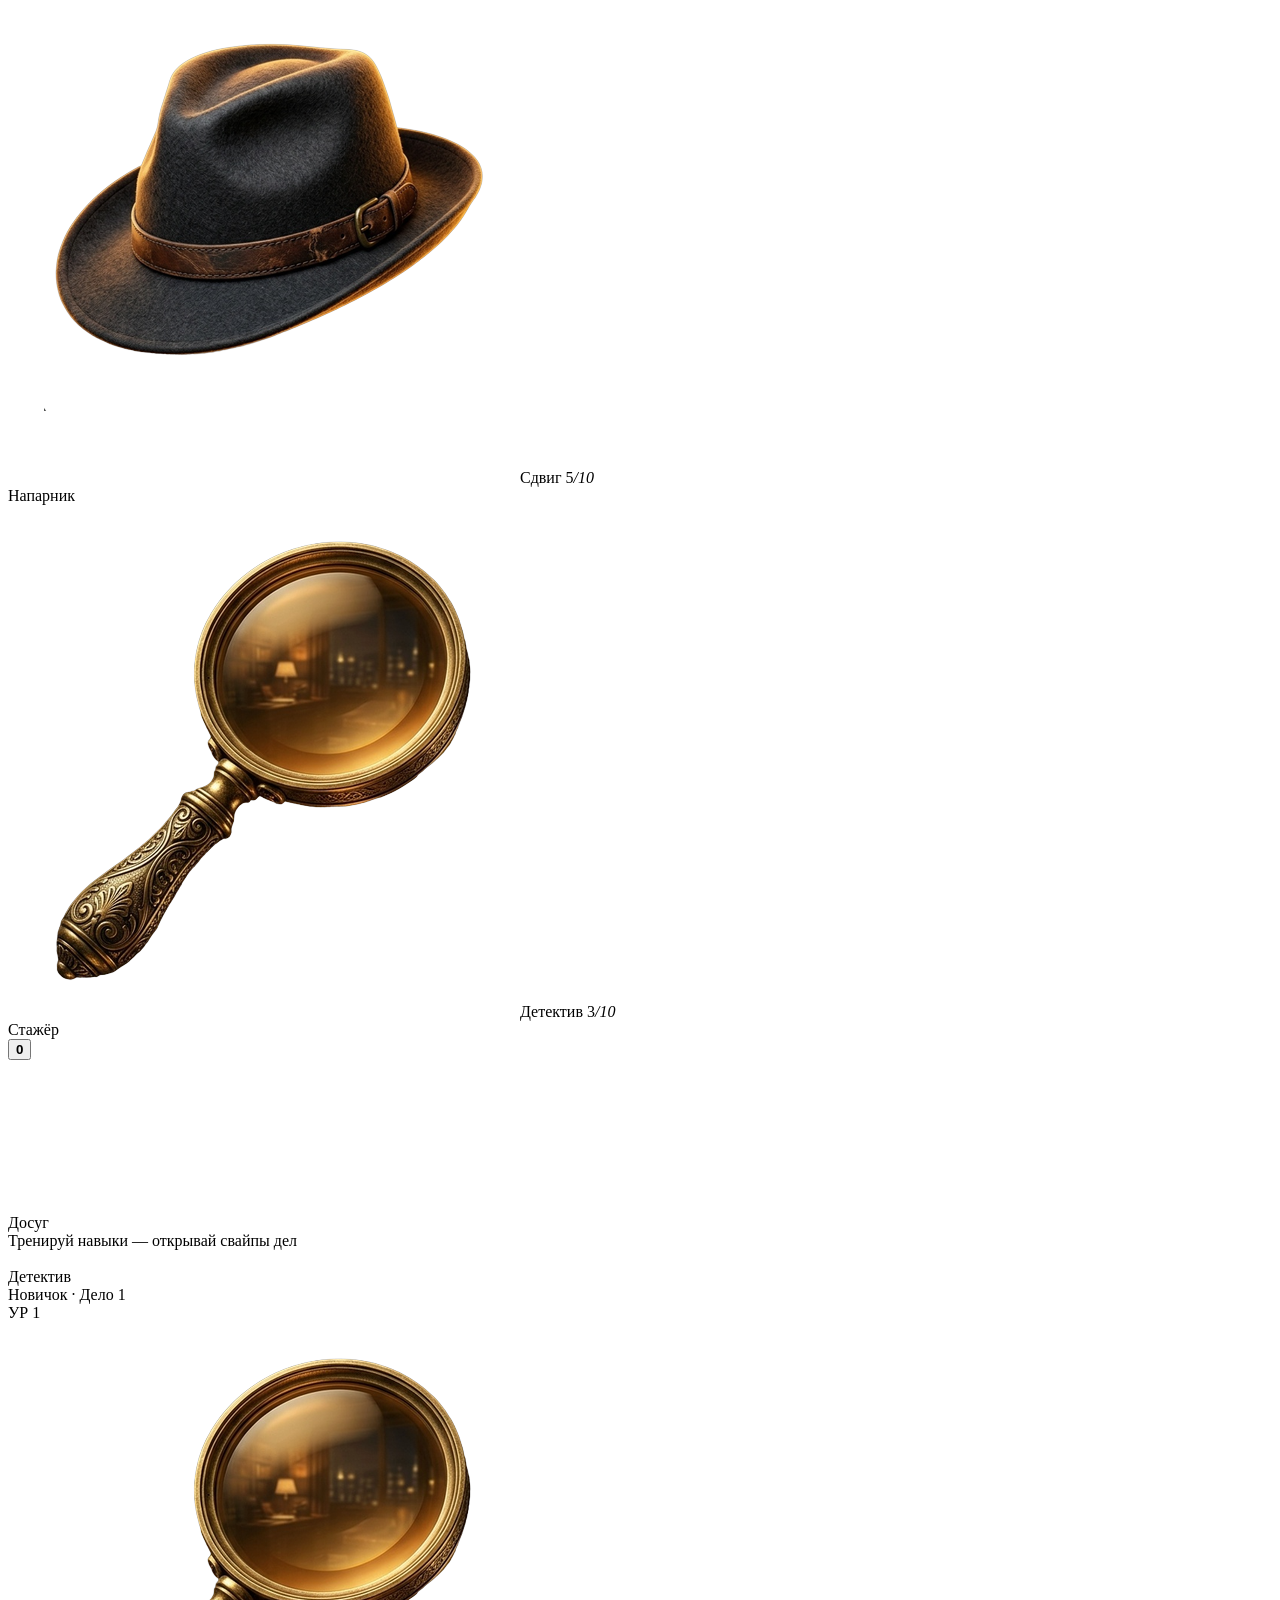
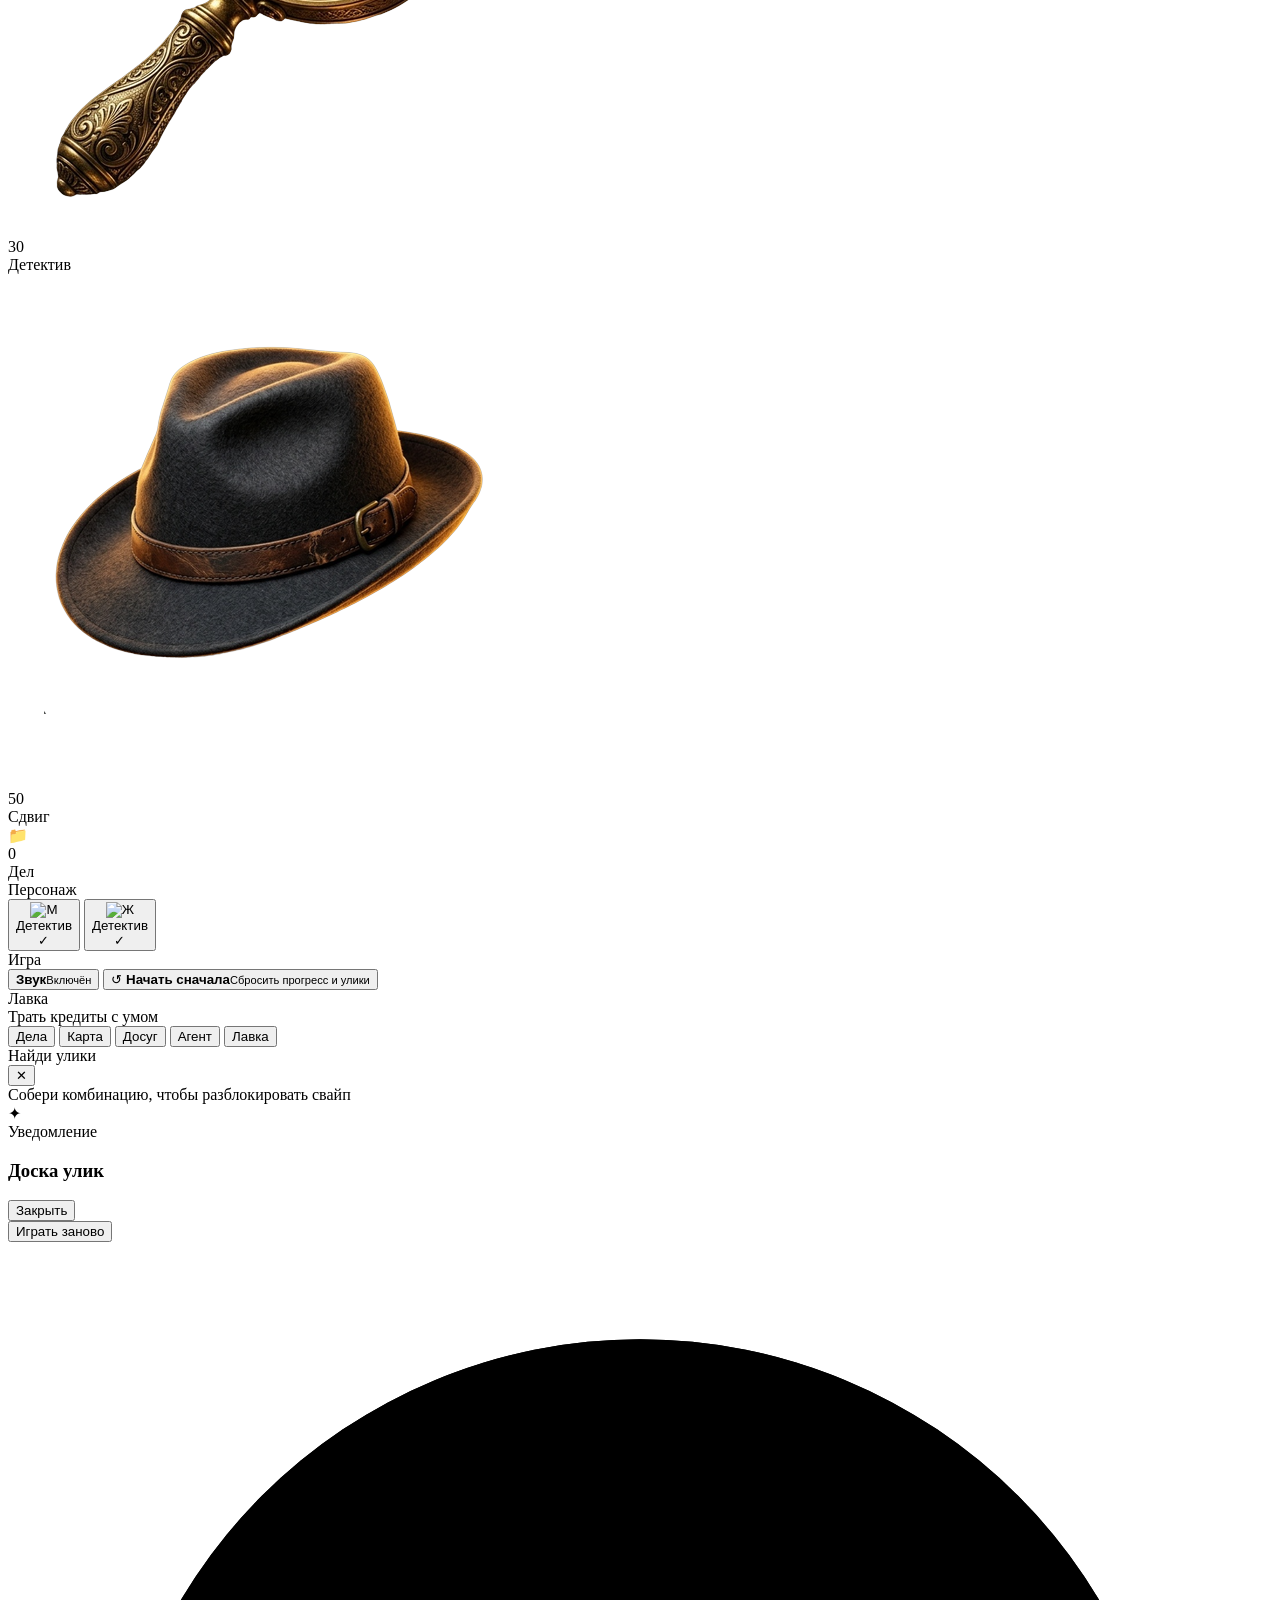
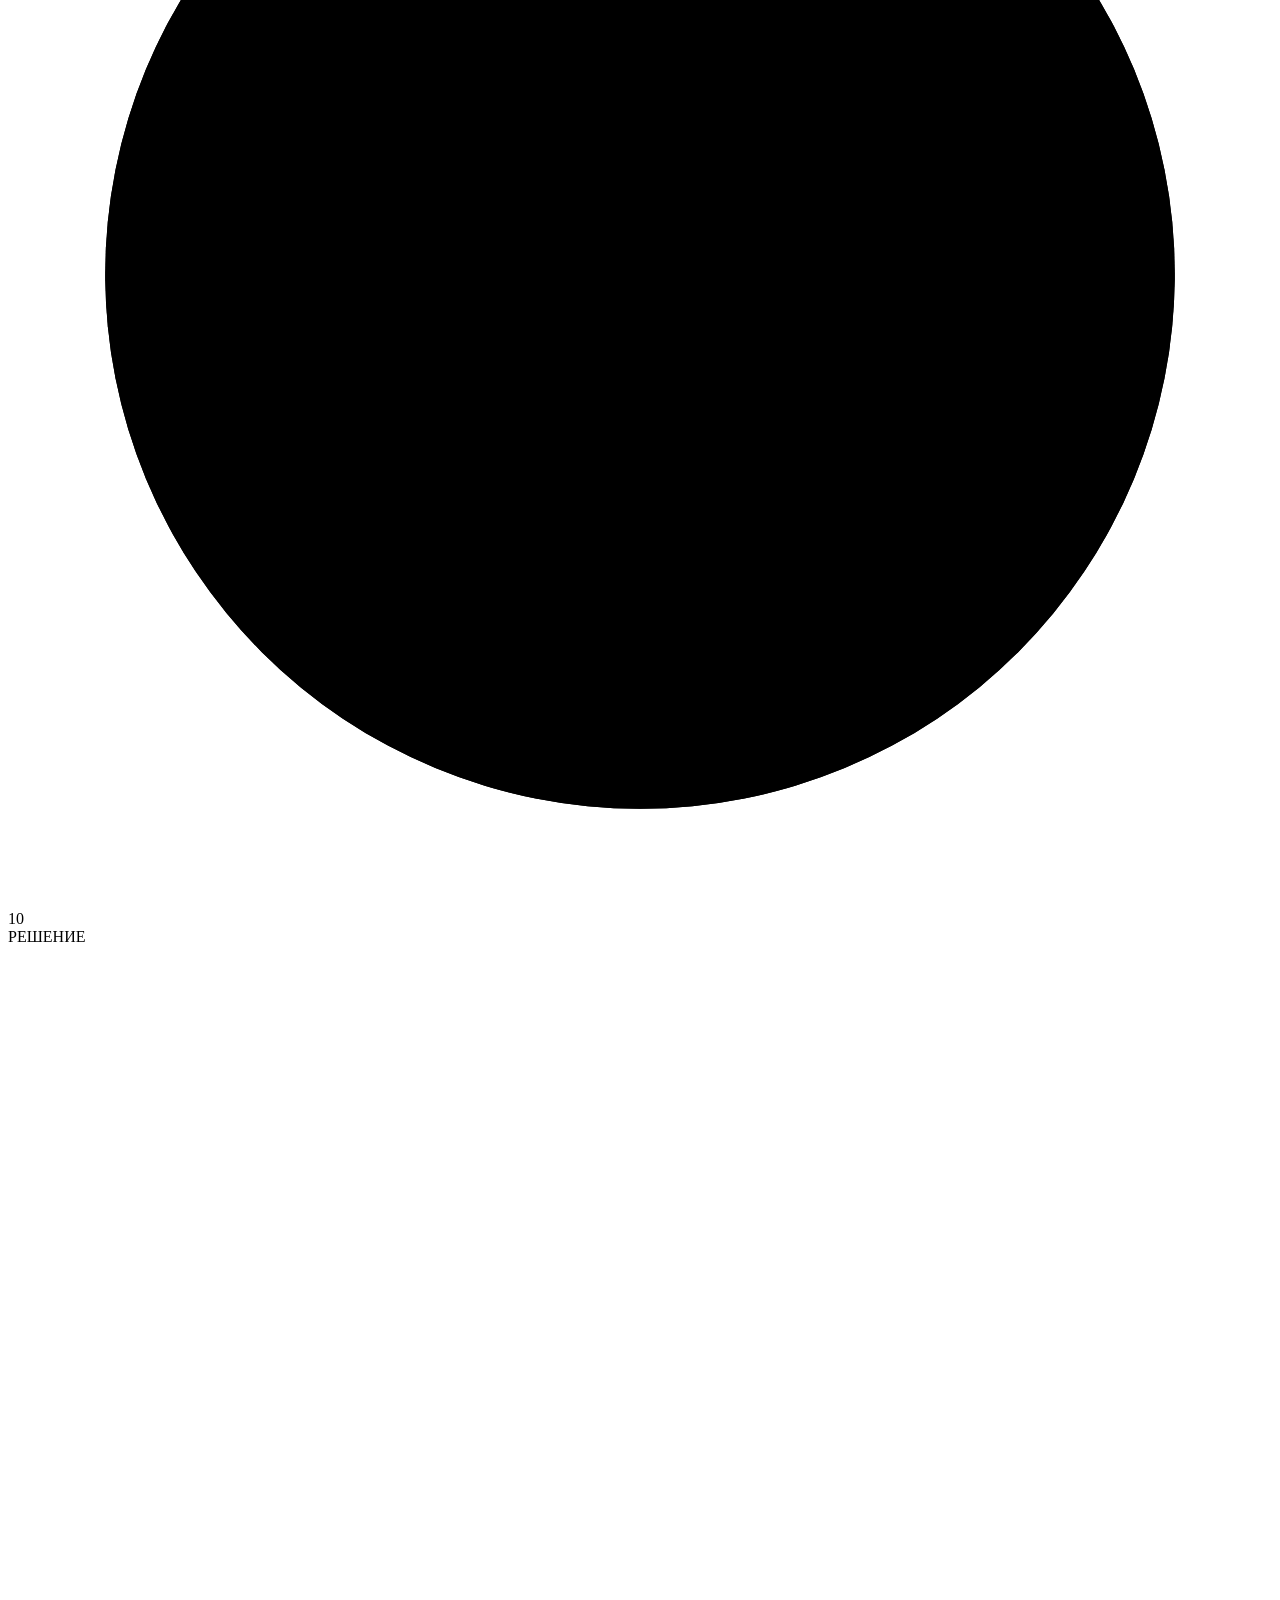
==== commit 49428eae: "R131: аркада «Досуг» — уровни и растущая сложность у мини-игр Вкладка отдельного запуска мини-игр по" ====
--- a/src/main/resources/static/index.html
+++ b/src/main/resources/static/index.html
@@ -12,7 +12,7 @@
 <script>window.SDVIG_BOT_USERNAME="sdvig_game_bot";</script>
 </head>
 <body>
-<div id="build-tag" style="position:fixed;bottom:6px;right:6px;z-index:99998;font-size:9px;color:rgba(200,160,90,.45);font-family:monospace;padding:10px 14px;cursor:default;-webkit-tap-highlight-color:transparent;user-select:none">R130</div>
+<div id="build-tag" style="position:fixed;bottom:6px;right:6px;z-index:99998;font-size:9px;color:rgba(200,160,90,.45);font-family:monospace;padding:10px 14px;cursor:default;-webkit-tap-highlight-color:transparent;user-select:none">R131</div>
 
 <!-- ══ АНИМИРОВАННЫЕ SVG-ГРАДИЕНТЫ (перелив самоцвета) ══ -->
 <svg id="gem-defs" width="0" height="0" style="position:absolute" aria-hidden="true">
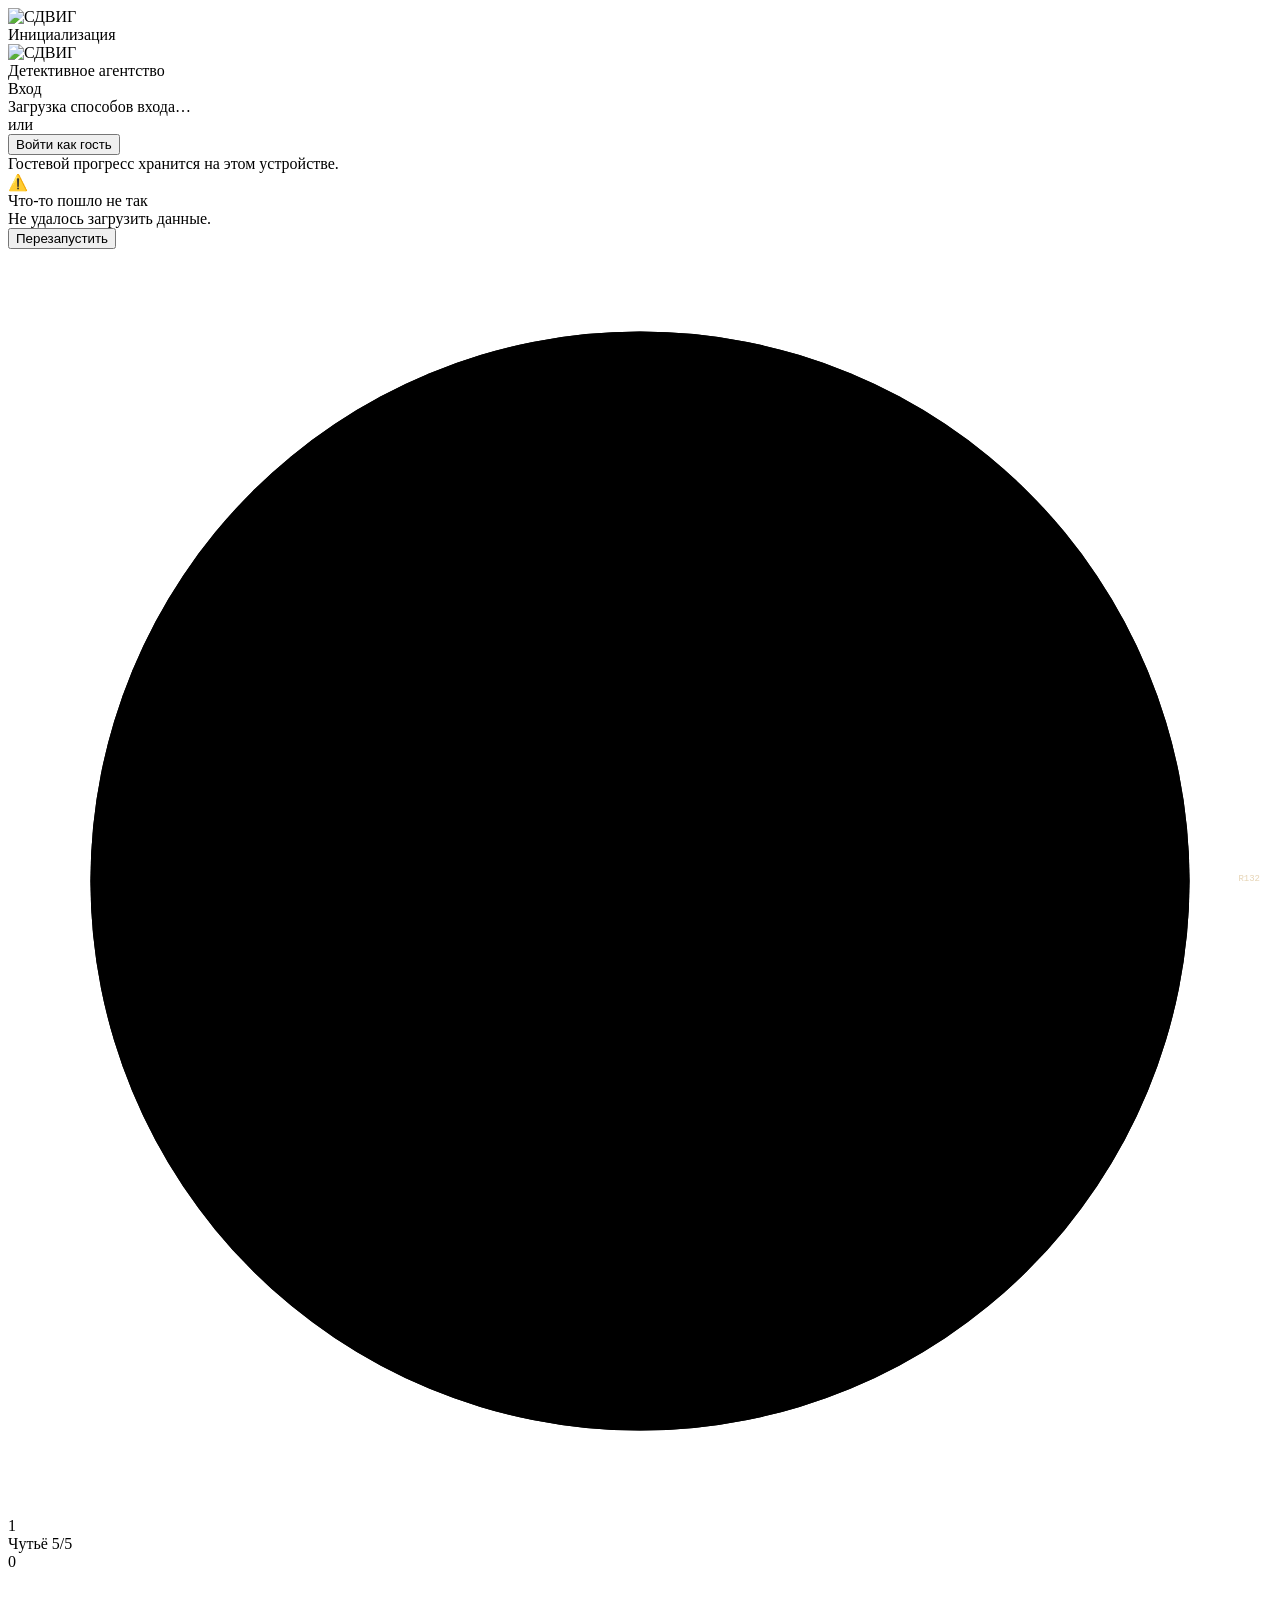
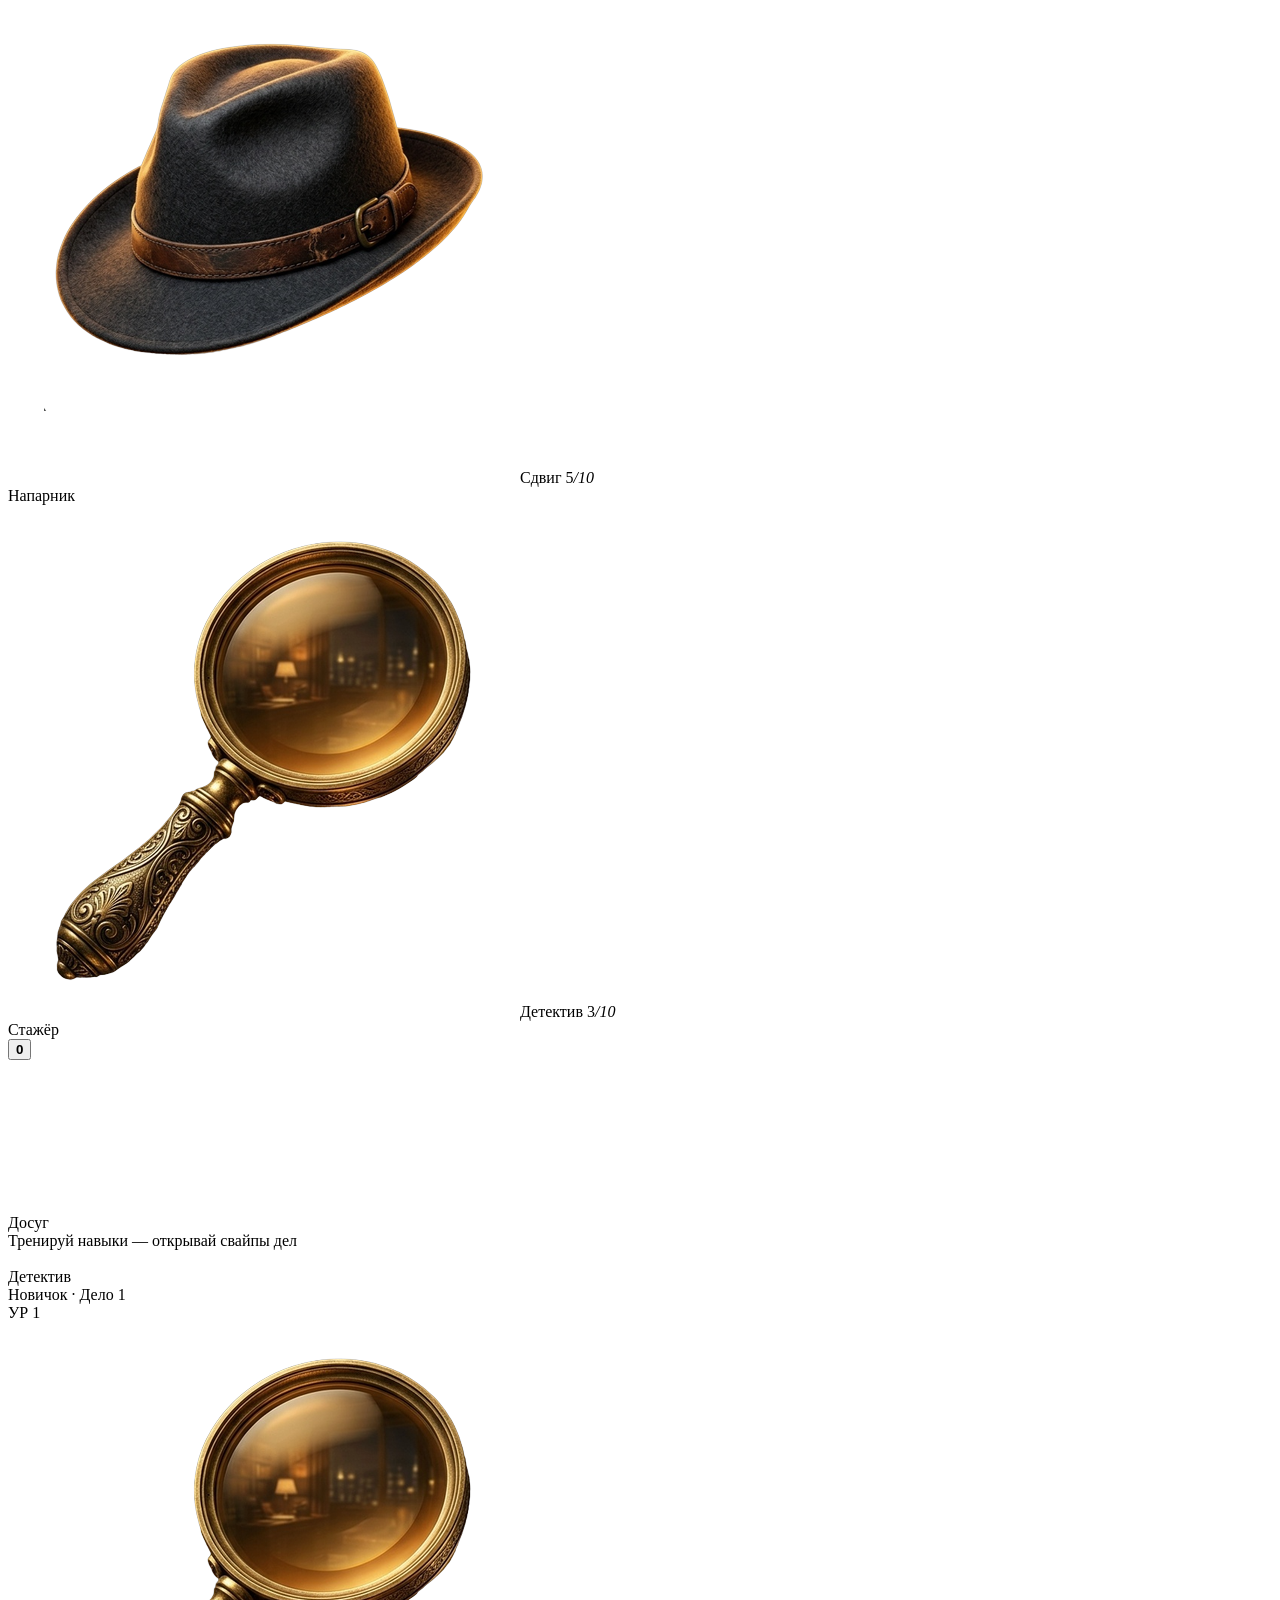
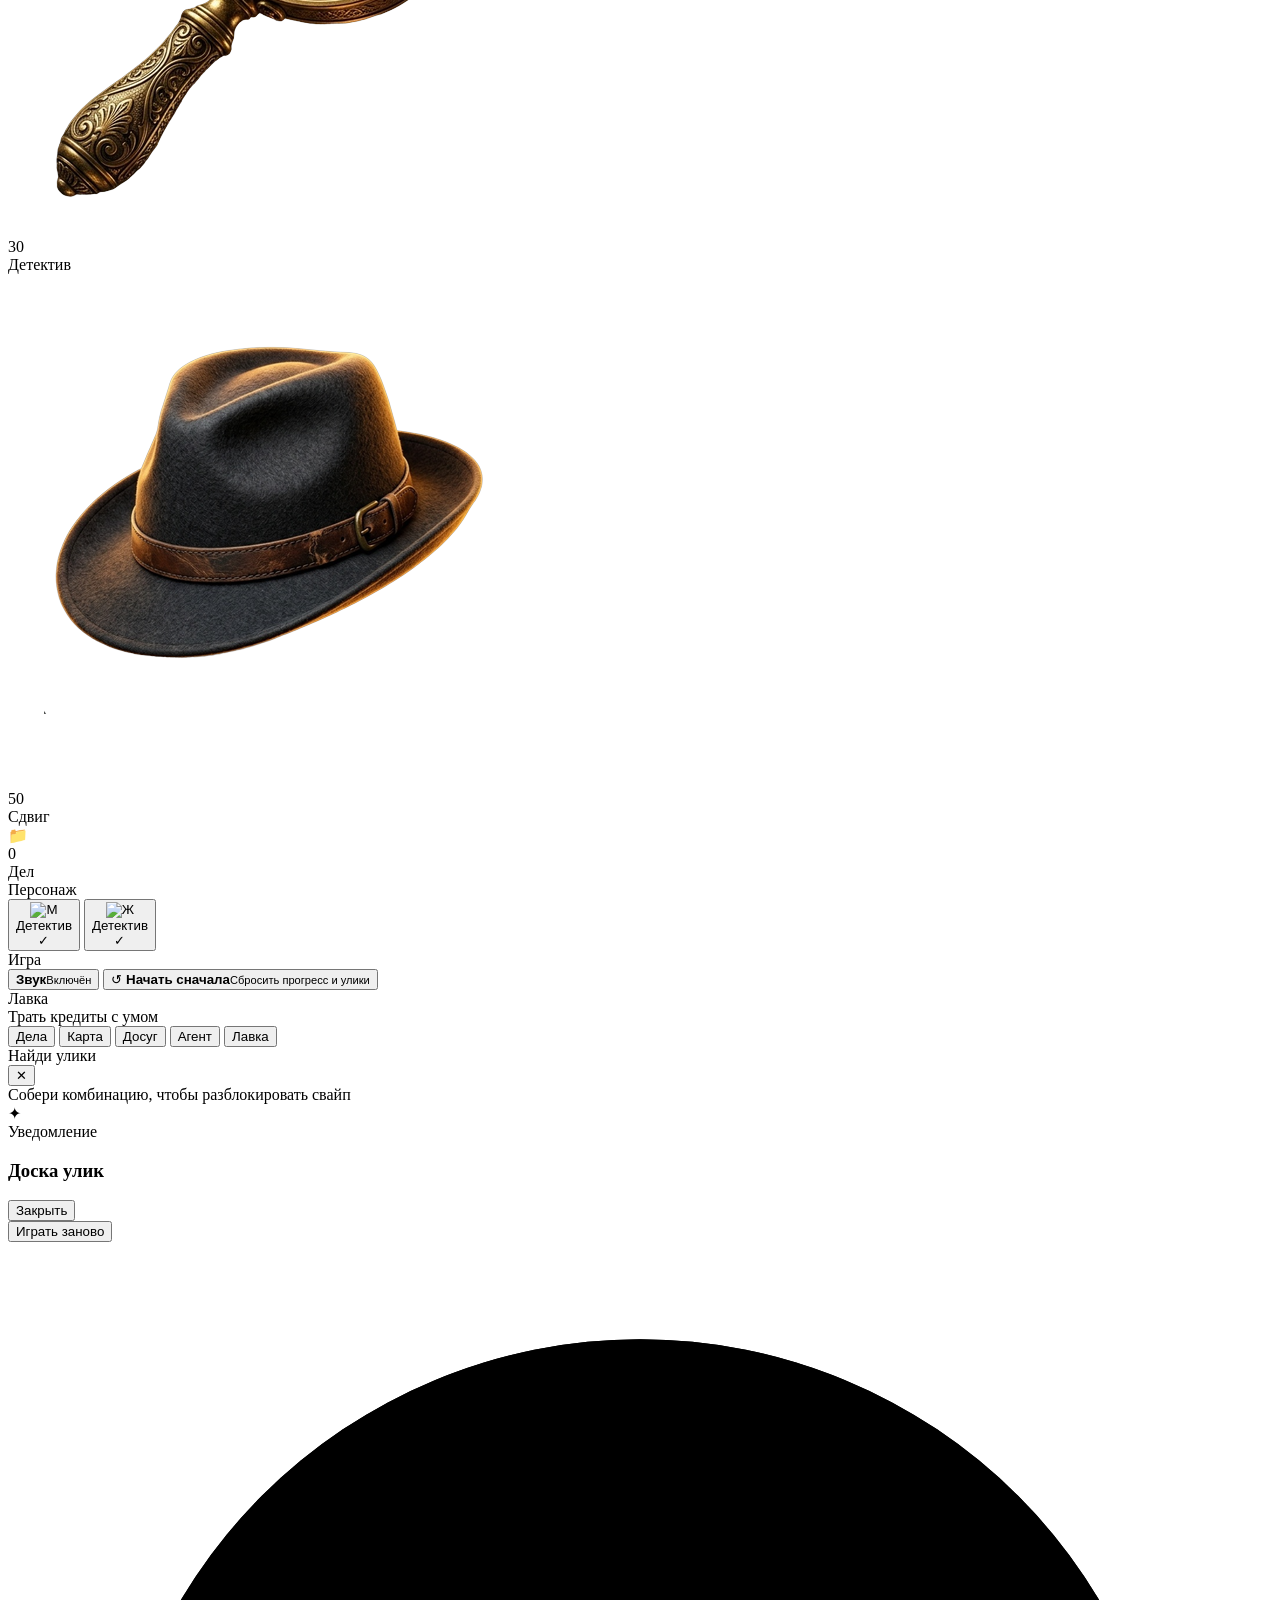
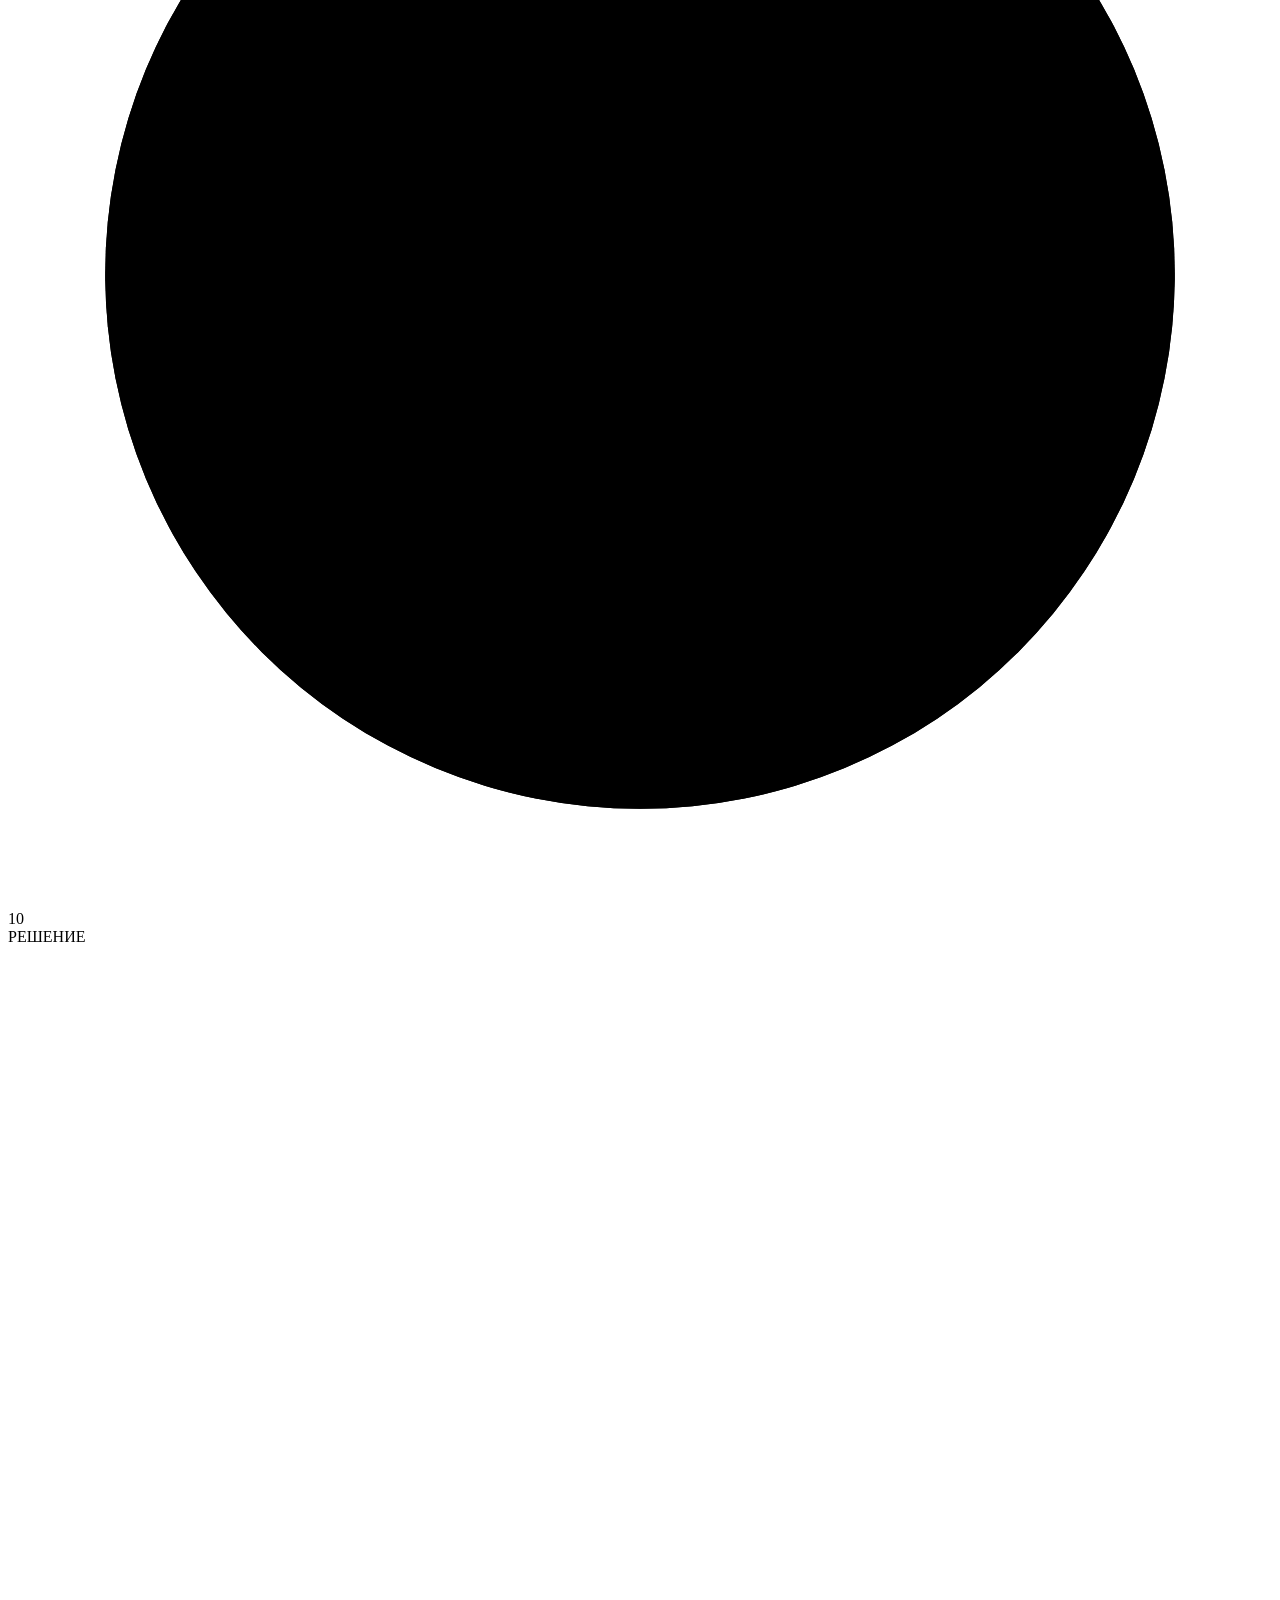
==== commit 972cc6bf: "R132: мини-игры заменены на всемирные хиты — блок-пазл, 2048, bubble shooter По решению пользователя" ====
--- a/src/main/resources/static/index.html
+++ b/src/main/resources/static/index.html
@@ -12,7 +12,7 @@
 <script>window.SDVIG_BOT_USERNAME="sdvig_game_bot";</script>
 </head>
 <body>
-<div id="build-tag" style="position:fixed;bottom:6px;right:6px;z-index:99998;font-size:9px;color:rgba(200,160,90,.45);font-family:monospace;padding:10px 14px;cursor:default;-webkit-tap-highlight-color:transparent;user-select:none">R131</div>
+<div id="build-tag" style="position:fixed;bottom:6px;right:6px;z-index:99998;font-size:9px;color:rgba(200,160,90,.45);font-family:monospace;padding:10px 14px;cursor:default;-webkit-tap-highlight-color:transparent;user-select:none">R132</div>
 
 <!-- ══ АНИМИРОВАННЫЕ SVG-ГРАДИЕНТЫ (перелив самоцвета) ══ -->
 <svg id="gem-defs" width="0" height="0" style="position:absolute" aria-hidden="true">
@@ -262,9 +262,9 @@
 <script src="/games/cardgen.js"></script>
 <script src="/games/feed.js"></script>
 <script src="/games/match3.js"></script>
-<script src="/games/examine.js"></script>
-<script src="/games/pursuit.js"></script>
-<script src="/games/lockpick.js"></script>
+<script src="/games/blocks.js"></script>
+<script src="/games/merge2048.js"></script>
+<script src="/games/bubbles.js"></script>
 <script src="/app.js"></script>
 <script src="/games/arcade.js"></script>
 
